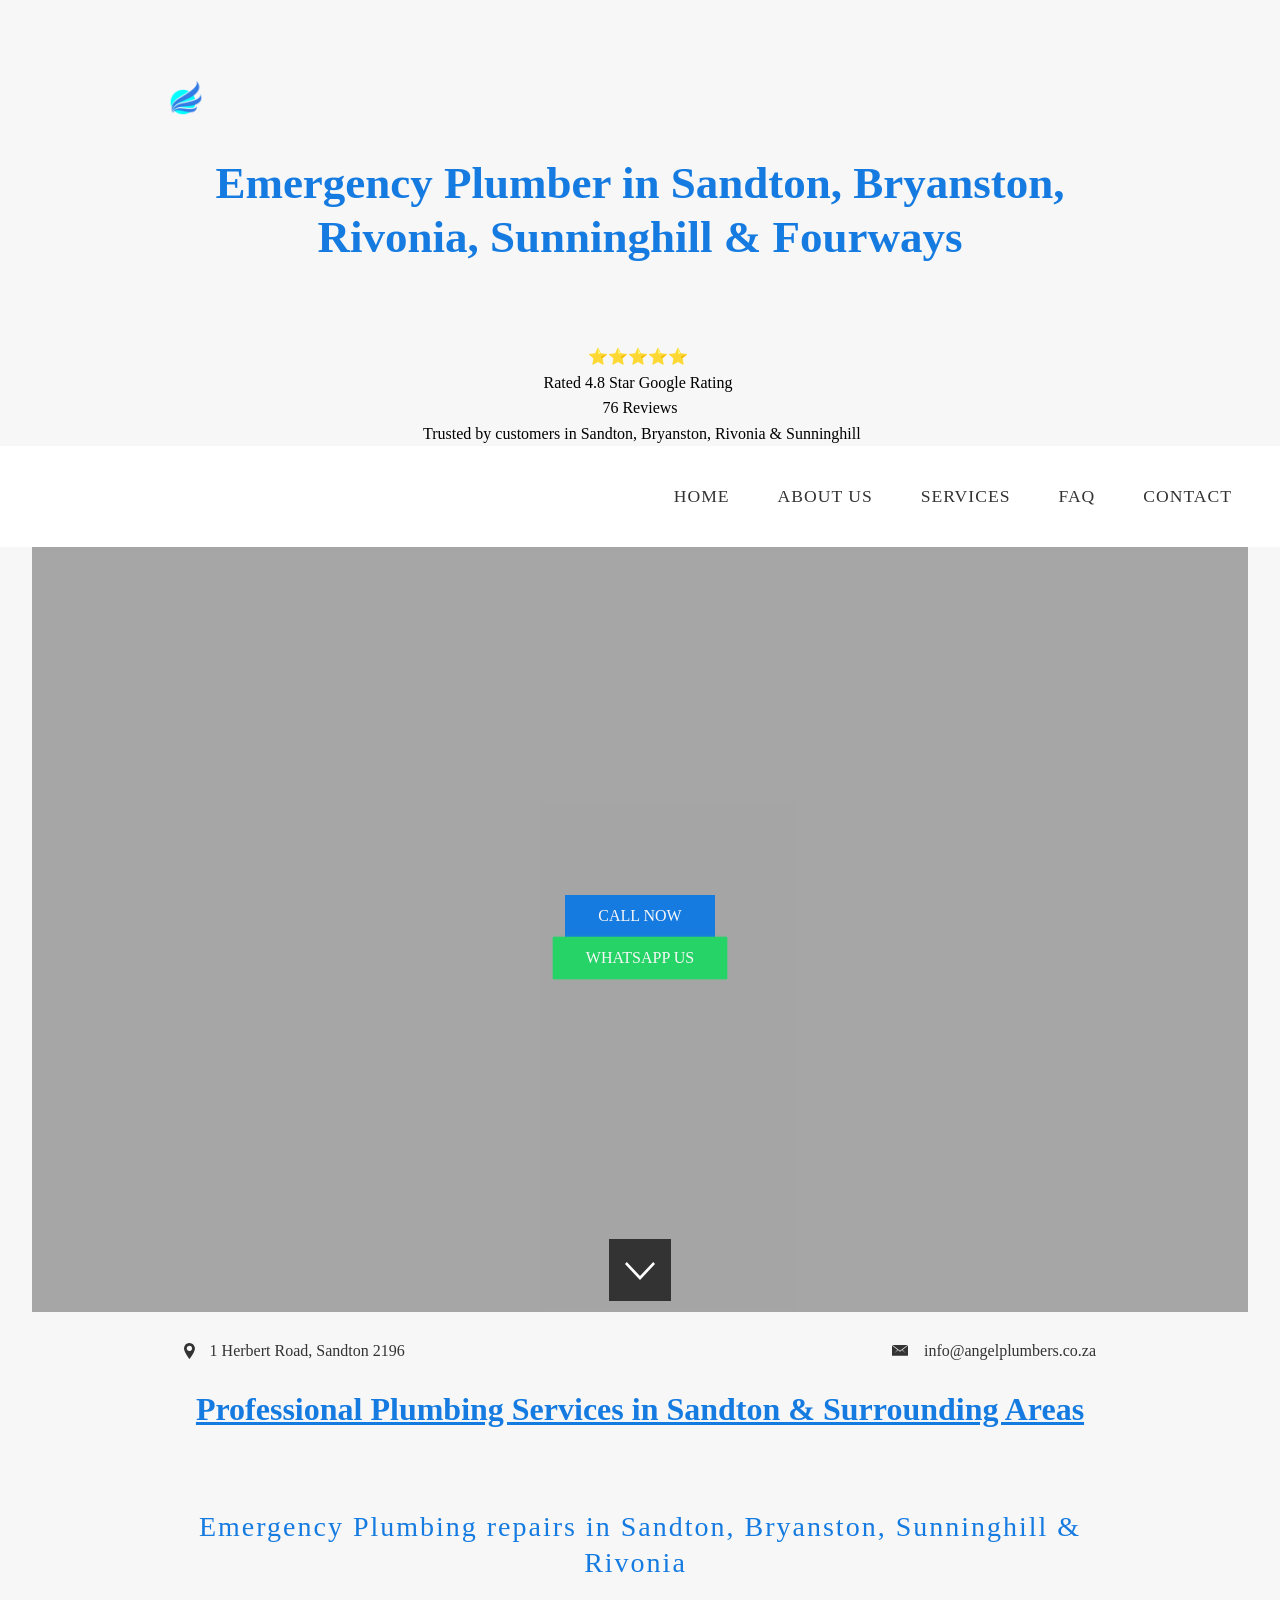
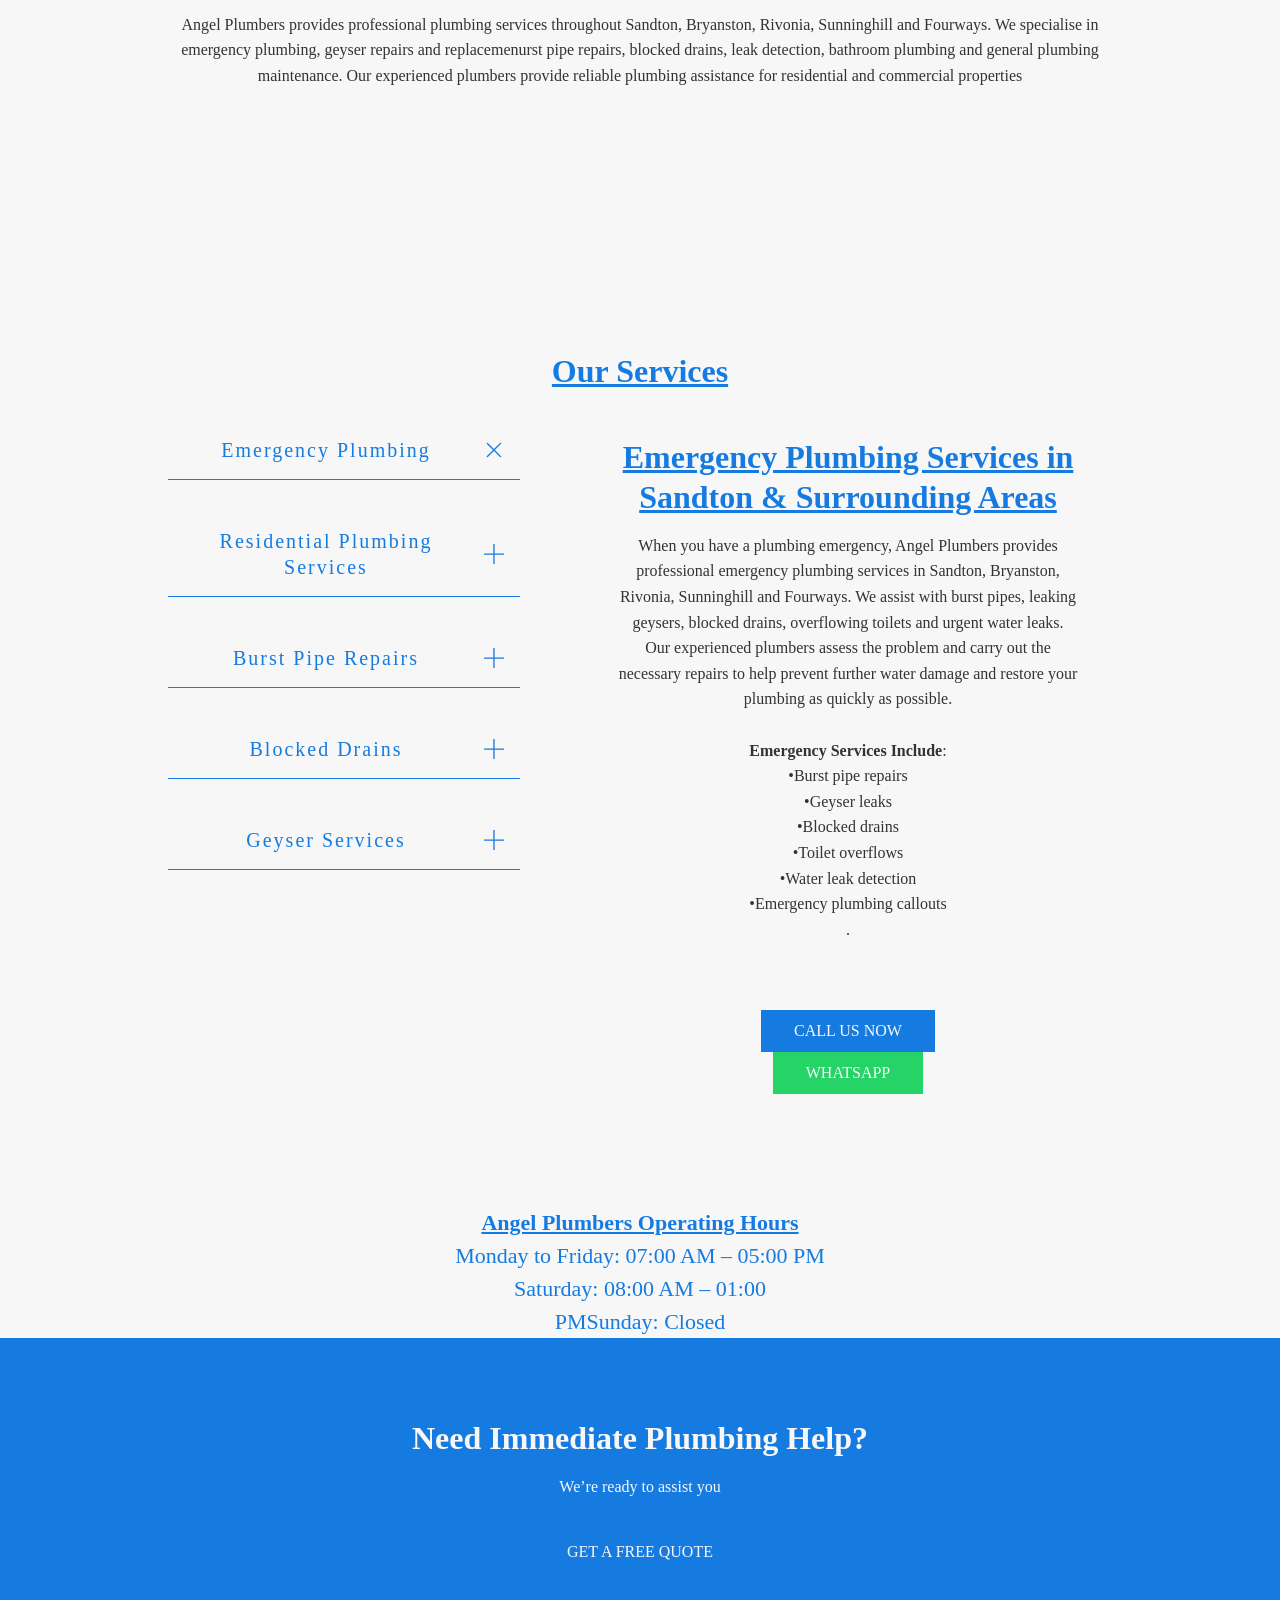
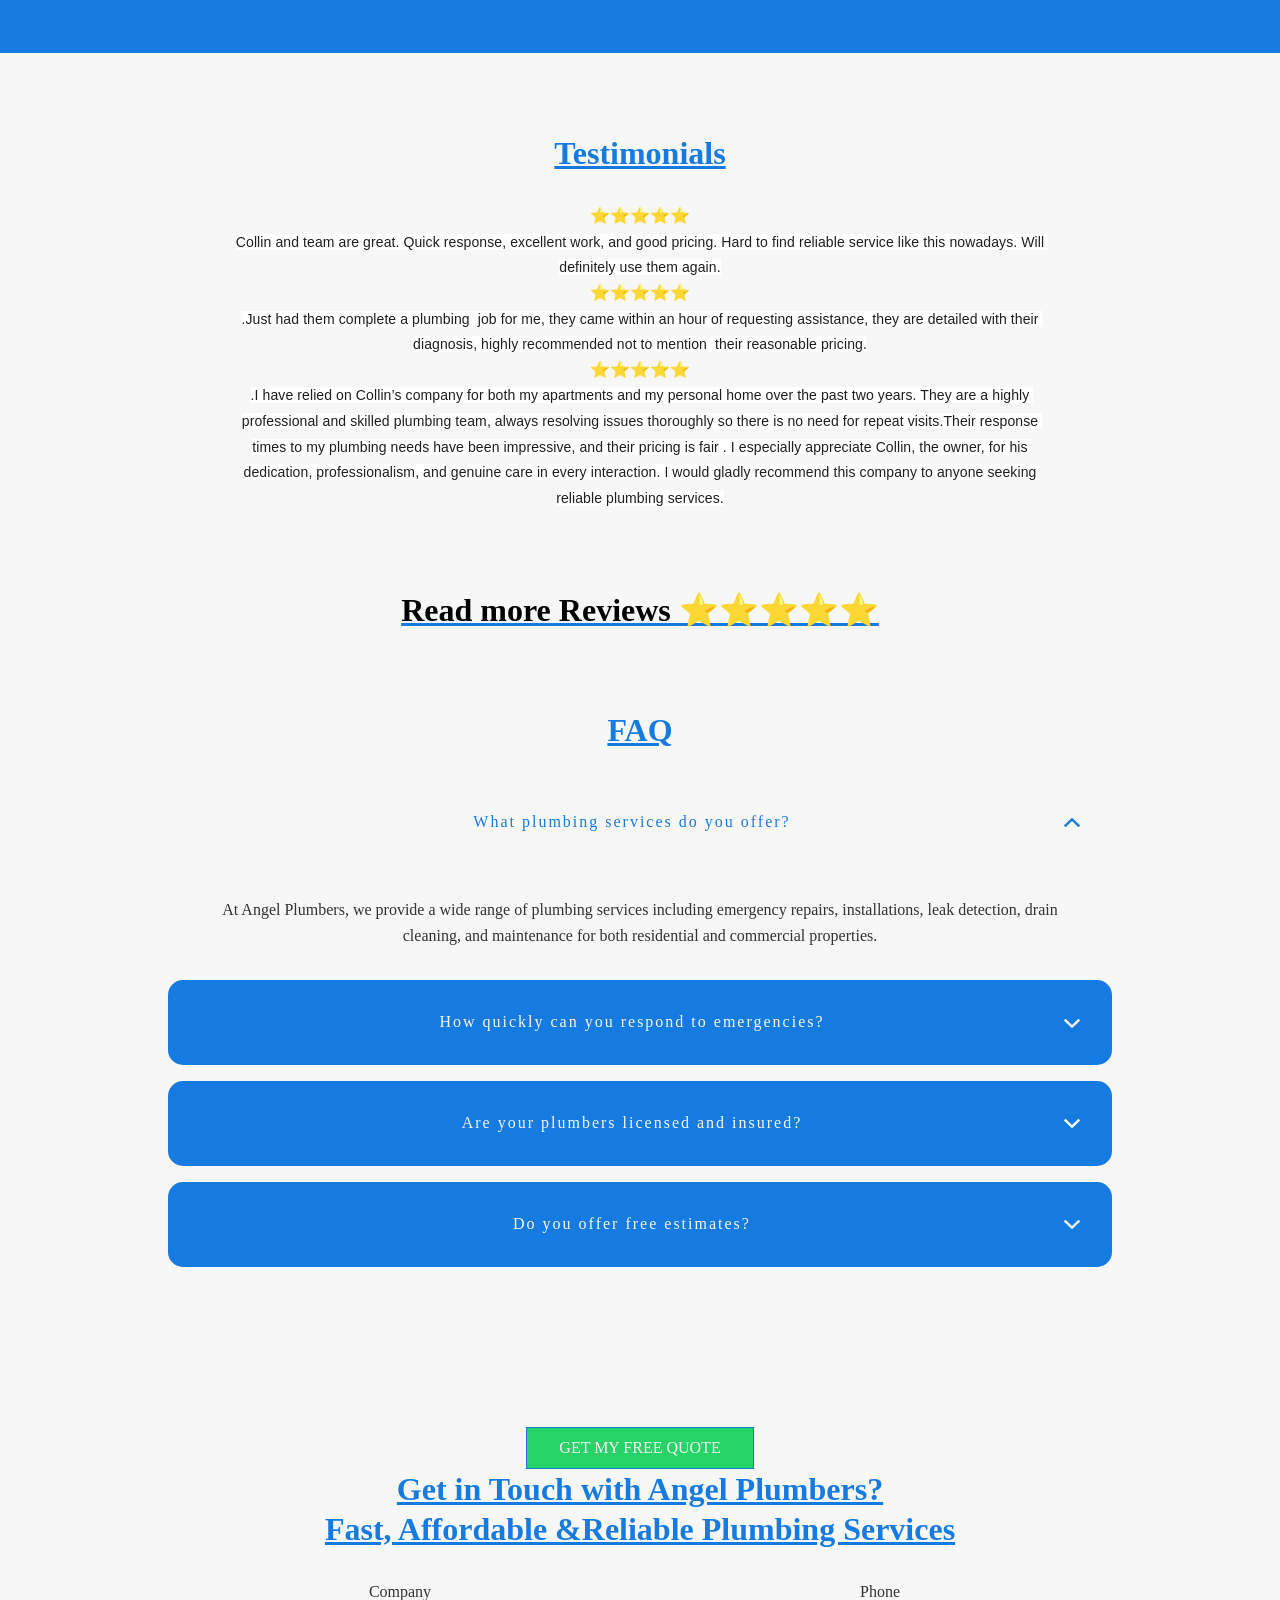
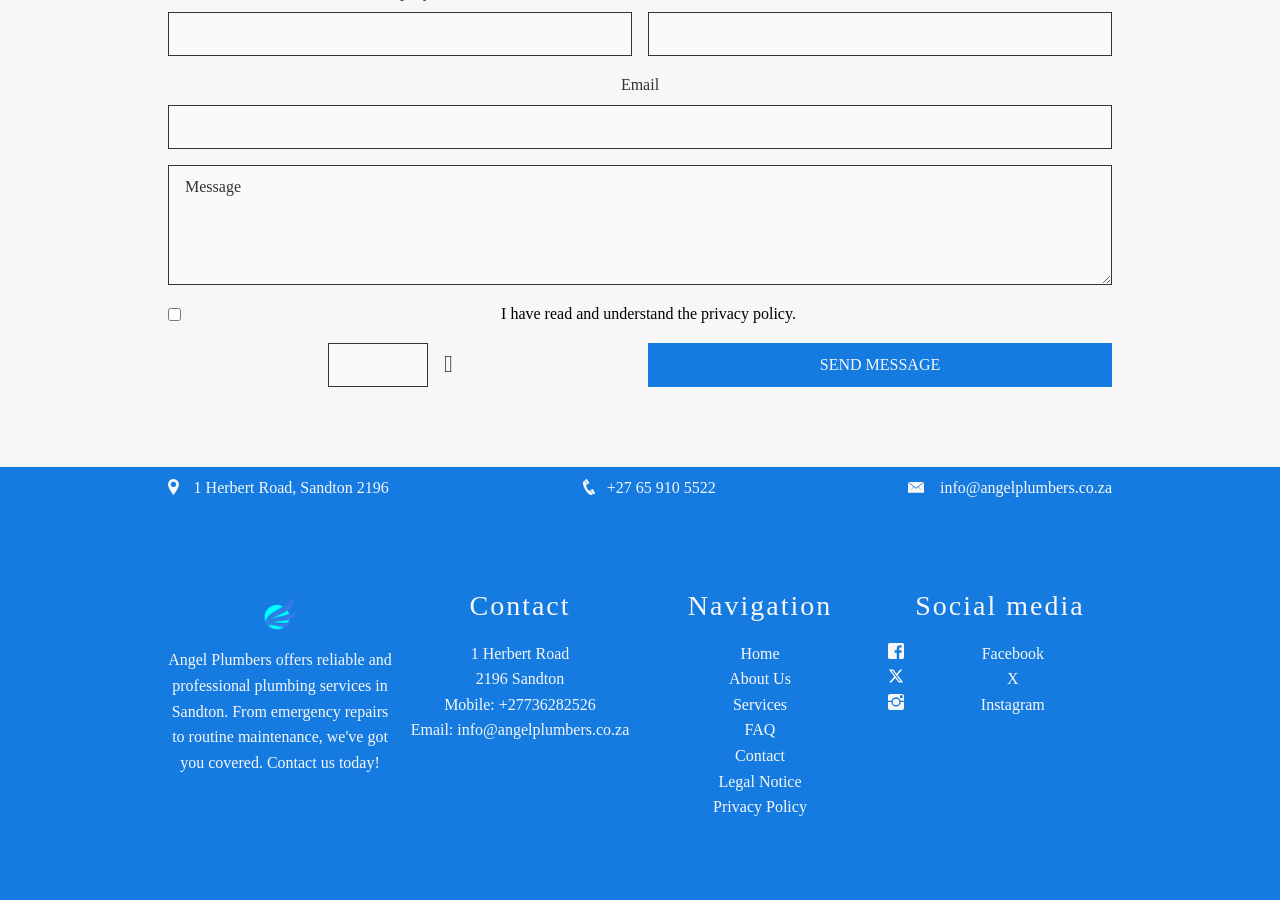
==== Plumber Sandton _ Emergency Plumbing & Geyser Repairs.html @ f1d5a86a "Add files via upload" ====
<!DOCTYPE html>
<!-- saved from url=(0028)https://angelplumbers.co.za/ -->
<html lang="en"><head><meta http-equiv="Content-Type" content="text/html; charset=UTF-8"><title>Plumber Sandton / Emergency Plumbing &amp; Geyser Repairs </title><meta name="keywords" content="plumber Sandton, emergency plumber Sandton, plumbers near me, plumbing services Sandton, geyser repairs Sandton, geyser replacement Sandton,  blocked drains Sandton, drain cleaning Sandton, burst pipe repairs Sandton, toilet repairs Sandton, plumber Bryanston, plumber Fourways, plumber Rivonia, plumber Sunninghill, plumber  Morningside"><meta name="description" content="Need a plumber in Sandton? We provide 24/7 emergency plumbing, geyser repairs,  blocked drains and burst pipe repairs.

"><meta property="og:description" content="Need a plumber in Sandton? We provide 24/7 emergency plumbing, geyser repairs,  blocked drains and burst pipe repairs.

"><meta name="icbm" content="-26.0385622,28.049712"><meta name="geo.position" content="-26.0385622;28.049712"><meta name="geo.placename" content="Sandton"><meta property="og:title" content="Plumber Sandton / Emergency Plumbing &amp; Geyser Repairs "><meta property="og:type" content="website"><meta property="og:locale" content="en"><meta property="og:image" content="/images/1200x630/25566700/Angellogo-CvSVftCELN7Wf29ixsLoDA-32ckzTRORSZUgGHGe1VspA.png"><meta property="og:url" content="https://angelplumbers.co.za"><meta name="viewport" content="width=device-width, initial-scale=1"><meta name="google-site-verification" content="BcPPTXRuMghOA6gQtLoRJT9dcjw6SgYTJ7QhvEqG5LI"><link rel="icon" type="image/png" href="https://angelplumbers.co.za/images/16x16/25566700/Angellogo-CvSVftCELN7Wf29ixsLoDA-32ckzTRORSZUgGHGe1VspA.png" sizes="16x16"><link rel="icon" type="image/png" href="https://angelplumbers.co.za/images/32x32/25566700/Angellogo-CvSVftCELN7Wf29ixsLoDA-32ckzTRORSZUgGHGe1VspA.png" sizes="32x32"><link rel="icon" type="image/png" href="https://angelplumbers.co.za/images/96x96/25566700/Angellogo-CvSVftCELN7Wf29ixsLoDA-32ckzTRORSZUgGHGe1VspA.png" sizes="96x96"><link rel="apple-touch-icon-precomposed" sizes="152x152" href="https://angelplumbers.co.za/images/152x152/25566700/Angellogo-CvSVftCELN7Wf29ixsLoDA-32ckzTRORSZUgGHGe1VspA.png"><link rel="preconnect" href="https://angelplumbers.co.za/"><link rel="stylesheet" type="text/css" media="screen" href="./Plumber Sandton _ Emergency Plumbing &amp; Geyser Repairs_files/app.min.1792490393.css"><link rel="stylesheet" type="text/css" media="screen" href="./Plumber Sandton _ Emergency Plumbing &amp; Geyser Repairs_files/custom.261021002942.css" id="customcss"><link rel="canonical" href="https://angelplumbers.co.za/"><script>if (!webcard) var webcard={};webcard.id=3081453;webcard.moduleId=36430662;webcard.culture="en";webcard.type=2;webcard.isEdit=false;webcard.isPreview=true;webcard.isMobile=/Android|webOS|iPhone|iPad|iPod|BlackBerry/i.test(navigator.userAgent);webcard.isTouch='ontouchstart' in window || navigator.msMaxTouchPoints > 0;webcard.googleMapsEmbedApiKey='AIzaSyDoOLq_ts27g3vEog9sGYB0GJSyWBDK9gs';webcard.googleMapsApiKey='AIzaSyBVWYN9MSt8NWSRIbIHjIDfrmLF3DfXH5Q';webcard.apiHost=location.host + '/api.php';var extraPath='';</script><link rel="preload" as="style" href="./Plumber Sandton _ Emergency Plumbing &amp; Geyser Repairs_files/fonts.css"><link rel="stylesheet" media="all" onload="this.media='all'" href="./Plumber Sandton _ Emergency Plumbing &amp; Geyser Repairs_files/fonts.css"><style>figure{margin:0}@media screen and (max-width: 975px) {  #ed-4047921990 img { width: 72px; }} @media screen and (max-width: 575px) {  #ed-4047921990 img { width: 72px; }} @media screen and (max-width: 575px) {  #ed-4047921990 { transform: translate3d(0px, 0px, 0px) scale(1.5) rotate(0deg) skew(0deg, 0deg); }} #ed-4047921834 h1 { text-align: center; } #ed-4047921834 { opacity: 1; } @media screen and (max-width: 575px) {  #ed-4047921834 { margin: 0px 100% 0px 0px; }} @media screen and (max-width: 975px) {  #ed-4047921984 > .inner { flex-direction: row; justify-content: center; align-items: center; }} @media screen and (max-width: 575px) {  #ed-4047921984 { height: 150%; }} @media screen and (max-width: 575px) {  #ed-4047921984 > .inner { padding: 80px 200px; justify-content: center; align-items: center; flex-direction: row; }} #ed-4047921987 svg { width: 100px; } @media screen and (max-width: 975px) {  #ed-4047921987 svg { box-shadow: rgba(0, 0, 0, 0.2) 0px 0px 2px 0px inset; }} @media screen and (max-width: 575px) {  #ed-4047921987 { text-shadow: rgba(187, 45, 99, 0.875) 2px 2px 4px; }} #ed-4047921819 { flex-grow: 1; flex-basis: auto; } #ed-4047921819 > .inner { place-content: center flex-end; align-items: center; } @media screen and (max-width: 975px) {  #ed-4047921819 > .inner { justify-content: flex-end; }} #ed-4047921825 { flex-basis: auto; flex-grow: 1; } #ed-4047921816 > .inner { align-items: center; justify-content: space-between; } @media screen and (max-width: 975px) {  #ed-4047922023 > .background-image-holder:not(.ed-lazyload) { background-image: url("/images/976/25628491/Ange-ZOwzdkF14wivuHBsiQJqmA.webp") !important; }} #ed-4047921843 { text-align: center; } #ed-4112360426 a.button { box-shadow: rgb(37, 211, 102) 0px 0px 2px 0px; border-style: double; border-width: 1px; } #ed-4112360426 { text-align: center; } #ed-4047921846 { flex-basis: auto; transform: translate3d(-50%, 0px, 0px) scale(1) rotate(0deg) skew(0deg, 0deg); position: absolute; left: 50%; bottom: 1rem; } #ed-4047921831 > .inner { place-content: center; flex-flow: wrap; } #ed-4047921831 { flex-basis: auto; order: 0; flex-grow: 1; } #ed-4047921828 > .inner { align-content: stretch; flex-direction: column; padding: 0px 2.5vw; } #ed-4047921828 { min-height: 85vh; } #ed-4047921855 { text-align: center; } #ed-4047921855 svg > * { stroke-width: 0px; } #ed-4047921858 { flex-basis: auto; order: 0; } #ed-4047921852 > .inner { align-items: center; place-content: center flex-start; } #ed-4047921867 { margin: 0px 0px 0px 6px; flex-basis: auto; order: 0; } #ed-4047921861 > .inner { align-items: center; justify-content: flex-end; } #ed-4047921849 > .inner { place-content: center space-between; align-items: center; } @media screen and (max-width: 975px) {  #ed-4047921849 > .inner { align-items: center; align-content: center; }} @media screen and (max-width: 575px) {  #ed-4047921849 > .inner { justify-content: center; }} #ed-4047921837 h2 { text-align: center; } #ed-4047921837 { opacity: 1; } #ed-4047921546 h3 { text-align: center; } #ed-4047921549 .space { height: 30px; } #ed-4047921552 { flex-basis: 100%; } #ed-4047921543 > .inner { align-items: stretch; } @media screen and (max-width: 575px) {  #ed-4047921543 > .inner { flex-wrap: wrap; align-content: space-around; }} #ed-4047921681 .space { height: 30px; } #ed-4047921696 .space { height: 16px; } #ed-4047921702 .space { height: 16px; } #ed-4047921717 .space { height: 16px; } #ed-4047921723 .space { height: 16px; } #ed-4047921738 .space { height: 16px; } #ed-4047921744 .space { height: 16px; } #ed-4047921780 .space { height: 16px; } #ed-4047921786 .space { height: 16px; } #ed-4047921801 .space { height: 16px; } #ed-4047921807 .space { height: 16px; } #ed-4047921921 h2 { text-align: center; } #ed-4047921924 .space { height: 1rem; } #ed-4047921930 .space { height: 2rem; } #ed-4047921933 { text-align: center; } #ed-4047921666 h2 { text-align: center; } #ed-4047921669 .space { height: 30px; } #ed-4047921672 > .inner { flex-direction: row; } #ed-4047921939 h2 { text-align: center; } #ed-4047921942 .space { height: 30px; } #ed-4112360429 a.button { border-style: solid; border-width: 1px; } #ed-4047921627 h2 { text-align: center; } #ed-4047921630 .space { height: 30px; }  #ed-4047921633 > .inner { justify-content: space-between; } #ed-4047922002 { flex-basis: auto; order: 0; } #ed-4047921996 > .inner { align-items: center; place-content: center flex-start; } #ed-4047922011 { flex-basis: auto; order: 0; } @media screen and (max-width: 975px) {  #ed-4047922011 > .inner { justify-content: space-between; }} @media screen and (max-width: 575px) {  #ed-4047922011 { margin: 0px 6px; }} #ed-4047922005 > .inner { align-items: center; place-content: center; } #ed-4047922020 { margin: 0px 0px 0px 6px; flex-basis: auto; order: 0; } #ed-4047922014 > .inner { align-items: center; justify-content: flex-end; } #ed-4047921993 > .inner { place-content: center space-between; align-items: center; } @media screen and (max-width: 975px) {  #ed-4047921993 > .inner { align-items: center; align-content: center; }} @media screen and (max-width: 575px) {  #ed-4047921993 > .inner { justify-content: center; }} #ed-4047921558 > .inner { justify-content: center; } #ed-4047921570 > .inner { justify-content: center; } #ed-4047921591 { flex-grow: 1; } #ed-4047921582 > .inner { justify-content: center; } #ed-4047921606 svg > * { stroke-width: 0px; } #ed-4047921606 svg { padding: 0px; } #ed-4047921609 { flex-grow: 1; } #ed-4047921612 svg > * { stroke-width: 0px; } #ed-4047921612 svg { padding: 0px; } #ed-4047921615 { flex-grow: 1; } #ed-4047921618 svg > * { stroke-width: 0px; } #ed-4047921618 svg { padding: 0px; } #ed-4047921621 { flex-grow: 1; } #ed-4047921597 > .inner { justify-content: center; } #ed-4047921555 > .inner { align-items: flex-start; justify-content: space-between; } @media screen and (max-width: 975px) {  #ed-4047921555 > .inner { justify-content: flex-start; }}</style></head><body class="page-36430662 pagelayout-1 index culture-en" style=""><a href="https://angelplumbers.co.za/#main-content" class="wv-link-content button">Skip to main content</a>
<div class="ed-element ed-container wv-boxed wv-spacer" id="ed-4047921984"><div class="inner"><div class="ed-element ed-logo" id="ed-4047921990"><img src="./Plumber Sandton _ Emergency Plumbing &amp; Geyser Repairs_files/logo-PfgSnpETBOaxE-pL7cunDQ.png" alt=""></div><div class="ed-element ed-headline custom-theme wv-overflow_visible" id="ed-4047921834" data-animation="{&quot;type&quot;:&quot;fade&quot;,&quot;initial&quot;:&quot;hide&quot;,&quot;keepHeight&quot;:true,&quot;duration&quot;:&quot;1s&quot;,&quot;delay&quot;:&quot;0.5s&quot;,&quot;overlay&quot;:{&quot;width&quot;:&quot;auto&quot;},&quot;trigger&quot;:&quot;onload&quot;,&quot;group&quot;:{&quot;name&quot;:&quot;&quot;,&quot;behavior&quot;:{&quot;show&quot;:&quot;&quot;,&quot;hide&quot;:&quot;&quot;}}}" style="visibility: visible; opacity: 1;"><h1 class="center" style="font-size: 45px; padding: 40px 0px 0px; width: 100%;">Emergency Plumber in Sandton, Bryanston, Rivonia, Sunninghill &amp; Fourways</h1></div></div></div><div class="ed-element ed-container wv-boxed" id="ed-4129651300"><div class="inner"><div class="ed-element ed-text custom-theme" id="ed-4129651303"><p style="text-align: center;"><a href="https://g.page/r/Cb5eaMf-sfDeEBM/review" title="Google Reviews" target="_blank"></a><a href="https://g.page/r/Cb5eaMf-sfDeEBM/review" title="Google Reviews" target="_blank">⭐⭐⭐⭐⭐&nbsp;</a></p><p style="text-align: center;"><a href="https://g.page/r/Cb5eaMf-sfDeEBM/review" title="Google Reviews" target="_blank">Rated 4.8 Star Google Rating&nbsp;</a></p><p style="text-align: center;"><a href="https://g.page/r/Cb5eaMf-sfDeEBM/review" title="Google Reviews" target="_blank">&nbsp;76 Reviews&nbsp;</a></p><p style="text-align: center;"><a href="https://g.page/r/Cb5eaMf-sfDeEBM/review" title="Google Reviews" target="_blank">&nbsp;Trusted by customers in Sandton, Bryanston, Rivonia &amp; Sunninghill</a></p></div></div></div><div class="ed-element ed-container home-4-container full-width bg-background" style="background-size: auto;" id="ed-4047921813"><header class="inner" id="home-4"><div class="ed-element ed-container menu-wrapper wv-overflow_visible preset-menu-v2-home-4 full-width" style="background-color: rgb(255, 255, 255); background-size: auto;" id="ed-4047921816"><div class="inner"><div class="ed-element ed-container mobile-cont wv-overflow_visible" id="ed-4047921819"><div class="inner"><figure class="ed-element ed-icon" id="ed-4047921987"><a href="tel:+27736282526"><svg xmlns="http://www.w3.org/2000/svg" viewBox="0 -758 1000 816" data-icon="ico-ui-dial-phone" role="img" preserveAspectRatio="xMidYMid" style="overflow: hidden;"><path d="M1000 -634.848c0 -35.173 -68.014 -81.07 -152.216 -94.8 -229.84 -37.804 -464.31 -37.804 -694.15 -0C69.432 -715.917 1.418 -670.02 1.418 -634.847c0 1.085 0.67 1.923 0.752 2.965C0.918 -628.46 0 -624.833 0 -620.993V-503.41c0 16.855 13.77 30.67 30.71 30.67h154.302c16.86 -0 30.712 -13.814 30.712 -30.67v-107.11c188.664 -25.375 379.872 -25.446 568.554 -0.208V-496.275c0 16.898 13.77 30.713 30.627 30.713H969.29c16.857 -0 30.71 -13.813 30.71 -30.713v-122.63c0 -3.133 -0.915 -6.01 -1.834 -8.89 0.752 -2.293 1.833 -4.464 1.833 -7.053zM921.14 -273.29L751.9 -329.912c-13.352 -4.508 -30.793 -8.473 -48.733 -11.768v-187.35h-71.603V-419.21H370.027v-109.82h-71.603V-340.515c-16.022 3.17 -31.46 6.76 -43.56 10.85L89.88 -273.585C57.918 -262.737 31.713 -226.185 31.713 -192.43V-2.95c0 33.754 27.623 61.377 61.42 61.377h824.836c33.797 -0 61.42 -27.623 61.42 -61.378v-189.48c0 -33.754 -26.204 -70.14 -58.25 -80.86zM496.37 -9.962c-92.128 -0 -166.82 -74.688 -166.82 -166.777 0 -92.127 74.692 -166.776 166.82 -166.776 92.133 -0 166.82 74.648 166.82 166.777C663.19 -84.65 588.5 -9.96 496.37 -9.96zm0 -255.944c-49.234 -0 -89.21 39.976 -89.21 89.167 0 49.24 39.976 89.21 89.21 89.21 49.24 -0 89.21 -39.97 89.21 -89.21 0 -49.19 -39.972 -89.166 -89.21 -89.166z" class="fill-primary"></path></svg></a></figure><div class="ed-element ed-html menu-trigger" id="ed-4047921822" aria-expanded="false" aria-controls="ed-4047921825"><div class="menu-trigger-box"><button class="menu-trigger-inner">Menu</button></div></div></div></div><nav class="ed-element ed-menu wv-custom" id="ed-4047921825"><ul class="menu-level-0"><li class="first"><a href="https://angelplumbers.co.za/#home-4" class="first active">Home</a></li><li><a href="https://angelplumbers.co.za/#about-2" class="">About Us</a></li><li><a href="https://angelplumbers.co.za/#services-4">Services</a></li><li><a href="https://angelplumbers.co.za/#faq-2">FAQ</a></li><li><a href="https://angelplumbers.co.za/#contact-us-1">Contact</a></li></ul></nav></div></div><div class="ed-element ed-container banner preset-banner-v3-home-4 full-width" id="ed-4047921828"><div class="background" style="height: 545px; transform: translate3d(0px, 0px, 0px);"><div class="ed-element ed-html wv-bg" id="ed-4047922026"></div></div><div class="inner"><div class="ed-element ed-container banner-content wv-spacer wv-boxed parallax full-width" id="ed-4047921831"><div class="background" style="height: 584px; transform: translate3d(0px, -0.4625px, 0px);"><figure class="ed-element ed-image wv-bg" id="ed-4047922023"><div class="background-image-holder" style="background-image: url(&quot;/images/1517/25628491/Ange-ZOwzdkF14wivuHBsiQJqmA.webp&quot;);" title="Angel Plumbers  Fleet of Vehciles"></div></figure></div><div class="overlay" style="background-color: rgba(0, 0, 0, 0.33);"></div><div class="inner" data-parallax-amount="40"><div class="ed-element ed-spacer" id="ed-4047921840"><div style="height: 15px;" class="space"></div></div><div class="ed-element ed-button custom-theme" id="ed-4047921843" data-animation="{&quot;type&quot;:&quot;fade&quot;,&quot;initial&quot;:&quot;hide&quot;,&quot;keepHeight&quot;:true,&quot;duration&quot;:&quot;1s&quot;,&quot;delay&quot;:&quot;1.8s&quot;,&quot;overlay&quot;:{&quot;width&quot;:&quot;auto&quot;},&quot;trigger&quot;:&quot;onload&quot;,&quot;group&quot;:{&quot;name&quot;:&quot;&quot;,&quot;behavior&quot;:{&quot;show&quot;:&quot;&quot;,&quot;hide&quot;:&quot;&quot;}}}" style="visibility: visible; opacity: 1;"><a class="button center" href="tel:+27736282526" title="Phone">CALL NOW</a></div><div class="ed-element ed-button custom-theme" id="ed-4112360426" data-animation="{&quot;type&quot;:&quot;fade&quot;,&quot;initial&quot;:&quot;hide&quot;,&quot;keepHeight&quot;:true,&quot;duration&quot;:&quot;1s&quot;,&quot;delay&quot;:&quot;1.8s&quot;,&quot;overlay&quot;:{&quot;width&quot;:&quot;auto&quot;},&quot;trigger&quot;:&quot;onload&quot;,&quot;group&quot;:{&quot;name&quot;:&quot;&quot;,&quot;behavior&quot;:{&quot;show&quot;:&quot;&quot;,&quot;hide&quot;:&quot;&quot;}}}" style="visibility: visible; opacity: 1;"><a class="button center" href="https://wa.me/27659105522?text=Hello%20Angel%20Plumbers.%20I%20need%20assistance%20with%20a%20plumbing%20issue" style="border-color: rgb(37, 211, 102); background-color: rgb(37, 211, 102);" target="_blank" title="Whatsapp">WHATSAPP US</a></div><figure class="ed-element ed-icon banner-arrow" id="ed-4047921846"><a href="https://angelplumbers.co.za/#!next" class="wv-link-elm active" aria-controls="ed-4047921837" role="button" aria-expanded="true"><svg xmlns="http://www.w3.org/2000/svg" viewBox="0 -288 320 170" data-icon="ion-ion-ios-arrow-down" preserveAspectRatio="xMidYMid" style="width: 30px; height: 30px;"><path d="M301 -288l19 21l-160 171l-160 -171l19 -21l141 150z"></path></svg></a></figure></div></div></div></div><div class="ed-element ed-container preset-info-bar-v3-home-4 wv-boxed" id="ed-4047921849"><div class="inner"><div class="ed-element ed-container info-bar-content" id="ed-4047921852"><div class="inner"><figure class="ed-element ed-icon" id="ed-4047921855"><svg xmlns="http://www.w3.org/2000/svg" viewBox="202 -787 595 875" data-icon="ico-location-pin" preserveAspectRatio="xMinYMid" style="overflow: hidden;"><path d="M480.7 66.2c-18.9 -25.7 -37.4 -50.8 -55.2 -76.2C364.3 -97 307.7 -186.8 262 -283.1c-22.4 -47.3 -43 -95.5 -53 -147 -18.9 -96.6 3.5 -183.4 68.9 -257.3 63.1 -71.1 143.9 -103.7 238.7 -99.8 132.3 5.5 247.8 105 274.7 235.1 11 53.4 7.4 105.6 -9 157.6C749.4 -291.1 697.9 -197 639 -106.8 596.9 -42.4 551.1 19.6 506.9 82.6c-1.1 1.5 -2.2 2.9 -3.7 4.6 -2.2 2.4 -12.2 -7 -22.5 -21zm164.8 -551.8c3.9 -75.3 -58.6 -145.5 -133.3 -149.6C426 -640 359.2 -580 354.6 -493.3c-4 75.3 59.9 145.2 136.2 148.8 83.9 4 150.4 -56.8 154.7 -141.1z"></path></svg></figure><div class="ed-element ed-text custom-theme" id="ed-4047921858"><p><span data-bind="customer.street" contenteditable="false">1 Herbert Road</span>, <span data-bind="customer.city" contenteditable="false">Sandton</span> <span data-bind="customer.zip" contenteditable="false">2196</span></p></div></div></div><div class="ed-element ed-container info-bar-content hide-sm" id="ed-4047921861"><div class="inner"><figure class="ed-element ed-icon center" id="ed-4047921864"><svg xmlns="http://www.w3.org/2000/svg" viewBox="0 -320 384 256" data-icon="ion-ios-email" preserveAspectRatio="xMidYMid" style="overflow: hidden;"><path d="M384 -64h-384v-242l131 100l-68 77l2 2l79 -70l48 37l48 -37l79 70l2 -2l-68 -77l131 -100v242zM376 -320l-184 140l-184 -140h368z" style="stroke-width: 0px;"></path></svg></figure><div class="ed-element ed-text custom-theme" id="ed-4047921867"><p><a data-bind="customer.email" href="mailto:info@angelplumbers.co.za" contenteditable="false">info@angelplumbers.co.za</a></p></div></div></div></div></div></header></div><div class="ed-element ed-headline custom-theme" id="ed-4047921837" data-animation="{&quot;type&quot;:&quot;fade&quot;,&quot;initial&quot;:&quot;hide&quot;,&quot;keepHeight&quot;:true,&quot;duration&quot;:&quot;1s&quot;,&quot;delay&quot;:&quot;1.5s&quot;,&quot;overlay&quot;:{&quot;width&quot;:&quot;auto&quot;},&quot;trigger&quot;:&quot;onload&quot;,&quot;group&quot;:{&quot;name&quot;:&quot;&quot;,&quot;behavior&quot;:{&quot;show&quot;:&quot;&quot;,&quot;hide&quot;:&quot;&quot;}}}" style="visibility: visible; opacity: 1;"><h2 style="margin-top: 0px;">Professional Plumbing Services in Sandton &amp; Surrounding Areas</h2></div><div class="ed-element ed-container wv-boxed wv-spacer preset-text-v2-about-text" id="ed-4047921543"><div class="inner" id="about-2"><div class="ed-element ed-headline custom-theme" id="ed-4047921546"><h3>Emergency Plumbing repairs in Sandton, Bryanston, Sunninghill &amp; Rivonia&nbsp;</h3></div><div class="ed-element ed-spacer" id="ed-4047921549"><div class="space"></div></div><div class="ed-element ed-text custom-theme text" id="ed-4047921552"><p style="text-align: center;">Angel Plumbers provides professional plumbing services throughout Sandton, Bryanston, Rivonia, Sunninghill and Fourways. We specialise in emergency plumbing, geyser repairs and replacemenurst pipe repairs, blocked drains, leak detection, bathroom plumbing and general plumbing maintenance. Our experienced plumbers provide reliable plumbing assistance for residential and commercial properties</p><p><br></p><p><br></p><p><br></p><p><br></p></div></div></div><div class="ed-element ed-container wv-boxed wv-spacer" id="ed-4047921675"><div class="inner" id="services-4"><div class="ed-element ed-headline custom-theme" id="ed-4047921678"><h2 class="center ">Our Services</h2></div><div class="ed-element ed-spacer" id="ed-4047921681"><div class="space"></div></div><div class="ed-element ed-container accordion wv-boxed wv-spacer preset-accordion-v3-list-icon" id="ed-4047921684"><div class="inner"><div class="ed-element ed-headline custom-theme accordion-trigger" id="ed-4047921687"><h3><a class="wv-link-elm active" href="https://angelplumbers.co.za/#!next" aria-controls="ed-4047921690" role="button" aria-label="Trigger 1" aria-expanded="true">Emergency Plumbing</a></h3></div><div class="ed-element ed-container accordion-content" id="ed-4047921690" data-animation="{&quot;type&quot;:&quot;slide&quot;,&quot;initial&quot;:&quot;show&quot;,&quot;keepHeight&quot;:false,&quot;duration&quot;:&quot;0.5s&quot;,&quot;delay&quot;:&quot;0s&quot;,&quot;overlay&quot;:{&quot;width&quot;:&quot;auto&quot;},&quot;trigger&quot;:&quot;&quot;,&quot;group&quot;:{&quot;name&quot;:&quot;accordion_0206&quot;,&quot;behavior&quot;:{&quot;show&quot;:&quot;hide&quot;,&quot;hide&quot;:&quot;hide&quot;}}}" aria-label="Content 1"><div class="inner"><div class="ed-element ed-headline custom-theme" id="ed-4047921693"><h2>Emergency Plumbing Services in Sandton &amp; Surrounding Areas</h2></div><div class="ed-element ed-spacer" id="ed-4047921696"><div class="space"></div></div><div class="ed-element ed-text custom-theme" id="ed-4047921699"><p>When you have a plumbing emergency, Angel Plumbers provides professional emergency plumbing services in Sandton, Bryanston, Rivonia, Sunninghill and Fourways. We assist with burst pipes, leaking geysers, blocked drains, overflowing toilets and urgent water leaks.</p><p>Our experienced plumbers assess the problem and carry out the necessary repairs to help prevent further water damage and restore your plumbing as quickly as possible.</p><p><br></p><p><strong>Emergency Services Include</strong>:</p><p>•Burst pipe repairs</p><p>•Geyser leaks</p><p>•Blocked drains</p><p>•Toilet overflows</p><p>•Water leak detection</p><p>•Emergency plumbing callouts</p><p>.</p><p><br></p><p><br></p></div><div class="ed-element ed-spacer" id="ed-4047921702"><div class="space"></div></div><div class="ed-element ed-button custom-theme" id="ed-4047921705"><a href="tel:0736282526" class="button center">Call Us Now</a></div><div class="ed-element ed-button custom-theme" id="ed-4129382554"><a href="https://wa.me/27659105522?text=Hello%20Angel%20Plumbers.%20I%20need%20assistance%20with%20a%20plumbing%20issue" class="button center" style="background-color: rgb(37, 211, 102);" target="_blank">Whatsapp</a></div></div></div><div class="ed-element ed-headline custom-theme accordion-trigger" id="ed-4047921708"><h3><a class="wv-link-elm" href="https://angelplumbers.co.za/#!next" aria-controls="ed-4047921711" role="button" aria-label="Trigger 2" aria-expanded="false">Residential Plumbing Services</a></h3></div><div class="ed-element ed-container accordion-content animation-initial" id="ed-4047921711" data-animation="{&quot;type&quot;:&quot;slide&quot;,&quot;initial&quot;:&quot;hide&quot;,&quot;keepHeight&quot;:false,&quot;duration&quot;:&quot;0.5s&quot;,&quot;delay&quot;:&quot;0s&quot;,&quot;overlay&quot;:{&quot;width&quot;:&quot;auto&quot;},&quot;trigger&quot;:&quot;&quot;,&quot;group&quot;:{&quot;name&quot;:&quot;accordion_0206&quot;,&quot;behavior&quot;:{&quot;show&quot;:&quot;hide&quot;,&quot;hide&quot;:&quot;hide&quot;}}}" aria-label="Content 2" style="display: none;"><div class="inner"><div class="ed-element ed-headline custom-theme" id="ed-4047921714"><h2>Residential Plumbing Repairs &amp; Maintenance</h2></div><div class="ed-element ed-spacer" id="ed-4047921717"><div class="space"></div></div><div class="ed-element ed-text custom-theme" id="ed-4047921720"><p>Angel Plumbers provides professional residential plumbing services throughout Sandton, Bryanston, Rivonia, Sunninghill and Fourways. Whether you need routine plumbing maintenance, leak repairs, geyser repairs, toilet repairs or a plumbing installation, our experienced plumbers are ready to help.</p><p>We understand how important a reliable plumbing system is for your home. Our team provides professional workmanship and practical plumbing solutions to keep your property running smoothly.</p><p><br></p><p><strong>Our residential plumbing services include:</strong></p><p style="text-align: left;">✅ Tap repairs and leak repairs</p><p style="text-align: left;">✅ Toilet repairs and installations</p><p style="text-align: left;">✅ Geyser repairs and replacements</p><p style="text-align: left;">✅ Burst pipe repairs</p><p style="text-align: left;">✅ Blocked drain cleaning</p><p style="text-align: left;">✅ Kitchen plumbing repairs</p><p><br></p><p>.</p></div><div class="ed-element ed-spacer" id="ed-4047921723"><div class="space"></div></div><div class="ed-element ed-button custom-theme" id="ed-4047921726"><a href="tel:+27736282526" class="button center" title="Book a plumber">CALL 073 628 2526</a></div></div></div><div class="ed-element ed-headline custom-theme accordion-trigger" id="ed-4047921729"><h3><a class="wv-link-elm" href="https://angelplumbers.co.za/#!next" aria-controls="ed-4047921732" role="button" aria-label="Trigger 3" aria-expanded="false">Burst Pipe Repairs</a></h3></div><div class="ed-element ed-container accordion-content animation-initial" id="ed-4047921732" data-animation="{&quot;type&quot;:&quot;slide&quot;,&quot;initial&quot;:&quot;hide&quot;,&quot;keepHeight&quot;:false,&quot;duration&quot;:&quot;0.5s&quot;,&quot;delay&quot;:&quot;0s&quot;,&quot;overlay&quot;:{&quot;width&quot;:&quot;auto&quot;},&quot;trigger&quot;:&quot;&quot;,&quot;group&quot;:{&quot;name&quot;:&quot;accordion_0206&quot;,&quot;behavior&quot;:{&quot;show&quot;:&quot;hide&quot;,&quot;hide&quot;:&quot;hide&quot;}}}" aria-label="Content 3" style="display: none;"><div class="inner"><div class="ed-element ed-headline custom-theme" id="ed-4047921735"><h2>Burst Pipe Repairs in Sandton</h2></div><div class="ed-element ed-spacer" id="ed-4047921738"><div class="space"></div></div><div class="ed-element ed-text custom-theme" id="ed-4047921741"><p>&nbsp;A burst pipe can cause serious water damage, increase your water bill and disrupt your home or business. Angel Plumbers provides professional burst pipe repair services in Sandton, including Bryanston, Rivonia, Sunninghill and Fourways.</p><p>Our experienced plumbers identify the source of the leak, isolate the affected pipe and carry out the necessary repairs to help prevent further water damage.</p><p><strong>Our burst pipe services include:</strong></p><p style="text-align: left;">✅ Emergency burst pipe repairs</p><p style="text-align: left;">✅ Underground pipe leak repairs</p><p style="text-align: left;">✅ Water leak detection</p><p style="text-align: left;">✅ Pipe replacement and installation</p><p style="text-align: left;">✅ Residential burst pipe repairs</p><div style="text-align: left;">✅ Commercial burst pipe repairs</div><p><br></p></div><div class="ed-element ed-spacer" id="ed-4047921744"><div class="space"></div></div><div class="ed-element ed-button custom-theme" id="ed-4047921747"><a href="tel:+27736282526" class="button center">REQUEST EMERGENCY REPAIR</a></div></div></div><div class="ed-element ed-headline custom-theme accordion-trigger" id="ed-4047921771"><h3><a class="wv-link-elm" href="https://angelplumbers.co.za/#!next" aria-controls="ed-4047921774" role="button" aria-label="Trigger 4" aria-expanded="false">Blocked Drains</a></h3></div><div class="ed-element ed-container accordion-content animation-initial" id="ed-4047921774" data-animation="{&quot;type&quot;:&quot;slide&quot;,&quot;initial&quot;:&quot;hide&quot;,&quot;keepHeight&quot;:false,&quot;duration&quot;:&quot;0.5s&quot;,&quot;delay&quot;:&quot;0s&quot;,&quot;overlay&quot;:{&quot;width&quot;:&quot;auto&quot;},&quot;trigger&quot;:&quot;&quot;,&quot;group&quot;:{&quot;name&quot;:&quot;accordion_0206&quot;,&quot;behavior&quot;:{&quot;show&quot;:&quot;hide&quot;,&quot;hide&quot;:&quot;hide&quot;}}}" aria-label="Content 4" style="display: none;"><div class="inner"><div class="ed-element ed-headline custom-theme" id="ed-4047921777"><h3>Blocked Drain Cleaning in Sandton</h3></div><div class="ed-element ed-spacer" id="ed-4047921780"><div class="space"></div></div><div class="ed-element ed-text custom-theme" id="ed-4047921783"><p>Blocked drains can cause slow water flow, unpleasant odours, overflowing sinks and costly water damage. Angel Plumbers provides professional drain cleaning services throughout Sandton, Bryanston, Fourways and Rivonia. Our experienced plumbers quickly identify the cause of blocked drains and use professional equipment to restore proper drainage. We assist residential and commercial customers with fast, reliable solutions.</p><p><br></p><p><strong>Our blocked drain services include:</strong></p><p></p><p style="text-align: left;">.✅ Blocked kitchen sinks<br>✅ Blocked bathroom drains<br>✅ Shower drain blockages<br>✅ Toilet blockages<br>✅ Sewer line cleaning<br>✅ Emergency drain clearing</p><p></p></div><div class="ed-element ed-spacer" id="ed-4047921786"><div class="space"></div></div><div class="ed-element ed-button custom-theme" id="ed-4047921789"><a href="tel:+27736282626" class="button center">Book Drain Cleaning</a></div></div></div><div class="ed-element ed-headline custom-theme accordion-trigger" id="ed-4047921792"><h3><a class="wv-link-elm" href="https://angelplumbers.co.za/#!next" aria-controls="ed-4047921795" role="button" aria-label="Trigger 5" aria-expanded="false">Geyser Services</a></h3></div><div class="ed-element ed-container accordion-content animation-initial" id="ed-4047921795" data-animation="{&quot;type&quot;:&quot;slide&quot;,&quot;initial&quot;:&quot;hide&quot;,&quot;keepHeight&quot;:false,&quot;duration&quot;:&quot;0.5s&quot;,&quot;delay&quot;:&quot;0s&quot;,&quot;overlay&quot;:{&quot;width&quot;:&quot;auto&quot;},&quot;trigger&quot;:&quot;&quot;,&quot;group&quot;:{&quot;name&quot;:&quot;accordion_0206&quot;,&quot;behavior&quot;:{&quot;show&quot;:&quot;hide&quot;,&quot;hide&quot;:&quot;hide&quot;}}}" aria-label="Content 5" style="display: none;"><div class="inner"><div class="ed-element ed-headline custom-theme" id="ed-4047921798"><h3>Geyser Replacement &amp; Repairs</h3></div><div class="ed-element ed-spacer" id="ed-4047921801"><div class="space"></div></div><div class="ed-element ed-text custom-theme" id="ed-4047921804"><p>Never be without hot water. We provide fast, reliable geyser installation, replacement, repair, and maintenance services for homes and businesses. Whether your geyser is leaking, not heating properly, or needs to be replaced, our qualified plumbers will get your hot water restored quickly and safely.</p><p style="text-align: left;">✅ Geyser Installations</p><p style="text-align: left;">✅ Geyser Replacements</p><p style="text-align: left;">✅ Leak Repairs</p><p style="text-align: left;">✅ Thermostat &amp; Element Replacements</p><p style="text-align: left;">✅ Burst Geyser Assistance</p><p style="text-align: left;">✅ Maintenance &amp; Safety Compliance</p><p><br></p></div><div class="ed-element ed-spacer" id="ed-4047921807"><div class="space"></div></div><div class="ed-element ed-button custom-theme" id="ed-4047921810"><a href="tel:+27736282526" class="button center" title="contact us today">Book geyser service</a></div></div></div></div></div></div></div><div class="ed-element ed-headline custom-theme" id="ed-4137536556"><h5><strong><u>Angel Plumbers Operating Hours</u></strong><br>Monday to Friday: 07:00 AM – 05:00 PM<br>Saturday: 08:00 AM – 01:00 <br>PMSunday: Closed</h5></div><div class="ed-element ed-container wv-boxed wv-spacer wv-overflow_visible full-width preset-text-v2-cta-1 bg-primary" style="background-size: auto;" id="ed-4047921918"><div class="inner" id="cta-1"><div class="ed-element ed-headline custom-theme" id="ed-4047921921"><h2><span class="color-background">Need Immediate Plumbing Help?</span></h2></div><div class="ed-element ed-spacer" id="ed-4047921924"><div class="space"></div></div><div class="ed-element ed-text custom-theme text" id="ed-4047921927"><p style="text-align: center;"><span class="color-background">We’re ready to assist you </span></p></div><div class="ed-element ed-spacer" id="ed-4047921930"><div class="space"></div></div><div class="ed-element ed-button custom-theme" id="ed-4047921933"><a href="tel:+27736282526" class="button center" title="Phone">Get a Free Quote</a></div></div></div><div class="ed-element ed-container wv-boxed wv-spacer" id="ed-4047921663"><div class="inner" id="testimonial-2"><div class="ed-element ed-headline custom-theme" id="ed-4047921666"><h2>Testimonials</h2></div><div class="ed-element ed-spacer" id="ed-4047921669"><div class="space"></div></div><div class="ed-element ed-container wv-boxed wv-spacer wv-overflow_visible preset-slider-content-v3-testimonials-image-text" id="ed-4047921672"><div class="inner"><div class="ed-element ed-text custom-theme" id="ed-4129924363"><p>⭐⭐⭐⭐⭐</p><p><span style="color: rgb(31, 31, 31); font-family: &quot;Google Sans Text&quot;, &quot;Google Sans&quot;, Roboto, Arial, sans-serif; font-size: 14px; font-style: normal; font-variant-ligatures: normal; font-variant-caps: normal; font-weight: 400; letter-spacing: 0.1px; orphans: 2; text-align: left; text-indent: 0px; text-transform: none; widows: 2; word-spacing: 0px; -webkit-text-stroke-width: 0px; white-space: pre-wrap; background-color: rgb(255, 255, 255); text-decoration-thickness: initial; text-decoration-style: initial; text-decoration-color: initial; display: inline !important; float: none;">Collin and team are great. Quick response, excellent work, and good pricing. Hard to find reliable service like this nowadays. Will definitely use them again.</span></p></div><div class="ed-element ed-text custom-theme" id="ed-4129924366"><p>⭐⭐⭐⭐⭐</p><p><span style="color: rgb(31, 31, 31); font-family: &quot;Google Sans Text&quot;, &quot;Google Sans&quot;, Roboto, Arial, sans-serif; font-size: 14px; font-style: normal; font-variant-ligatures: normal; font-variant-caps: normal; font-weight: 400; letter-spacing: 0.1px; orphans: 2; text-align: left; text-indent: 0px; text-transform: none; widows: 2; word-spacing: 0px; -webkit-text-stroke-width: 0px; white-space: pre-wrap; background-color: rgb(255, 255, 255); text-decoration-thickness: initial; text-decoration-style: initial; text-decoration-color: initial; display: inline !important; float: none;">.<span style="color: rgb(31, 31, 31); font-family: &quot;Google Sans Text&quot;, &quot;Google Sans&quot;, Roboto, Arial, sans-serif; font-size: 14px; font-style: normal; font-variant-ligatures: normal; font-variant-caps: normal; font-weight: 400; letter-spacing: 0.1px; orphans: 2; text-align: left; text-indent: 0px; text-transform: none; widows: 2; word-spacing: 0px; -webkit-text-stroke-width: 0px; white-space: pre-wrap; background-color: rgb(255, 255, 255); text-decoration-thickness: initial; text-decoration-style: initial; text-decoration-color: initial; display: inline !important; float: none;">Just had them complete a plumbing &nbsp;job for me, they came within an hour of requesting assistance, they are detailed with their diagnosis, highly recommended not to mention &nbsp;their reasonable pricing.</span></span></p></div><div class="ed-element ed-text custom-theme" id="ed-4129924369"><p>⭐⭐⭐⭐⭐</p><p><span style="color: rgb(31, 31, 31); font-family: &quot;Google Sans Text&quot;, &quot;Google Sans&quot;, Roboto, Arial, sans-serif; font-size: 14px; font-style: normal; font-variant-ligatures: normal; font-variant-caps: normal; font-weight: 400; letter-spacing: 0.1px; orphans: 2; text-align: left; text-indent: 0px; text-transform: none; widows: 2; word-spacing: 0px; -webkit-text-stroke-width: 0px; white-space: pre-wrap; background-color: rgb(255, 255, 255); text-decoration-thickness: initial; text-decoration-style: initial; text-decoration-color: initial; display: inline !important; float: none;">.<span style="color: rgb(31, 31, 31); font-family: &quot;Google Sans Text&quot;, &quot;Google Sans&quot;, Roboto, Arial, sans-serif; font-size: 14px; font-style: normal; font-variant-ligatures: normal; font-variant-caps: normal; font-weight: 400; letter-spacing: 0.1px; orphans: 2; text-align: left; text-indent: 0px; text-transform: none; widows: 2; word-spacing: 0px; -webkit-text-stroke-width: 0px; white-space: pre-wrap; background-color: rgb(255, 255, 255); text-decoration-thickness: initial; text-decoration-style: initial; text-decoration-color: initial; display: inline !important; float: none;">I have relied on Collin’s company for both my apartments and my personal home over the past two years. They are a highly professional and skilled plumbing team, always resolving issues thoroughly so there is no need for repeat visits.Their response times to my plumbing needs have been impressive, and their pricing is fair . I especially appreciate Collin, the owner, for his dedication, professionalism, and genuine care in every interaction. I would gladly recommend this company to anyone seeking reliable plumbing services.</span></span></p></div></div></div></div></div><div class="ed-element ed-headline custom-theme" id="ed-4129931379"><h2><a href="https://g.page/r/Cb5eaMf-sfDeEBM/review" target="_blank">Read more Reviews ⭐⭐⭐⭐⭐</a></h2></div><div class="ed-element ed-container wv-boxed wv-spacer wv-overflow_hidden" id="ed-4047921936"><div class="inner" id="faq-2"><div class="ed-element ed-headline custom-theme" id="ed-4047921939"><h2>FAQ</h2></div><div class="ed-element ed-spacer" id="ed-4047921942"><div class="space"></div></div><div class="ed-element ed-container accordion wv-boxed wv-spacer preset-accordion-v3-faq-2 wv-overflow_hidden" id="ed-4047921945"><div class="inner"><div class="ed-element ed-headline custom-theme accordion-trigger" id="ed-4047921948"><h3><a class="wv-link-elm active" href="https://angelplumbers.co.za/#!next" aria-controls="ed-4047921951" role="button" aria-label="Trigger 1" aria-expanded="true">What plumbing services do you offer?</a></h3></div><div class="ed-element ed-container accordion-content" id="ed-4047921951" data-animation="{&quot;type&quot;:&quot;slide&quot;,&quot;initial&quot;:&quot;show&quot;,&quot;keepHeight&quot;:false,&quot;duration&quot;:&quot;0.5s&quot;,&quot;delay&quot;:&quot;0s&quot;,&quot;overlay&quot;:{&quot;width&quot;:&quot;auto&quot;},&quot;trigger&quot;:&quot;&quot;,&quot;group&quot;:{&quot;name&quot;:&quot;accordion_04d3&quot;,&quot;behavior&quot;:{&quot;show&quot;:&quot;hide&quot;,&quot;hide&quot;:&quot;hide&quot;}}}" aria-label="Content 1"><div class="inner"><div class="ed-element ed-text custom-theme" id="ed-4047921954"><p>At Angel Plumbers, we provide a wide range of plumbing services including emergency repairs, installations, leak detection, drain cleaning, and maintenance for both residential and commercial properties.</p></div></div></div><div class="ed-element ed-headline custom-theme accordion-trigger" id="ed-4047921957"><h3><a class="wv-link-elm" href="https://angelplumbers.co.za/#!next" aria-controls="ed-4047921960" role="button" aria-label="Trigger 2" aria-expanded="false">How quickly can you respond to emergencies?</a></h3></div><div class="ed-element ed-container accordion-content animation-initial" id="ed-4047921960" data-animation="{&quot;type&quot;:&quot;slide&quot;,&quot;initial&quot;:&quot;hide&quot;,&quot;keepHeight&quot;:false,&quot;duration&quot;:&quot;0.5s&quot;,&quot;delay&quot;:&quot;0s&quot;,&quot;overlay&quot;:{&quot;width&quot;:&quot;auto&quot;},&quot;trigger&quot;:&quot;&quot;,&quot;group&quot;:{&quot;name&quot;:&quot;accordion_04d3&quot;,&quot;behavior&quot;:{&quot;show&quot;:&quot;hide&quot;,&quot;hide&quot;:&quot;hide&quot;}}}" aria-label="Content 2" style="display: none;"><div class="inner"><div class="ed-element ed-text custom-theme" id="ed-4047921963"><p>We pride ourselves on our quick response times. We aim to reach your location within 30 minutes for any plumbing emergency!</p></div></div></div><div class="ed-element ed-headline custom-theme accordion-trigger" id="ed-4047921966"><h3><a class="wv-link-elm" href="https://angelplumbers.co.za/#!next" aria-controls="ed-4047921969" role="button" aria-label="Trigger 3" aria-expanded="false">Are your plumbers licensed and insured?</a></h3></div><div class="ed-element ed-container accordion-content animation-initial" id="ed-4047921969" data-animation="{&quot;type&quot;:&quot;slide&quot;,&quot;initial&quot;:&quot;hide&quot;,&quot;keepHeight&quot;:false,&quot;duration&quot;:&quot;0.5s&quot;,&quot;delay&quot;:&quot;0s&quot;,&quot;overlay&quot;:{&quot;width&quot;:&quot;auto&quot;},&quot;trigger&quot;:&quot;&quot;,&quot;group&quot;:{&quot;name&quot;:&quot;accordion_04d3&quot;,&quot;behavior&quot;:{&quot;show&quot;:&quot;hide&quot;,&quot;hide&quot;:&quot;hide&quot;}}}" aria-label="Content 3" style="display: none;"><div class="inner"><div class="ed-element ed-text custom-theme" id="ed-4047921972"><p>Yes! All our plumbers are fully licensed and insured, ensuring that you receive professional and reliable service every time.</p></div></div></div><div class="ed-element ed-headline custom-theme accordion-trigger" id="ed-4047921975"><h3><a class="wv-link-elm" href="https://angelplumbers.co.za/#!next" aria-controls="ed-4047921978" role="button" aria-label="Trigger 4" aria-expanded="false">Do you offer free estimates?</a></h3></div><div class="ed-element ed-container accordion-content animation-initial" id="ed-4047921978" data-animation="{&quot;type&quot;:&quot;slide&quot;,&quot;initial&quot;:&quot;hide&quot;,&quot;keepHeight&quot;:false,&quot;duration&quot;:&quot;0.5s&quot;,&quot;delay&quot;:&quot;0s&quot;,&quot;overlay&quot;:{&quot;width&quot;:&quot;auto&quot;},&quot;trigger&quot;:&quot;&quot;,&quot;group&quot;:{&quot;name&quot;:&quot;accordion_04d3&quot;,&quot;behavior&quot;:{&quot;show&quot;:&quot;hide&quot;,&quot;hide&quot;:&quot;hide&quot;}}}" aria-label="Content 4" style="display: none;"><div class="inner"><div class="ed-element ed-text custom-theme" id="ed-4047921981"><p>Absolutely! We provide free estimates for all our services, so you know exactly what to expect without any surprise costs.</p></div></div></div></div></div></div></div><div class="ed-element ed-container wv-boxed wv-spacer" id="ed-4047921624"><div class="inner" id="contact-us-1"><div class="ed-element ed-button custom-theme" id="ed-4112360429"><a href="https://wa.me/27736282526?text=Hi%20Angel%20Plumbers,%20I%20need%20a%20quote%20for%20geyser%20repair%20or%20replacement." class="button center" style="border-color: rgb(21, 123, 225); background-color: rgb(37, 211, 102);" target="_blank" title="Whatsapp">GET MY FREE QUOTE</a></div><div class="ed-element ed-headline custom-theme" id="ed-4047921627"><h2>Get in Touch with Angel Plumbers?<br>Fast, Affordable &amp;Reliable Plumbing Services</h2></div><div class="ed-element ed-spacer" id="ed-4047921630"><div class="space"></div></div><div class="ed-element ed-container wv-overflow_visible wv-spacer wv-boxed preset-contact-form-v3-default" id="ed-4047921633"><div class="inner"><div class="ed-element ed-form-container" id="ed-4047921636"><form method="POST" action="https://angelplumbers.co.za/"><div class="ed-element ed-form-input" id="ed-4047921639"><label for="form_4047921636_ed-f-4047921639">Company</label><input type="text" name="form_4047921636[ed-f-4047921639]" value="" id="form_4047921636_ed-f-4047921639"></div><div class="ed-element ed-form-input" id="ed-4047921645"><label for="form_4047921636_ed-f-4047921645">Phone</label><input type="text" name="form_4047921636[ed-f-4047921645]" value="" id="form_4047921636_ed-f-4047921645"></div><div class="ed-element ed-form-email" id="ed-4047921648"><label for="form_4047921636_ed-f-4047921648">Email</label><input type="email" name="form_4047921636[ed-f-4047921648]" value="" id="form_4047921636_ed-f-4047921648"></div><div class="ed-element ed-form-textarea" style="
    width:  100% !important;
" id="ed-4047921651"><textarea rows="4" cols="30" placeholder="Message" name="form_4047921636[ed-f-4047921651]" id="form_4047921636_ed-f-4047921651"></textarea></div><div class="ed-element ed-form-checkbox privacy" id="ed-4047921654"><ul class="checkbox_list"><li><input name="form_4047921636[ed-f-4047921654][]" type="checkbox" value="0" id="form_4047921636_ed-f-4047921654_0" required="required">&nbsp;<label for="form_4047921636_ed-f-4047921654_0"><p><a href="https://angelplumbers.co.za/#privacy" id="privacy" title="">I have read and understand the privacy policy.</a></p></label></li></ul></div><div class="ed-element ed-form-captcha" id="ed-4047921657"><div class="image"><img src="[data-uri]" alt="Captcha"></div><div class="input"><input required="required" type="text" name="form_4047921636[ed-f-4047921657][text]" value="" id="form_4047921636_ed-f-4047921657_text"><input type="hidden" name="form_4047921636[ed-f-4047921657][hash]" id="form_4047921636_ed-f-4047921657_hash" value="e3b0c44298fc1c149afbf4c8996fb92427ae41e4649b934ca495991b7852b855"></div><div class="regenerate"><a href="https://angelplumbers.co.za/#" class="regenerate">Unreadable? Load new</a></div></div><div class="ed-element ed-form-button custom-theme" id="ed-4047921660"><button id="form_3476085_ed-f-7313037" name="form_3476085[ed-f-7313037]" type="submit" value="Submit" data-nlok-ref-guid="1b9dff54-6489-49b3-d0c1-22a2692b488a">Send Message</button></div><input type="checkbox" name="news" checked="checked" value="1" style="display: none;"><input type="checkbox" name="tos" value="1" style="display: none;"></form></div></div></div></div></div><div class="ed-element ed-container wv-boxed preset-info-bar-v3-default" id="ed-4047921993"><div class="inner"><div class="ed-element ed-container info-bar-content" id="ed-4047921996"><div class="inner"><figure class="ed-element ed-icon center" id="ed-4047921999"><svg xmlns="http://www.w3.org/2000/svg" viewBox="202 -787 595 875" data-icon="ico-location-pin" preserveAspectRatio="xMinYMid" style="overflow: hidden;"><path d="M480.7 66.2c-18.9 -25.7 -37.4 -50.8 -55.2 -76.2C364.3 -97 307.7 -186.8 262 -283.1c-22.4 -47.3 -43 -95.5 -53 -147 -18.9 -96.6 3.5 -183.4 68.9 -257.3 63.1 -71.1 143.9 -103.7 238.7 -99.8 132.3 5.5 247.8 105 274.7 235.1 11 53.4 7.4 105.6 -9 157.6C749.4 -291.1 697.9 -197 639 -106.8 596.9 -42.4 551.1 19.6 506.9 82.6c-1.1 1.5 -2.2 2.9 -3.7 4.6 -2.2 2.4 -12.2 -7 -22.5 -21zm164.8 -551.8c3.9 -75.3 -58.6 -145.5 -133.3 -149.6C426 -640 359.2 -580 354.6 -493.3c-4 75.3 59.9 145.2 136.2 148.8 83.9 4 150.4 -56.8 154.7 -141.1z" style="stroke-width: 0px;"></path></svg></figure><div class="ed-element ed-text custom-theme" id="ed-4047922002"><p><span data-bind="customer.street" contenteditable="false">1 Herbert Road</span>, <span data-bind="customer.city" contenteditable="false">Sandton</span> <span data-bind="customer.zip" contenteditable="false">2196</span></p></div></div></div><div class="ed-element ed-container info-bar-content hide-sm" id="ed-4047922005"><div class="inner"><figure class="ed-element ed-icon center" id="ed-4047922008"><svg xmlns="http://www.w3.org/2000/svg" viewBox="170 -787 659 875" data-icon="ico-phone" preserveAspectRatio="xMidYMid" style="overflow: hidden;"><path d="M390.7 -496.7C270.4 -427.2 453.9 -83.1 585.6 -159.1L707.7 52.3C652.1 84.4 605.2 104.6 540.8 67.8 362 -34.4 165.2 -375.1 170.8 -578.3c1.9 -70.6 43.6 -98.3 97.9 -129.7 23.3 40.4 98.6 170.8 122 211.3zm50.4 -5.7c-13 7.5 -29.7 3.1 -37.3 -10l-115 -199.3c-7.5 -13 -3.1 -29.7 10 -37.3l60.5 -34.9c13 -7.5 29.7 -3.1 37.3 10L511.7 -574.6c7.5 13 3.1 29.7 -10 37.2l-60.6 35zM755.5 42.1c-13 7.5 -29.7 3.1 -37.3 -10l-115 -199.3c-7.5 -13 -3.1 -29.7 10 -37.3l60.5 -34.9c13 -7.5 29.7 -3.1 37.3 10L826.1 -30.1c7.5 13 3.1 29.7 -10 37.3l-60.6 34.9z" style="stroke-width: 0px;"></path></svg></figure><div class="ed-element ed-text custom-theme" id="ed-4047922011"><p><span data-bind="customer.phone" contenteditable="false">+27 65 910 5522</span></p></div></div></div><div class="ed-element ed-container info-bar-content hide-sm" id="ed-4047922014"><div class="inner"><figure class="ed-element ed-icon center" id="ed-4047922017"><svg xmlns="http://www.w3.org/2000/svg" viewBox="0 -320 384 256" data-icon="ion-ios-email" preserveAspectRatio="xMidYMid" style="overflow: hidden;"><path d="M384 -64h-384v-242l131 100l-68 77l2 2l79 -70l48 37l48 -37l79 70l2 -2l-68 -77l131 -100v242zM376 -320l-184 140l-184 -140h368z" style="stroke-width: 0px;"></path></svg></figure><div class="ed-element ed-text custom-theme" id="ed-4047922020"><p><a data-bind="customer.email" href="mailto:info@angelplumbers.co.za" contenteditable="false">info@angelplumbers.co.za</a></p></div></div></div></div></div><div class="ed-element ed-container wv-boxed wv-spacer footer-saga-content footer preset-footer-saga-v3-default" id="ed-4047921555"><footer class="inner" id="footer-2"><div class="ed-element ed-container footer-saga-box wv-overflow_visible" id="ed-4047921558"><div class="inner"><div class="ed-element ed-logo" id="ed-4047921561"><h1><img src="./Plumber Sandton _ Emergency Plumbing &amp; Geyser Repairs_files/logo-aee_CxaKcl7It_hjSpDgOQ.png" style="max-width:240px;max-height:80px;" alt="Angel Plumbers"></h1></div><div class="ed-element ed-spacer" id="ed-4047921564"><div style="height: 16px;" class="space"></div></div><div class="ed-element ed-text custom-theme description" id="ed-4047921567"><p>Angel Plumbers offers reliable and professional plumbing services in Sandton. From emergency repairs to routine maintenance, we've got you covered. Contact us today!</p></div></div></div><div class="ed-element ed-container footer-saga-box" id="ed-4047921570"><div class="inner"><div class="ed-element ed-headline custom-theme" id="ed-4047921573"><h3>Contact</h3></div><div class="ed-element ed-spacer" id="ed-4047921576"><div style="height: 16px;" class="space"></div></div><div class="ed-element ed-text custom-theme" id="ed-4047921579"><p><span data-bind="customer.street" contenteditable="false">1 Herbert Road</span></p><p><span data-bind="customer.zip" contenteditable="false">2196</span> <span data-bind="customer.city" contenteditable="false">Sandton</span></p><p>Mobile: <span data-bind="customer.mobile" contenteditable="false">+27736282526</span></p><p>Email: <a data-bind="customer.email" href="mailto:info@angelplumbers.co.za" contenteditable="false">info@angelplumbers.co.za</a></p></div></div></div><div class="ed-element ed-container footer-saga-box wv-overflow_hidden" id="ed-4047921582"><div class="inner"><div class="ed-element ed-headline custom-theme" id="ed-4047921585"><h3>Navigation</h3></div><div class="ed-element ed-spacer" id="ed-4047921588"><div style="height: 16px;" class="space"></div></div><nav class="ed-element ed-menu wv-custom" id="ed-4047921591"><ul class="menu-level-0"><li class="first"><a href="https://angelplumbers.co.za/#home-4" class="first">Home</a></li><li><a href="https://angelplumbers.co.za/#about-2">About Us</a></li><li><a href="https://angelplumbers.co.za/#services-4">Services</a></li><li><a href="https://angelplumbers.co.za/#faq-2">FAQ</a></li><li><a href="https://angelplumbers.co.za/#contact-us-1">Contact</a></li></ul></nav><div class="ed-element ed-text custom-theme" id="ed-4047921594"><ul><li><a href="https://angelplumbers.co.za/legal-notice">Legal Notice</a></li><li><a href="https://angelplumbers.co.za/privacy">Privacy Policy</a></li></ul></div></div></div><div class="ed-element ed-container footer-saga-box" id="ed-4047921597"><div class="inner"><div class="ed-element ed-headline custom-theme" id="ed-4047921600"><h3>Social media</h3></div><div class="ed-element ed-spacer" id="ed-4047921603"><div style="height: 16px;" class="space"></div></div><figure class="ed-element ed-icon" id="ed-4047921606"><a href="https://angelplumbers.co.za/#!next" class="wv-link-elm"><svg xmlns="http://www.w3.org/2000/svg" viewBox="0 -416 448 448" data-icon="fa-brands-facebook-square" preserveAspectRatio="xMidYMid" style="overflow: hidden;"><path d="M448 -368V-16C448 10.5 426.5 32 400 32H314.7V-145.2H375.3L384 -212.8H314.7V-256C314.7 -275.6 320.1 -288.9 348.2 -288.9H384V-349.3C377.8 -350.1 356.6 -352 331.8 -352C280.2 -352 244.8 -320.5 244.8 -262.6V-212.7H184V-145.1H244.9V32H48C21.5 32 0 10.5 0 -16V-368C0 -394.5 21.5 -416 48 -416H400C426.5 -416 448 -394.5 448 -368z"></path></svg></a></figure><div class="ed-element ed-text custom-theme" id="ed-4047921609"><p><a href="https://www.facebook.com/" rel="noopener noreferrer" target="_blank" title="">Facebook</a></p></div><figure class="ed-element ed-icon" id="ed-4047921612"><a href="https://angelplumbers.co.za/#!next" class="wv-link-elm"><svg xmlns="http://www.w3.org/2000/svg" viewBox="0 0 512 512" data-icon="fa-brands-x-twitter" preserveAspectRatio="xMidYMid" style="overflow: hidden;"><path d="M389.2 48h70.6L305.6 224.2 487 464H345L233.7 318.6 106.5 464H35.8L200.7 275.5 26.8 48H172.4L272.9 180.9 389.2 48zM364.4 421.8h39.1L151.1 88h-42L364.4 421.8z"></path></svg></a></figure><div class="ed-element ed-text custom-theme" id="ed-4047921615"><p>X</p></div><figure class="ed-element ed-icon" id="ed-4047921618"><a href="https://angelplumbers.co.za/#!next" class="wv-link-elm"><svg xmlns="http://www.w3.org/2000/svg" viewBox="0 -384 384 384" data-icon="ion-social-instagram" preserveAspectRatio="xMidYMid" style="overflow: hidden;"><path d="M112 -192c0 -53 27 -80 80 -80s80 27 80 80s-27 80 -80 80s-80 -27 -80 -80zM113 -271c-14 14 -23 29 -28 47h-85v-112c0 -13 4 -25 14 -34s22 -14 35 -14h288c13 -0 24 5 33 14s14 21 14 34v112h-84c-5 -18 -14 -33 -28 -47c-22 -22 -49 -33 -80 -33s-57 11 -79 33zM352 -300v-39c0 -4 -2 -7 -4 -9s-5 -4 -9 -4h-38c-4 -0 -7 2 -9 4s-4 5 -4 9v39c0 4 2 7 4 9s5 3 9 3h38c4 -0 7 -1 9 -3s4 -5 4 -9zM272 -113c22 -22 32 -48 32 -79h80v144c0 13 -5 24 -14 34s-20 14 -33 14h-288c-13 -0 -24 -4 -34 -14s-15 -21 -15 -34v-144h81c0 31 10 57 32 79s48 33 79 33s58 -11 80 -33z"></path></svg></a></figure><div class="ed-element ed-text custom-theme" id="ed-4047921621"><p><a href="https://www.instagram.com/" rel="noopener noreferrer" target="_blank" title="">Instagram</a></p></div></div></div></footer></div><script src="./Plumber Sandton _ Emergency Plumbing &amp; Geyser Repairs_files/app.bundle.1792490407.js.download"></script><script src="./Plumber Sandton _ Emergency Plumbing &amp; Geyser Repairs_files/custom.261005062457.js.download"></script><script type="module" src="./Plumber Sandton _ Emergency Plumbing &amp; Geyser Repairs_files/vce701823e78c4301a35b7e07294d87301792088814092" integrity="sha512-UKNk8GbxkABxKcXYuLkO16EleLGUkcvJWtpSNmExE0Too3ZaFAxTscNWEc1OdAv5/BikHawapSCaiD2XCmp+Bw==" data-cf-beacon="{&quot;version&quot;:&quot;2024.11.0&quot;,&quot;token&quot;:&quot;24ac27dabaac4d7c9bbc054b09f66a52&quot;,&quot;r&quot;:1,&quot;spa&quot;:2}" crossorigin="anonymous"></script>


</body></html>
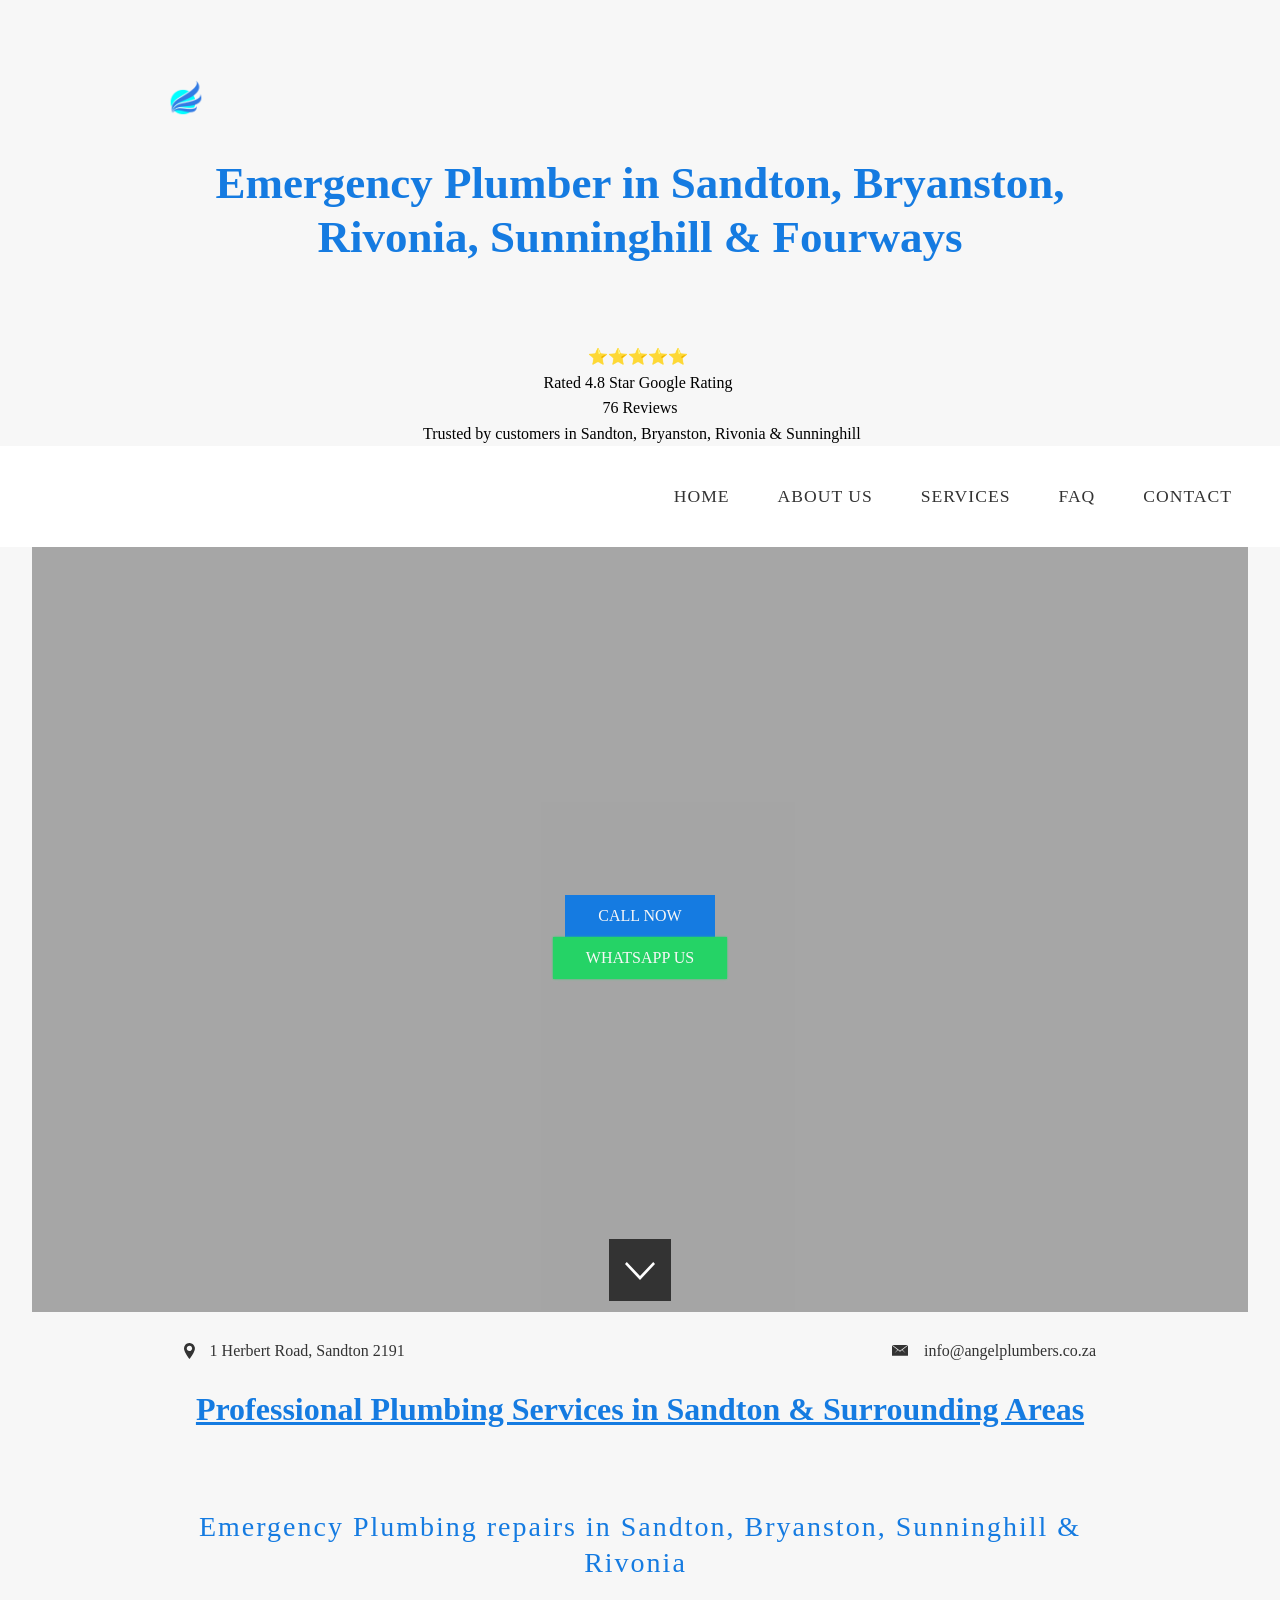
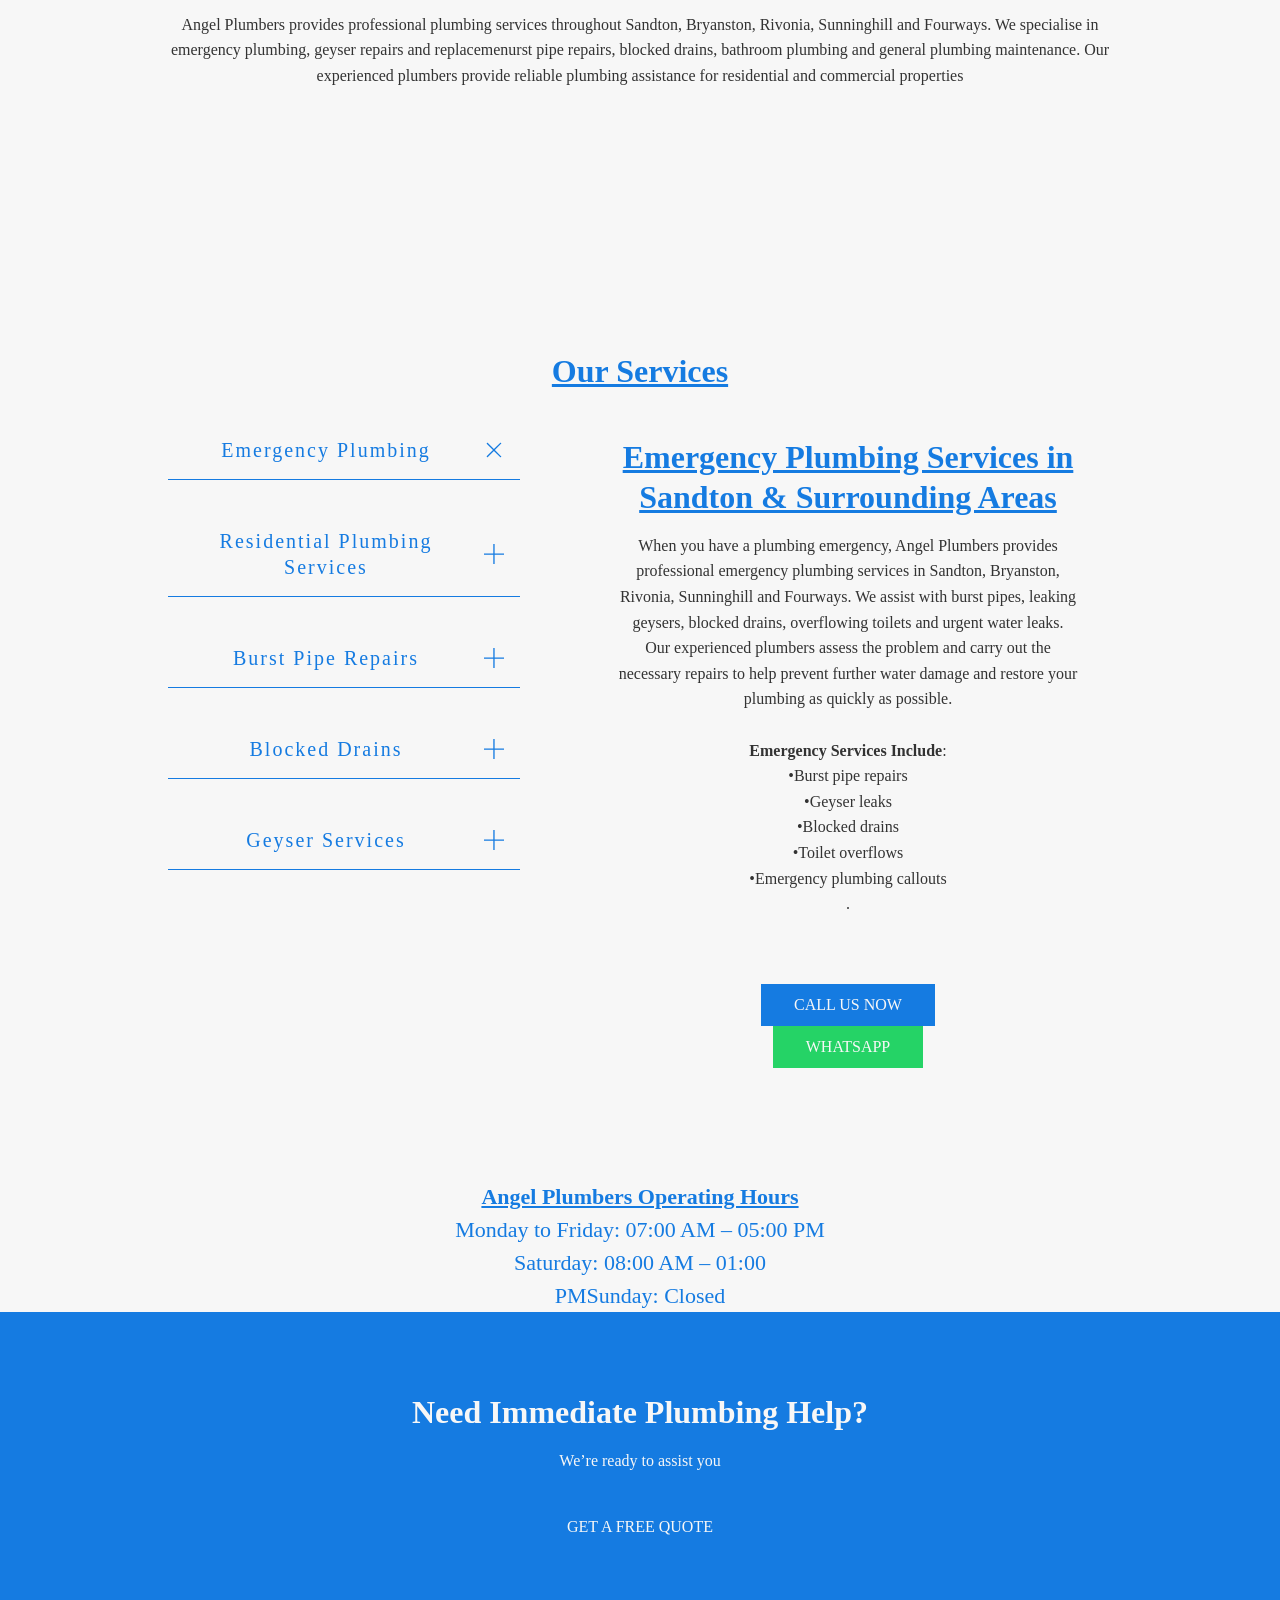
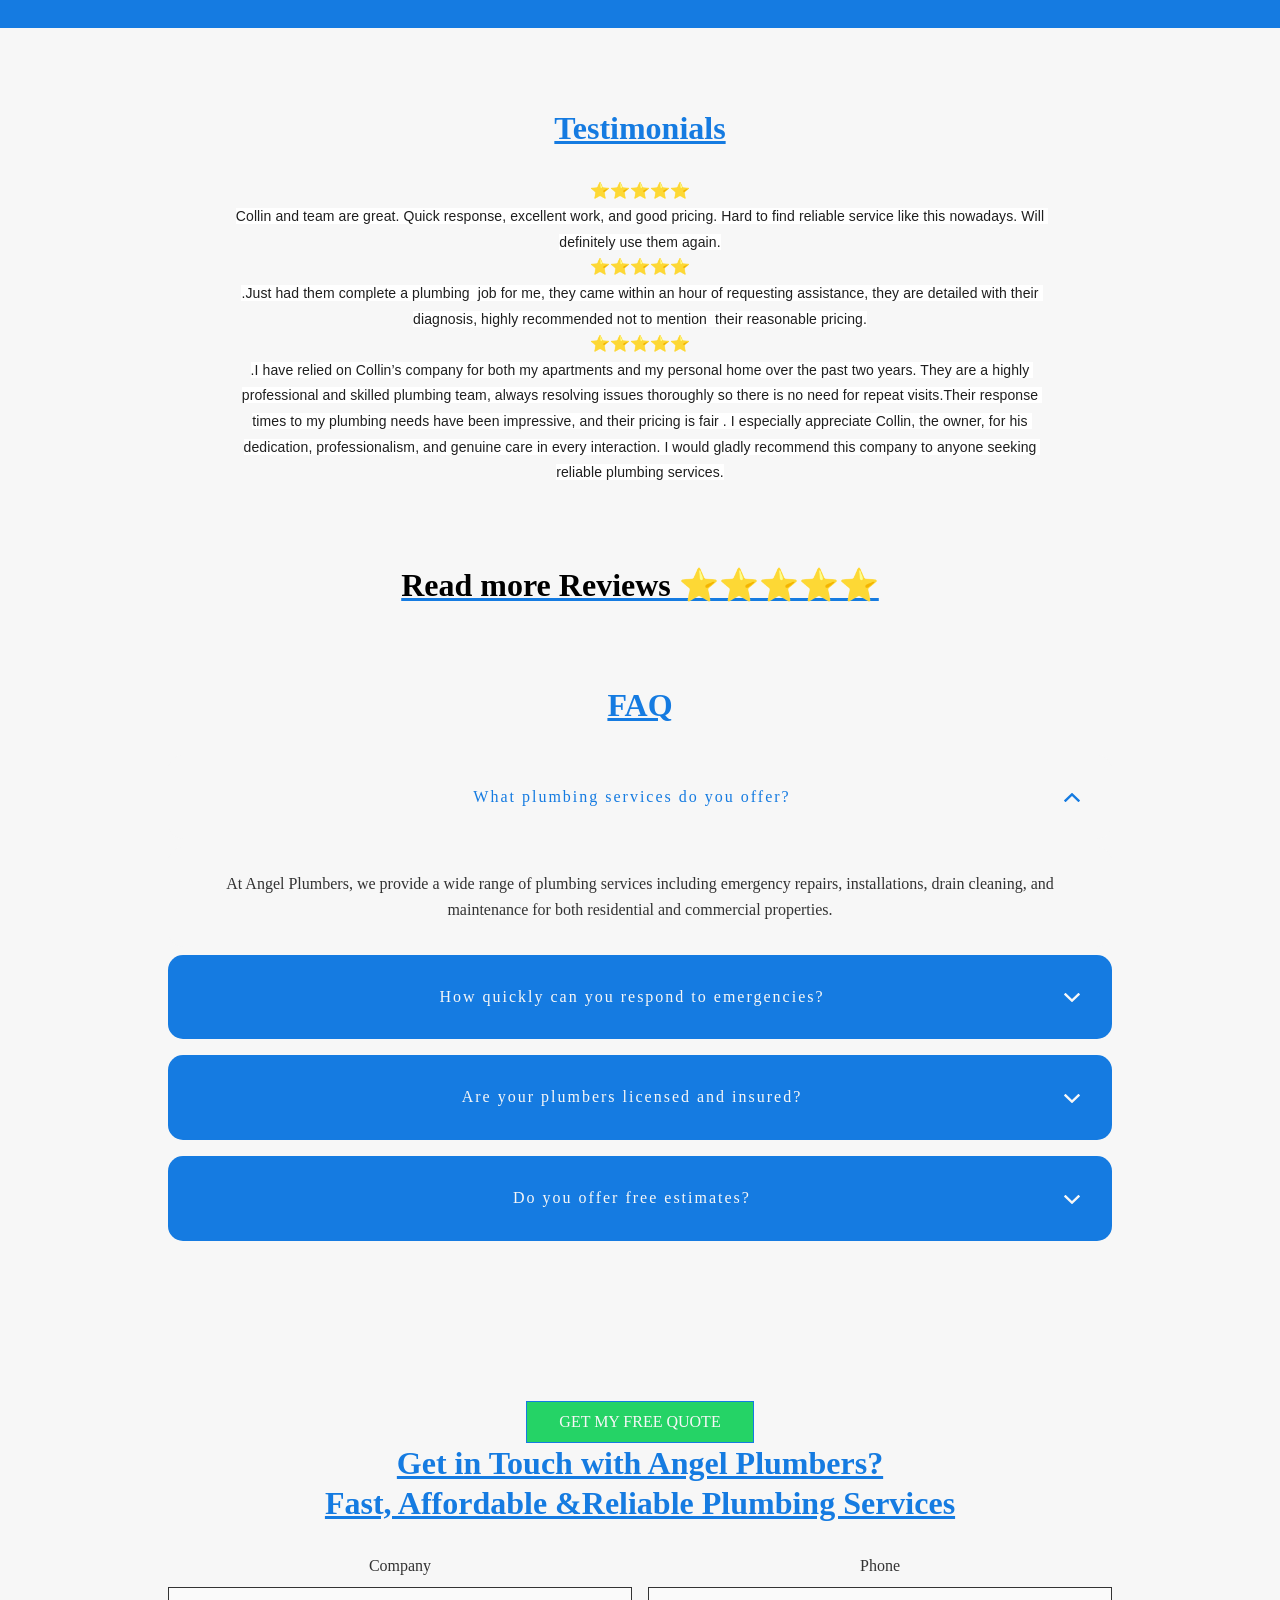
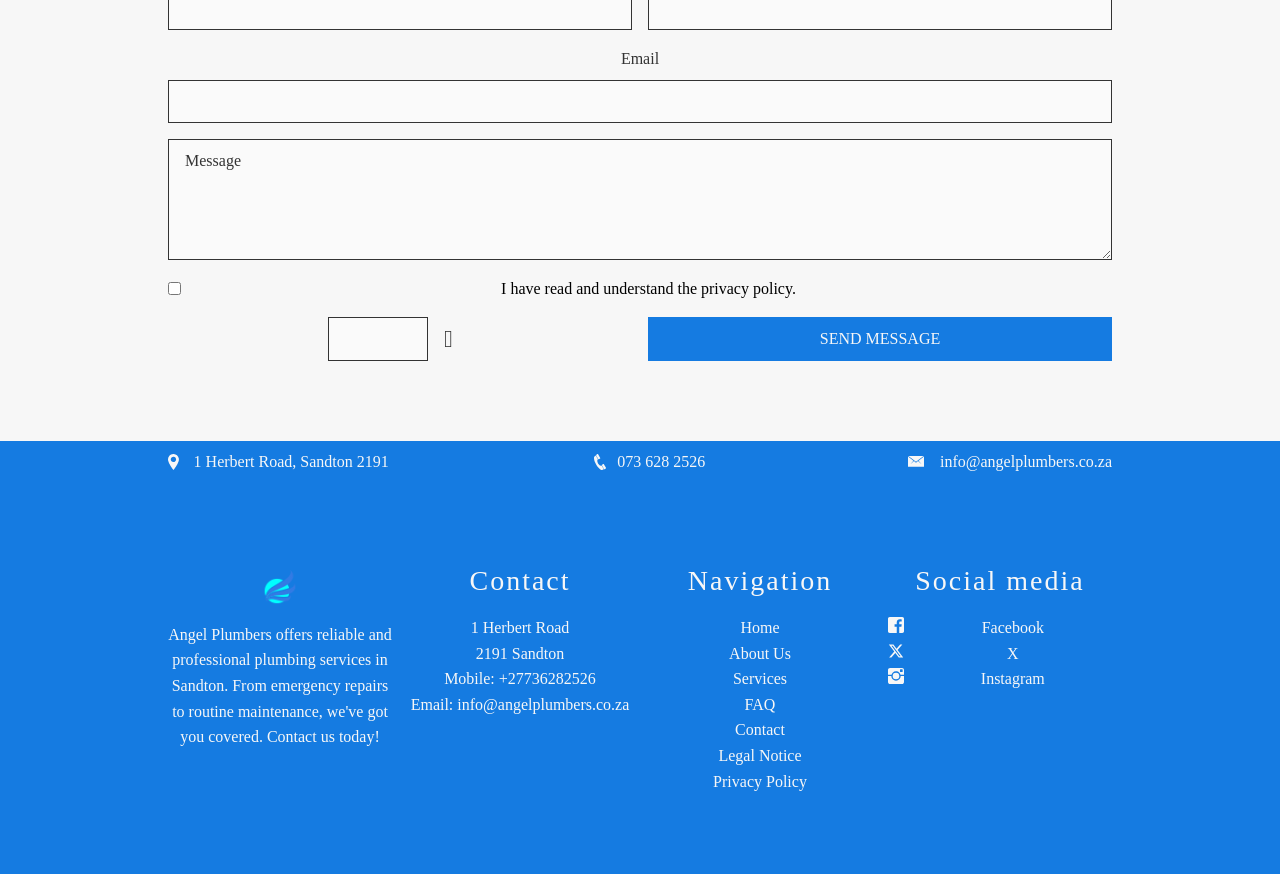
==== commit 5f8a4f7b: "Add files via upload" ====
--- a/Plumber Sandton _ Emergency Plumbing & Geyser Repairs.html
+++ b/Plumber Sandton _ Emergency Plumbing & Geyser Repairs.html
@@ -2,12 +2,12 @@
 <!-- saved from url=(0028)https://angelplumbers.co.za/ -->
 <html lang="en"><head><meta http-equiv="Content-Type" content="text/html; charset=UTF-8"><title>Plumber Sandton / Emergency Plumbing &amp; Geyser Repairs </title><meta name="keywords" content="plumber Sandton, emergency plumber Sandton, plumbers near me, plumbing services Sandton, geyser repairs Sandton, geyser replacement Sandton,  blocked drains Sandton, drain cleaning Sandton, burst pipe repairs Sandton, toilet repairs Sandton, plumber Bryanston, plumber Fourways, plumber Rivonia, plumber Sunninghill, plumber  Morningside"><meta name="description" content="Need a plumber in Sandton? We provide 24/7 emergency plumbing, geyser repairs,  blocked drains and burst pipe repairs.
 
-"><meta property="og:description" content="Need a plumber in Sandton? We provide 24/7 emergency plumbing, geyser repairs,  blocked drains and burst pipe repairs.
+"><meta property="og:description" content="Need a plumber in Sandton? We provide emergency plumbing, geyser repairs, blocked drains and burst pipe repairs.
 
 "><meta name="icbm" content="-26.0385622,28.049712"><meta name="geo.position" content="-26.0385622;28.049712"><meta name="geo.placename" content="Sandton"><meta property="og:title" content="Plumber Sandton / Emergency Plumbing &amp; Geyser Repairs "><meta property="og:type" content="website"><meta property="og:locale" content="en"><meta property="og:image" content="/images/1200x630/25566700/Angellogo-CvSVftCELN7Wf29ixsLoDA-32ckzTRORSZUgGHGe1VspA.png"><meta property="og:url" content="https://angelplumbers.co.za"><meta name="viewport" content="width=device-width, initial-scale=1"><meta name="google-site-verification" content="BcPPTXRuMghOA6gQtLoRJT9dcjw6SgYTJ7QhvEqG5LI"><link rel="icon" type="image/png" href="https://angelplumbers.co.za/images/16x16/25566700/Angellogo-CvSVftCELN7Wf29ixsLoDA-32ckzTRORSZUgGHGe1VspA.png" sizes="16x16"><link rel="icon" type="image/png" href="https://angelplumbers.co.za/images/32x32/25566700/Angellogo-CvSVftCELN7Wf29ixsLoDA-32ckzTRORSZUgGHGe1VspA.png" sizes="32x32"><link rel="icon" type="image/png" href="https://angelplumbers.co.za/images/96x96/25566700/Angellogo-CvSVftCELN7Wf29ixsLoDA-32ckzTRORSZUgGHGe1VspA.png" sizes="96x96"><link rel="apple-touch-icon-precomposed" sizes="152x152" href="https://angelplumbers.co.za/images/152x152/25566700/Angellogo-CvSVftCELN7Wf29ixsLoDA-32ckzTRORSZUgGHGe1VspA.png"><link rel="preconnect" href="https://angelplumbers.co.za/"><link rel="stylesheet" type="text/css" media="screen" href="./Plumber Sandton _ Emergency Plumbing &amp; Geyser Repairs_files/app.min.1792490393.css"><link rel="stylesheet" type="text/css" media="screen" href="./Plumber Sandton _ Emergency Plumbing &amp; Geyser Repairs_files/custom.261021002942.css" id="customcss"><link rel="canonical" href="https://angelplumbers.co.za/"><script>if (!webcard) var webcard={};webcard.id=3081453;webcard.moduleId=36430662;webcard.culture="en";webcard.type=2;webcard.isEdit=false;webcard.isPreview=true;webcard.isMobile=/Android|webOS|iPhone|iPad|iPod|BlackBerry/i.test(navigator.userAgent);webcard.isTouch='ontouchstart' in window || navigator.msMaxTouchPoints > 0;webcard.googleMapsEmbedApiKey='AIzaSyDoOLq_ts27g3vEog9sGYB0GJSyWBDK9gs';webcard.googleMapsApiKey='AIzaSyBVWYN9MSt8NWSRIbIHjIDfrmLF3DfXH5Q';webcard.apiHost=location.host + '/api.php';var extraPath='';</script><link rel="preload" as="style" href="./Plumber Sandton _ Emergency Plumbing &amp; Geyser Repairs_files/fonts.css"><link rel="stylesheet" media="all" onload="this.media='all'" href="./Plumber Sandton _ Emergency Plumbing &amp; Geyser Repairs_files/fonts.css"><style>figure{margin:0}@media screen and (max-width: 975px) {  #ed-4047921990 img { width: 72px; }} @media screen and (max-width: 575px) {  #ed-4047921990 img { width: 72px; }} @media screen and (max-width: 575px) {  #ed-4047921990 { transform: translate3d(0px, 0px, 0px) scale(1.5) rotate(0deg) skew(0deg, 0deg); }} #ed-4047921834 h1 { text-align: center; } #ed-4047921834 { opacity: 1; } @media screen and (max-width: 575px) {  #ed-4047921834 { margin: 0px 100% 0px 0px; }} @media screen and (max-width: 975px) {  #ed-4047921984 > .inner { flex-direction: row; justify-content: center; align-items: center; }} @media screen and (max-width: 575px) {  #ed-4047921984 { height: 150%; }} @media screen and (max-width: 575px) {  #ed-4047921984 > .inner { padding: 80px 200px; justify-content: center; align-items: center; flex-direction: row; }} #ed-4047921987 svg { width: 100px; } @media screen and (max-width: 975px) {  #ed-4047921987 svg { box-shadow: rgba(0, 0, 0, 0.2) 0px 0px 2px 0px inset; }} @media screen and (max-width: 575px) {  #ed-4047921987 { text-shadow: rgba(187, 45, 99, 0.875) 2px 2px 4px; }} #ed-4047921819 { flex-grow: 1; flex-basis: auto; } #ed-4047921819 > .inner { place-content: center flex-end; align-items: center; } @media screen and (max-width: 975px) {  #ed-4047921819 > .inner { justify-content: flex-end; }} #ed-4047921825 { flex-basis: auto; flex-grow: 1; } #ed-4047921816 > .inner { align-items: center; justify-content: space-between; } @media screen and (max-width: 975px) {  #ed-4047922023 > .background-image-holder:not(.ed-lazyload) { background-image: url("/images/976/25628491/Ange-ZOwzdkF14wivuHBsiQJqmA.webp") !important; }} #ed-4047921843 { text-align: center; } #ed-4112360426 a.button { box-shadow: rgb(37, 211, 102) 0px 0px 2px 0px; border-style: double; border-width: 1px; } #ed-4112360426 { text-align: center; } #ed-4047921846 { flex-basis: auto; transform: translate3d(-50%, 0px, 0px) scale(1) rotate(0deg) skew(0deg, 0deg); position: absolute; left: 50%; bottom: 1rem; } #ed-4047921831 > .inner { place-content: center; flex-flow: wrap; } #ed-4047921831 { flex-basis: auto; order: 0; flex-grow: 1; } #ed-4047921828 > .inner { align-content: stretch; flex-direction: column; padding: 0px 2.5vw; } #ed-4047921828 { min-height: 85vh; } #ed-4047921855 { text-align: center; } #ed-4047921855 svg > * { stroke-width: 0px; } #ed-4047921858 { flex-basis: auto; order: 0; } #ed-4047921852 > .inner { align-items: center; place-content: center flex-start; } #ed-4047921867 { margin: 0px 0px 0px 6px; flex-basis: auto; order: 0; } #ed-4047921861 > .inner { align-items: center; justify-content: flex-end; } #ed-4047921849 > .inner { place-content: center space-between; align-items: center; } @media screen and (max-width: 975px) {  #ed-4047921849 > .inner { align-items: center; align-content: center; }} @media screen and (max-width: 575px) {  #ed-4047921849 > .inner { justify-content: center; }} #ed-4047921837 h2 { text-align: center; } #ed-4047921837 { opacity: 1; } #ed-4047921546 h3 { text-align: center; } #ed-4047921549 .space { height: 30px; } #ed-4047921552 { flex-basis: 100%; } #ed-4047921543 > .inner { align-items: stretch; } @media screen and (max-width: 575px) {  #ed-4047921543 > .inner { flex-wrap: wrap; align-content: space-around; }} #ed-4047921681 .space { height: 30px; } #ed-4047921696 .space { height: 16px; } #ed-4047921702 .space { height: 16px; } #ed-4047921717 .space { height: 16px; } #ed-4047921723 .space { height: 16px; } #ed-4047921738 .space { height: 16px; } #ed-4047921744 .space { height: 16px; } #ed-4047921780 .space { height: 16px; } #ed-4047921786 .space { height: 16px; } #ed-4047921801 .space { height: 16px; } #ed-4047921807 .space { height: 16px; } #ed-4047921921 h2 { text-align: center; } #ed-4047921924 .space { height: 1rem; } #ed-4047921930 .space { height: 2rem; } #ed-4047921933 { text-align: center; } #ed-4047921666 h2 { text-align: center; } #ed-4047921669 .space { height: 30px; } #ed-4047921672 > .inner { flex-direction: row; } #ed-4047921939 h2 { text-align: center; } #ed-4047921942 .space { height: 30px; } #ed-4112360429 a.button { border-style: solid; border-width: 1px; } #ed-4047921627 h2 { text-align: center; } #ed-4047921630 .space { height: 30px; }  #ed-4047921633 > .inner { justify-content: space-between; } #ed-4047922002 { flex-basis: auto; order: 0; } #ed-4047921996 > .inner { align-items: center; place-content: center flex-start; } #ed-4047922011 { flex-basis: auto; order: 0; } @media screen and (max-width: 975px) {  #ed-4047922011 > .inner { justify-content: space-between; }} @media screen and (max-width: 575px) {  #ed-4047922011 { margin: 0px 6px; }} #ed-4047922005 > .inner { align-items: center; place-content: center; } #ed-4047922020 { margin: 0px 0px 0px 6px; flex-basis: auto; order: 0; } #ed-4047922014 > .inner { align-items: center; justify-content: flex-end; } #ed-4047921993 > .inner { place-content: center space-between; align-items: center; } @media screen and (max-width: 975px) {  #ed-4047921993 > .inner { align-items: center; align-content: center; }} @media screen and (max-width: 575px) {  #ed-4047921993 > .inner { justify-content: center; }} #ed-4047921558 > .inner { justify-content: center; } #ed-4047921570 > .inner { justify-content: center; } #ed-4047921591 { flex-grow: 1; } #ed-4047921582 > .inner { justify-content: center; } #ed-4047921606 svg > * { stroke-width: 0px; } #ed-4047921606 svg { padding: 0px; } #ed-4047921609 { flex-grow: 1; } #ed-4047921612 svg > * { stroke-width: 0px; } #ed-4047921612 svg { padding: 0px; } #ed-4047921615 { flex-grow: 1; } #ed-4047921618 svg > * { stroke-width: 0px; } #ed-4047921618 svg { padding: 0px; } #ed-4047921621 { flex-grow: 1; } #ed-4047921597 > .inner { justify-content: center; } #ed-4047921555 > .inner { align-items: flex-start; justify-content: space-between; } @media screen and (max-width: 975px) {  #ed-4047921555 > .inner { justify-content: flex-start; }}</style></head><body class="page-36430662 pagelayout-1 index culture-en" style=""><a href="https://angelplumbers.co.za/#main-content" class="wv-link-content button">Skip to main content</a>
-<div class="ed-element ed-container wv-boxed wv-spacer" id="ed-4047921984"><div class="inner"><div class="ed-element ed-logo" id="ed-4047921990"><img src="./Plumber Sandton _ Emergency Plumbing &amp; Geyser Repairs_files/logo-PfgSnpETBOaxE-pL7cunDQ.png" alt=""></div><div class="ed-element ed-headline custom-theme wv-overflow_visible" id="ed-4047921834" data-animation="{&quot;type&quot;:&quot;fade&quot;,&quot;initial&quot;:&quot;hide&quot;,&quot;keepHeight&quot;:true,&quot;duration&quot;:&quot;1s&quot;,&quot;delay&quot;:&quot;0.5s&quot;,&quot;overlay&quot;:{&quot;width&quot;:&quot;auto&quot;},&quot;trigger&quot;:&quot;onload&quot;,&quot;group&quot;:{&quot;name&quot;:&quot;&quot;,&quot;behavior&quot;:{&quot;show&quot;:&quot;&quot;,&quot;hide&quot;:&quot;&quot;}}}" style="visibility: visible; opacity: 1;"><h1 class="center" style="font-size: 45px; padding: 40px 0px 0px; width: 100%;">Emergency Plumber in Sandton, Bryanston, Rivonia, Sunninghill &amp; Fourways</h1></div></div></div><div class="ed-element ed-container wv-boxed" id="ed-4129651300"><div class="inner"><div class="ed-element ed-text custom-theme" id="ed-4129651303"><p style="text-align: center;"><a href="https://g.page/r/Cb5eaMf-sfDeEBM/review" title="Google Reviews" target="_blank"></a><a href="https://g.page/r/Cb5eaMf-sfDeEBM/review" title="Google Reviews" target="_blank">⭐⭐⭐⭐⭐&nbsp;</a></p><p style="text-align: center;"><a href="https://g.page/r/Cb5eaMf-sfDeEBM/review" title="Google Reviews" target="_blank">Rated 4.8 Star Google Rating&nbsp;</a></p><p style="text-align: center;"><a href="https://g.page/r/Cb5eaMf-sfDeEBM/review" title="Google Reviews" target="_blank">&nbsp;76 Reviews&nbsp;</a></p><p style="text-align: center;"><a href="https://g.page/r/Cb5eaMf-sfDeEBM/review" title="Google Reviews" target="_blank">&nbsp;Trusted by customers in Sandton, Bryanston, Rivonia &amp; Sunninghill</a></p></div></div></div><div class="ed-element ed-container home-4-container full-width bg-background" style="background-size: auto;" id="ed-4047921813"><header class="inner" id="home-4"><div class="ed-element ed-container menu-wrapper wv-overflow_visible preset-menu-v2-home-4 full-width" style="background-color: rgb(255, 255, 255); background-size: auto;" id="ed-4047921816"><div class="inner"><div class="ed-element ed-container mobile-cont wv-overflow_visible" id="ed-4047921819"><div class="inner"><figure class="ed-element ed-icon" id="ed-4047921987"><a href="tel:+27736282526"><svg xmlns="http://www.w3.org/2000/svg" viewBox="0 -758 1000 816" data-icon="ico-ui-dial-phone" role="img" preserveAspectRatio="xMidYMid" style="overflow: hidden;"><path d="M1000 -634.848c0 -35.173 -68.014 -81.07 -152.216 -94.8 -229.84 -37.804 -464.31 -37.804 -694.15 -0C69.432 -715.917 1.418 -670.02 1.418 -634.847c0 1.085 0.67 1.923 0.752 2.965C0.918 -628.46 0 -624.833 0 -620.993V-503.41c0 16.855 13.77 30.67 30.71 30.67h154.302c16.86 -0 30.712 -13.814 30.712 -30.67v-107.11c188.664 -25.375 379.872 -25.446 568.554 -0.208V-496.275c0 16.898 13.77 30.713 30.627 30.713H969.29c16.857 -0 30.71 -13.813 30.71 -30.713v-122.63c0 -3.133 -0.915 -6.01 -1.834 -8.89 0.752 -2.293 1.833 -4.464 1.833 -7.053zM921.14 -273.29L751.9 -329.912c-13.352 -4.508 -30.793 -8.473 -48.733 -11.768v-187.35h-71.603V-419.21H370.027v-109.82h-71.603V-340.515c-16.022 3.17 -31.46 6.76 -43.56 10.85L89.88 -273.585C57.918 -262.737 31.713 -226.185 31.713 -192.43V-2.95c0 33.754 27.623 61.377 61.42 61.377h824.836c33.797 -0 61.42 -27.623 61.42 -61.378v-189.48c0 -33.754 -26.204 -70.14 -58.25 -80.86zM496.37 -9.962c-92.128 -0 -166.82 -74.688 -166.82 -166.777 0 -92.127 74.692 -166.776 166.82 -166.776 92.133 -0 166.82 74.648 166.82 166.777C663.19 -84.65 588.5 -9.96 496.37 -9.96zm0 -255.944c-49.234 -0 -89.21 39.976 -89.21 89.167 0 49.24 39.976 89.21 89.21 89.21 49.24 -0 89.21 -39.97 89.21 -89.21 0 -49.19 -39.972 -89.166 -89.21 -89.166z" class="fill-primary"></path></svg></a></figure><div class="ed-element ed-html menu-trigger" id="ed-4047921822" aria-expanded="false" aria-controls="ed-4047921825"><div class="menu-trigger-box"><button class="menu-trigger-inner">Menu</button></div></div></div></div><nav class="ed-element ed-menu wv-custom" id="ed-4047921825"><ul class="menu-level-0"><li class="first"><a href="https://angelplumbers.co.za/#home-4" class="first active">Home</a></li><li><a href="https://angelplumbers.co.za/#about-2" class="">About Us</a></li><li><a href="https://angelplumbers.co.za/#services-4">Services</a></li><li><a href="https://angelplumbers.co.za/#faq-2">FAQ</a></li><li><a href="https://angelplumbers.co.za/#contact-us-1">Contact</a></li></ul></nav></div></div><div class="ed-element ed-container banner preset-banner-v3-home-4 full-width" id="ed-4047921828"><div class="background" style="height: 545px; transform: translate3d(0px, 0px, 0px);"><div class="ed-element ed-html wv-bg" id="ed-4047922026"></div></div><div class="inner"><div class="ed-element ed-container banner-content wv-spacer wv-boxed parallax full-width" id="ed-4047921831"><div class="background" style="height: 584px; transform: translate3d(0px, -0.4625px, 0px);"><figure class="ed-element ed-image wv-bg" id="ed-4047922023"><div class="background-image-holder" style="background-image: url(&quot;/images/1517/25628491/Ange-ZOwzdkF14wivuHBsiQJqmA.webp&quot;);" title="Angel Plumbers  Fleet of Vehciles"></div></figure></div><div class="overlay" style="background-color: rgba(0, 0, 0, 0.33);"></div><div class="inner" data-parallax-amount="40"><div class="ed-element ed-spacer" id="ed-4047921840"><div style="height: 15px;" class="space"></div></div><div class="ed-element ed-button custom-theme" id="ed-4047921843" data-animation="{&quot;type&quot;:&quot;fade&quot;,&quot;initial&quot;:&quot;hide&quot;,&quot;keepHeight&quot;:true,&quot;duration&quot;:&quot;1s&quot;,&quot;delay&quot;:&quot;1.8s&quot;,&quot;overlay&quot;:{&quot;width&quot;:&quot;auto&quot;},&quot;trigger&quot;:&quot;onload&quot;,&quot;group&quot;:{&quot;name&quot;:&quot;&quot;,&quot;behavior&quot;:{&quot;show&quot;:&quot;&quot;,&quot;hide&quot;:&quot;&quot;}}}" style="visibility: visible; opacity: 1;"><a class="button center" href="tel:+27736282526" title="Phone">CALL NOW</a></div><div class="ed-element ed-button custom-theme" id="ed-4112360426" data-animation="{&quot;type&quot;:&quot;fade&quot;,&quot;initial&quot;:&quot;hide&quot;,&quot;keepHeight&quot;:true,&quot;duration&quot;:&quot;1s&quot;,&quot;delay&quot;:&quot;1.8s&quot;,&quot;overlay&quot;:{&quot;width&quot;:&quot;auto&quot;},&quot;trigger&quot;:&quot;onload&quot;,&quot;group&quot;:{&quot;name&quot;:&quot;&quot;,&quot;behavior&quot;:{&quot;show&quot;:&quot;&quot;,&quot;hide&quot;:&quot;&quot;}}}" style="visibility: visible; opacity: 1;"><a class="button center" href="https://wa.me/27659105522?text=Hello%20Angel%20Plumbers.%20I%20need%20assistance%20with%20a%20plumbing%20issue" style="border-color: rgb(37, 211, 102); background-color: rgb(37, 211, 102);" target="_blank" title="Whatsapp">WHATSAPP US</a></div><figure class="ed-element ed-icon banner-arrow" id="ed-4047921846"><a href="https://angelplumbers.co.za/#!next" class="wv-link-elm active" aria-controls="ed-4047921837" role="button" aria-expanded="true"><svg xmlns="http://www.w3.org/2000/svg" viewBox="0 -288 320 170" data-icon="ion-ion-ios-arrow-down" preserveAspectRatio="xMidYMid" style="width: 30px; height: 30px;"><path d="M301 -288l19 21l-160 171l-160 -171l19 -21l141 150z"></path></svg></a></figure></div></div></div></div><div class="ed-element ed-container preset-info-bar-v3-home-4 wv-boxed" id="ed-4047921849"><div class="inner"><div class="ed-element ed-container info-bar-content" id="ed-4047921852"><div class="inner"><figure class="ed-element ed-icon" id="ed-4047921855"><svg xmlns="http://www.w3.org/2000/svg" viewBox="202 -787 595 875" data-icon="ico-location-pin" preserveAspectRatio="xMinYMid" style="overflow: hidden;"><path d="M480.7 66.2c-18.9 -25.7 -37.4 -50.8 -55.2 -76.2C364.3 -97 307.7 -186.8 262 -283.1c-22.4 -47.3 -43 -95.5 -53 -147 -18.9 -96.6 3.5 -183.4 68.9 -257.3 63.1 -71.1 143.9 -103.7 238.7 -99.8 132.3 5.5 247.8 105 274.7 235.1 11 53.4 7.4 105.6 -9 157.6C749.4 -291.1 697.9 -197 639 -106.8 596.9 -42.4 551.1 19.6 506.9 82.6c-1.1 1.5 -2.2 2.9 -3.7 4.6 -2.2 2.4 -12.2 -7 -22.5 -21zm164.8 -551.8c3.9 -75.3 -58.6 -145.5 -133.3 -149.6C426 -640 359.2 -580 354.6 -493.3c-4 75.3 59.9 145.2 136.2 148.8 83.9 4 150.4 -56.8 154.7 -141.1z"></path></svg></figure><div class="ed-element ed-text custom-theme" id="ed-4047921858"><p><span data-bind="customer.street" contenteditable="false">1 Herbert Road</span>, <span data-bind="customer.city" contenteditable="false">Sandton</span> <span data-bind="customer.zip" contenteditable="false">2196</span></p></div></div></div><div class="ed-element ed-container info-bar-content hide-sm" id="ed-4047921861"><div class="inner"><figure class="ed-element ed-icon center" id="ed-4047921864"><svg xmlns="http://www.w3.org/2000/svg" viewBox="0 -320 384 256" data-icon="ion-ios-email" preserveAspectRatio="xMidYMid" style="overflow: hidden;"><path d="M384 -64h-384v-242l131 100l-68 77l2 2l79 -70l48 37l48 -37l79 70l2 -2l-68 -77l131 -100v242zM376 -320l-184 140l-184 -140h368z" style="stroke-width: 0px;"></path></svg></figure><div class="ed-element ed-text custom-theme" id="ed-4047921867"><p><a data-bind="customer.email" href="mailto:info@angelplumbers.co.za" contenteditable="false">info@angelplumbers.co.za</a></p></div></div></div></div></div></header></div><div class="ed-element ed-headline custom-theme" id="ed-4047921837" data-animation="{&quot;type&quot;:&quot;fade&quot;,&quot;initial&quot;:&quot;hide&quot;,&quot;keepHeight&quot;:true,&quot;duration&quot;:&quot;1s&quot;,&quot;delay&quot;:&quot;1.5s&quot;,&quot;overlay&quot;:{&quot;width&quot;:&quot;auto&quot;},&quot;trigger&quot;:&quot;onload&quot;,&quot;group&quot;:{&quot;name&quot;:&quot;&quot;,&quot;behavior&quot;:{&quot;show&quot;:&quot;&quot;,&quot;hide&quot;:&quot;&quot;}}}" style="visibility: visible; opacity: 1;"><h2 style="margin-top: 0px;">Professional Plumbing Services in Sandton &amp; Surrounding Areas</h2></div><div class="ed-element ed-container wv-boxed wv-spacer preset-text-v2-about-text" id="ed-4047921543"><div class="inner" id="about-2"><div class="ed-element ed-headline custom-theme" id="ed-4047921546"><h3>Emergency Plumbing repairs in Sandton, Bryanston, Sunninghill &amp; Rivonia&nbsp;</h3></div><div class="ed-element ed-spacer" id="ed-4047921549"><div class="space"></div></div><div class="ed-element ed-text custom-theme text" id="ed-4047921552"><p style="text-align: center;">Angel Plumbers provides professional plumbing services throughout Sandton, Bryanston, Rivonia, Sunninghill and Fourways. We specialise in emergency plumbing, geyser repairs and replacemenurst pipe repairs, blocked drains, leak detection, bathroom plumbing and general plumbing maintenance. Our experienced plumbers provide reliable plumbing assistance for residential and commercial properties</p><p><br></p><p><br></p><p><br></p><p><br></p></div></div></div><div class="ed-element ed-container wv-boxed wv-spacer" id="ed-4047921675"><div class="inner" id="services-4"><div class="ed-element ed-headline custom-theme" id="ed-4047921678"><h2 class="center ">Our Services</h2></div><div class="ed-element ed-spacer" id="ed-4047921681"><div class="space"></div></div><div class="ed-element ed-container accordion wv-boxed wv-spacer preset-accordion-v3-list-icon" id="ed-4047921684"><div class="inner"><div class="ed-element ed-headline custom-theme accordion-trigger" id="ed-4047921687"><h3><a class="wv-link-elm active" href="https://angelplumbers.co.za/#!next" aria-controls="ed-4047921690" role="button" aria-label="Trigger 1" aria-expanded="true">Emergency Plumbing</a></h3></div><div class="ed-element ed-container accordion-content" id="ed-4047921690" data-animation="{&quot;type&quot;:&quot;slide&quot;,&quot;initial&quot;:&quot;show&quot;,&quot;keepHeight&quot;:false,&quot;duration&quot;:&quot;0.5s&quot;,&quot;delay&quot;:&quot;0s&quot;,&quot;overlay&quot;:{&quot;width&quot;:&quot;auto&quot;},&quot;trigger&quot;:&quot;&quot;,&quot;group&quot;:{&quot;name&quot;:&quot;accordion_0206&quot;,&quot;behavior&quot;:{&quot;show&quot;:&quot;hide&quot;,&quot;hide&quot;:&quot;hide&quot;}}}" aria-label="Content 1"><div class="inner"><div class="ed-element ed-headline custom-theme" id="ed-4047921693"><h2>Emergency Plumbing Services in Sandton &amp; Surrounding Areas</h2></div><div class="ed-element ed-spacer" id="ed-4047921696"><div class="space"></div></div><div class="ed-element ed-text custom-theme" id="ed-4047921699"><p>When you have a plumbing emergency, Angel Plumbers provides professional emergency plumbing services in Sandton, Bryanston, Rivonia, Sunninghill and Fourways. We assist with burst pipes, leaking geysers, blocked drains, overflowing toilets and urgent water leaks.</p><p>Our experienced plumbers assess the problem and carry out the necessary repairs to help prevent further water damage and restore your plumbing as quickly as possible.</p><p><br></p><p><strong>Emergency Services Include</strong>:</p><p>•Burst pipe repairs</p><p>•Geyser leaks</p><p>•Blocked drains</p><p>•Toilet overflows</p><p>•Water leak detection</p><p>•Emergency plumbing callouts</p><p>.</p><p><br></p><p><br></p></div><div class="ed-element ed-spacer" id="ed-4047921702"><div class="space"></div></div><div class="ed-element ed-button custom-theme" id="ed-4047921705"><a href="tel:0736282526" class="button center">Call Us Now</a></div><div class="ed-element ed-button custom-theme" id="ed-4129382554"><a href="https://wa.me/27659105522?text=Hello%20Angel%20Plumbers.%20I%20need%20assistance%20with%20a%20plumbing%20issue" class="button center" style="background-color: rgb(37, 211, 102);" target="_blank">Whatsapp</a></div></div></div><div class="ed-element ed-headline custom-theme accordion-trigger" id="ed-4047921708"><h3><a class="wv-link-elm" href="https://angelplumbers.co.za/#!next" aria-controls="ed-4047921711" role="button" aria-label="Trigger 2" aria-expanded="false">Residential Plumbing Services</a></h3></div><div class="ed-element ed-container accordion-content animation-initial" id="ed-4047921711" data-animation="{&quot;type&quot;:&quot;slide&quot;,&quot;initial&quot;:&quot;hide&quot;,&quot;keepHeight&quot;:false,&quot;duration&quot;:&quot;0.5s&quot;,&quot;delay&quot;:&quot;0s&quot;,&quot;overlay&quot;:{&quot;width&quot;:&quot;auto&quot;},&quot;trigger&quot;:&quot;&quot;,&quot;group&quot;:{&quot;name&quot;:&quot;accordion_0206&quot;,&quot;behavior&quot;:{&quot;show&quot;:&quot;hide&quot;,&quot;hide&quot;:&quot;hide&quot;}}}" aria-label="Content 2" style="display: none;"><div class="inner"><div class="ed-element ed-headline custom-theme" id="ed-4047921714"><h2>Residential Plumbing Repairs &amp; Maintenance</h2></div><div class="ed-element ed-spacer" id="ed-4047921717"><div class="space"></div></div><div class="ed-element ed-text custom-theme" id="ed-4047921720"><p>Angel Plumbers provides professional residential plumbing services throughout Sandton, Bryanston, Rivonia, Sunninghill and Fourways. Whether you need routine plumbing maintenance, leak repairs, geyser repairs, toilet repairs or a plumbing installation, our experienced plumbers are ready to help.</p><p>We understand how important a reliable plumbing system is for your home. Our team provides professional workmanship and practical plumbing solutions to keep your property running smoothly.</p><p><br></p><p><strong>Our residential plumbing services include:</strong></p><p style="text-align: left;">✅ Tap repairs and leak repairs</p><p style="text-align: left;">✅ Toilet repairs and installations</p><p style="text-align: left;">✅ Geyser repairs and replacements</p><p style="text-align: left;">✅ Burst pipe repairs</p><p style="text-align: left;">✅ Blocked drain cleaning</p><p style="text-align: left;">✅ Kitchen plumbing repairs</p><p><br></p><p>.</p></div><div class="ed-element ed-spacer" id="ed-4047921723"><div class="space"></div></div><div class="ed-element ed-button custom-theme" id="ed-4047921726"><a href="tel:+27736282526" class="button center" title="Book a plumber">CALL 073 628 2526</a></div></div></div><div class="ed-element ed-headline custom-theme accordion-trigger" id="ed-4047921729"><h3><a class="wv-link-elm" href="https://angelplumbers.co.za/#!next" aria-controls="ed-4047921732" role="button" aria-label="Trigger 3" aria-expanded="false">Burst Pipe Repairs</a></h3></div><div class="ed-element ed-container accordion-content animation-initial" id="ed-4047921732" data-animation="{&quot;type&quot;:&quot;slide&quot;,&quot;initial&quot;:&quot;hide&quot;,&quot;keepHeight&quot;:false,&quot;duration&quot;:&quot;0.5s&quot;,&quot;delay&quot;:&quot;0s&quot;,&quot;overlay&quot;:{&quot;width&quot;:&quot;auto&quot;},&quot;trigger&quot;:&quot;&quot;,&quot;group&quot;:{&quot;name&quot;:&quot;accordion_0206&quot;,&quot;behavior&quot;:{&quot;show&quot;:&quot;hide&quot;,&quot;hide&quot;:&quot;hide&quot;}}}" aria-label="Content 3" style="display: none;"><div class="inner"><div class="ed-element ed-headline custom-theme" id="ed-4047921735"><h2>Burst Pipe Repairs in Sandton</h2></div><div class="ed-element ed-spacer" id="ed-4047921738"><div class="space"></div></div><div class="ed-element ed-text custom-theme" id="ed-4047921741"><p>&nbsp;A burst pipe can cause serious water damage, increase your water bill and disrupt your home or business. Angel Plumbers provides professional burst pipe repair services in Sandton, including Bryanston, Rivonia, Sunninghill and Fourways.</p><p>Our experienced plumbers identify the source of the leak, isolate the affected pipe and carry out the necessary repairs to help prevent further water damage.</p><p><strong>Our burst pipe services include:</strong></p><p style="text-align: left;">✅ Emergency burst pipe repairs</p><p style="text-align: left;">✅ Underground pipe leak repairs</p><p style="text-align: left;">✅ Water leak detection</p><p style="text-align: left;">✅ Pipe replacement and installation</p><p style="text-align: left;">✅ Residential burst pipe repairs</p><div style="text-align: left;">✅ Commercial burst pipe repairs</div><p><br></p></div><div class="ed-element ed-spacer" id="ed-4047921744"><div class="space"></div></div><div class="ed-element ed-button custom-theme" id="ed-4047921747"><a href="tel:+27736282526" class="button center">REQUEST EMERGENCY REPAIR</a></div></div></div><div class="ed-element ed-headline custom-theme accordion-trigger" id="ed-4047921771"><h3><a class="wv-link-elm" href="https://angelplumbers.co.za/#!next" aria-controls="ed-4047921774" role="button" aria-label="Trigger 4" aria-expanded="false">Blocked Drains</a></h3></div><div class="ed-element ed-container accordion-content animation-initial" id="ed-4047921774" data-animation="{&quot;type&quot;:&quot;slide&quot;,&quot;initial&quot;:&quot;hide&quot;,&quot;keepHeight&quot;:false,&quot;duration&quot;:&quot;0.5s&quot;,&quot;delay&quot;:&quot;0s&quot;,&quot;overlay&quot;:{&quot;width&quot;:&quot;auto&quot;},&quot;trigger&quot;:&quot;&quot;,&quot;group&quot;:{&quot;name&quot;:&quot;accordion_0206&quot;,&quot;behavior&quot;:{&quot;show&quot;:&quot;hide&quot;,&quot;hide&quot;:&quot;hide&quot;}}}" aria-label="Content 4" style="display: none;"><div class="inner"><div class="ed-element ed-headline custom-theme" id="ed-4047921777"><h3>Blocked Drain Cleaning in Sandton</h3></div><div class="ed-element ed-spacer" id="ed-4047921780"><div class="space"></div></div><div class="ed-element ed-text custom-theme" id="ed-4047921783"><p>Blocked drains can cause slow water flow, unpleasant odours, overflowing sinks and costly water damage. Angel Plumbers provides professional drain cleaning services throughout Sandton, Bryanston, Fourways and Rivonia. Our experienced plumbers quickly identify the cause of blocked drains and use professional equipment to restore proper drainage. We assist residential and commercial customers with fast, reliable solutions.</p><p><br></p><p><strong>Our blocked drain services include:</strong></p><p></p><p style="text-align: left;">.✅ Blocked kitchen sinks<br>✅ Blocked bathroom drains<br>✅ Shower drain blockages<br>✅ Toilet blockages<br>✅ Sewer line cleaning<br>✅ Emergency drain clearing</p><p></p></div><div class="ed-element ed-spacer" id="ed-4047921786"><div class="space"></div></div><div class="ed-element ed-button custom-theme" id="ed-4047921789"><a href="tel:+27736282626" class="button center">Book Drain Cleaning</a></div></div></div><div class="ed-element ed-headline custom-theme accordion-trigger" id="ed-4047921792"><h3><a class="wv-link-elm" href="https://angelplumbers.co.za/#!next" aria-controls="ed-4047921795" role="button" aria-label="Trigger 5" aria-expanded="false">Geyser Services</a></h3></div><div class="ed-element ed-container accordion-content animation-initial" id="ed-4047921795" data-animation="{&quot;type&quot;:&quot;slide&quot;,&quot;initial&quot;:&quot;hide&quot;,&quot;keepHeight&quot;:false,&quot;duration&quot;:&quot;0.5s&quot;,&quot;delay&quot;:&quot;0s&quot;,&quot;overlay&quot;:{&quot;width&quot;:&quot;auto&quot;},&quot;trigger&quot;:&quot;&quot;,&quot;group&quot;:{&quot;name&quot;:&quot;accordion_0206&quot;,&quot;behavior&quot;:{&quot;show&quot;:&quot;hide&quot;,&quot;hide&quot;:&quot;hide&quot;}}}" aria-label="Content 5" style="display: none;"><div class="inner"><div class="ed-element ed-headline custom-theme" id="ed-4047921798"><h3>Geyser Replacement &amp; Repairs</h3></div><div class="ed-element ed-spacer" id="ed-4047921801"><div class="space"></div></div><div class="ed-element ed-text custom-theme" id="ed-4047921804"><p>Never be without hot water. We provide fast, reliable geyser installation, replacement, repair, and maintenance services for homes and businesses. Whether your geyser is leaking, not heating properly, or needs to be replaced, our qualified plumbers will get your hot water restored quickly and safely.</p><p style="text-align: left;">✅ Geyser Installations</p><p style="text-align: left;">✅ Geyser Replacements</p><p style="text-align: left;">✅ Leak Repairs</p><p style="text-align: left;">✅ Thermostat &amp; Element Replacements</p><p style="text-align: left;">✅ Burst Geyser Assistance</p><p style="text-align: left;">✅ Maintenance &amp; Safety Compliance</p><p><br></p></div><div class="ed-element ed-spacer" id="ed-4047921807"><div class="space"></div></div><div class="ed-element ed-button custom-theme" id="ed-4047921810"><a href="tel:+27736282526" class="button center" title="contact us today">Book geyser service</a></div></div></div></div></div></div></div><div class="ed-element ed-headline custom-theme" id="ed-4137536556"><h5><strong><u>Angel Plumbers Operating Hours</u></strong><br>Monday to Friday: 07:00 AM – 05:00 PM<br>Saturday: 08:00 AM – 01:00 <br>PMSunday: Closed</h5></div><div class="ed-element ed-container wv-boxed wv-spacer wv-overflow_visible full-width preset-text-v2-cta-1 bg-primary" style="background-size: auto;" id="ed-4047921918"><div class="inner" id="cta-1"><div class="ed-element ed-headline custom-theme" id="ed-4047921921"><h2><span class="color-background">Need Immediate Plumbing Help?</span></h2></div><div class="ed-element ed-spacer" id="ed-4047921924"><div class="space"></div></div><div class="ed-element ed-text custom-theme text" id="ed-4047921927"><p style="text-align: center;"><span class="color-background">We’re ready to assist you </span></p></div><div class="ed-element ed-spacer" id="ed-4047921930"><div class="space"></div></div><div class="ed-element ed-button custom-theme" id="ed-4047921933"><a href="tel:+27736282526" class="button center" title="Phone">Get a Free Quote</a></div></div></div><div class="ed-element ed-container wv-boxed wv-spacer" id="ed-4047921663"><div class="inner" id="testimonial-2"><div class="ed-element ed-headline custom-theme" id="ed-4047921666"><h2>Testimonials</h2></div><div class="ed-element ed-spacer" id="ed-4047921669"><div class="space"></div></div><div class="ed-element ed-container wv-boxed wv-spacer wv-overflow_visible preset-slider-content-v3-testimonials-image-text" id="ed-4047921672"><div class="inner"><div class="ed-element ed-text custom-theme" id="ed-4129924363"><p>⭐⭐⭐⭐⭐</p><p><span style="color: rgb(31, 31, 31); font-family: &quot;Google Sans Text&quot;, &quot;Google Sans&quot;, Roboto, Arial, sans-serif; font-size: 14px; font-style: normal; font-variant-ligatures: normal; font-variant-caps: normal; font-weight: 400; letter-spacing: 0.1px; orphans: 2; text-align: left; text-indent: 0px; text-transform: none; widows: 2; word-spacing: 0px; -webkit-text-stroke-width: 0px; white-space: pre-wrap; background-color: rgb(255, 255, 255); text-decoration-thickness: initial; text-decoration-style: initial; text-decoration-color: initial; display: inline !important; float: none;">Collin and team are great. Quick response, excellent work, and good pricing. Hard to find reliable service like this nowadays. Will definitely use them again.</span></p></div><div class="ed-element ed-text custom-theme" id="ed-4129924366"><p>⭐⭐⭐⭐⭐</p><p><span style="color: rgb(31, 31, 31); font-family: &quot;Google Sans Text&quot;, &quot;Google Sans&quot;, Roboto, Arial, sans-serif; font-size: 14px; font-style: normal; font-variant-ligatures: normal; font-variant-caps: normal; font-weight: 400; letter-spacing: 0.1px; orphans: 2; text-align: left; text-indent: 0px; text-transform: none; widows: 2; word-spacing: 0px; -webkit-text-stroke-width: 0px; white-space: pre-wrap; background-color: rgb(255, 255, 255); text-decoration-thickness: initial; text-decoration-style: initial; text-decoration-color: initial; display: inline !important; float: none;">.<span style="color: rgb(31, 31, 31); font-family: &quot;Google Sans Text&quot;, &quot;Google Sans&quot;, Roboto, Arial, sans-serif; font-size: 14px; font-style: normal; font-variant-ligatures: normal; font-variant-caps: normal; font-weight: 400; letter-spacing: 0.1px; orphans: 2; text-align: left; text-indent: 0px; text-transform: none; widows: 2; word-spacing: 0px; -webkit-text-stroke-width: 0px; white-space: pre-wrap; background-color: rgb(255, 255, 255); text-decoration-thickness: initial; text-decoration-style: initial; text-decoration-color: initial; display: inline !important; float: none;">Just had them complete a plumbing &nbsp;job for me, they came within an hour of requesting assistance, they are detailed with their diagnosis, highly recommended not to mention &nbsp;their reasonable pricing.</span></span></p></div><div class="ed-element ed-text custom-theme" id="ed-4129924369"><p>⭐⭐⭐⭐⭐</p><p><span style="color: rgb(31, 31, 31); font-family: &quot;Google Sans Text&quot;, &quot;Google Sans&quot;, Roboto, Arial, sans-serif; font-size: 14px; font-style: normal; font-variant-ligatures: normal; font-variant-caps: normal; font-weight: 400; letter-spacing: 0.1px; orphans: 2; text-align: left; text-indent: 0px; text-transform: none; widows: 2; word-spacing: 0px; -webkit-text-stroke-width: 0px; white-space: pre-wrap; background-color: rgb(255, 255, 255); text-decoration-thickness: initial; text-decoration-style: initial; text-decoration-color: initial; display: inline !important; float: none;">.<span style="color: rgb(31, 31, 31); font-family: &quot;Google Sans Text&quot;, &quot;Google Sans&quot;, Roboto, Arial, sans-serif; font-size: 14px; font-style: normal; font-variant-ligatures: normal; font-variant-caps: normal; font-weight: 400; letter-spacing: 0.1px; orphans: 2; text-align: left; text-indent: 0px; text-transform: none; widows: 2; word-spacing: 0px; -webkit-text-stroke-width: 0px; white-space: pre-wrap; background-color: rgb(255, 255, 255); text-decoration-thickness: initial; text-decoration-style: initial; text-decoration-color: initial; display: inline !important; float: none;">I have relied on Collin’s company for both my apartments and my personal home over the past two years. They are a highly professional and skilled plumbing team, always resolving issues thoroughly so there is no need for repeat visits.Their response times to my plumbing needs have been impressive, and their pricing is fair . I especially appreciate Collin, the owner, for his dedication, professionalism, and genuine care in every interaction. I would gladly recommend this company to anyone seeking reliable plumbing services.</span></span></p></div></div></div></div></div><div class="ed-element ed-headline custom-theme" id="ed-4129931379"><h2><a href="https://g.page/r/Cb5eaMf-sfDeEBM/review" target="_blank">Read more Reviews ⭐⭐⭐⭐⭐</a></h2></div><div class="ed-element ed-container wv-boxed wv-spacer wv-overflow_hidden" id="ed-4047921936"><div class="inner" id="faq-2"><div class="ed-element ed-headline custom-theme" id="ed-4047921939"><h2>FAQ</h2></div><div class="ed-element ed-spacer" id="ed-4047921942"><div class="space"></div></div><div class="ed-element ed-container accordion wv-boxed wv-spacer preset-accordion-v3-faq-2 wv-overflow_hidden" id="ed-4047921945"><div class="inner"><div class="ed-element ed-headline custom-theme accordion-trigger" id="ed-4047921948"><h3><a class="wv-link-elm active" href="https://angelplumbers.co.za/#!next" aria-controls="ed-4047921951" role="button" aria-label="Trigger 1" aria-expanded="true">What plumbing services do you offer?</a></h3></div><div class="ed-element ed-container accordion-content" id="ed-4047921951" data-animation="{&quot;type&quot;:&quot;slide&quot;,&quot;initial&quot;:&quot;show&quot;,&quot;keepHeight&quot;:false,&quot;duration&quot;:&quot;0.5s&quot;,&quot;delay&quot;:&quot;0s&quot;,&quot;overlay&quot;:{&quot;width&quot;:&quot;auto&quot;},&quot;trigger&quot;:&quot;&quot;,&quot;group&quot;:{&quot;name&quot;:&quot;accordion_04d3&quot;,&quot;behavior&quot;:{&quot;show&quot;:&quot;hide&quot;,&quot;hide&quot;:&quot;hide&quot;}}}" aria-label="Content 1"><div class="inner"><div class="ed-element ed-text custom-theme" id="ed-4047921954"><p>At Angel Plumbers, we provide a wide range of plumbing services including emergency repairs, installations, leak detection, drain cleaning, and maintenance for both residential and commercial properties.</p></div></div></div><div class="ed-element ed-headline custom-theme accordion-trigger" id="ed-4047921957"><h3><a class="wv-link-elm" href="https://angelplumbers.co.za/#!next" aria-controls="ed-4047921960" role="button" aria-label="Trigger 2" aria-expanded="false">How quickly can you respond to emergencies?</a></h3></div><div class="ed-element ed-container accordion-content animation-initial" id="ed-4047921960" data-animation="{&quot;type&quot;:&quot;slide&quot;,&quot;initial&quot;:&quot;hide&quot;,&quot;keepHeight&quot;:false,&quot;duration&quot;:&quot;0.5s&quot;,&quot;delay&quot;:&quot;0s&quot;,&quot;overlay&quot;:{&quot;width&quot;:&quot;auto&quot;},&quot;trigger&quot;:&quot;&quot;,&quot;group&quot;:{&quot;name&quot;:&quot;accordion_04d3&quot;,&quot;behavior&quot;:{&quot;show&quot;:&quot;hide&quot;,&quot;hide&quot;:&quot;hide&quot;}}}" aria-label="Content 2" style="display: none;"><div class="inner"><div class="ed-element ed-text custom-theme" id="ed-4047921963"><p>We pride ourselves on our quick response times. We aim to reach your location within 30 minutes for any plumbing emergency!</p></div></div></div><div class="ed-element ed-headline custom-theme accordion-trigger" id="ed-4047921966"><h3><a class="wv-link-elm" href="https://angelplumbers.co.za/#!next" aria-controls="ed-4047921969" role="button" aria-label="Trigger 3" aria-expanded="false">Are your plumbers licensed and insured?</a></h3></div><div class="ed-element ed-container accordion-content animation-initial" id="ed-4047921969" data-animation="{&quot;type&quot;:&quot;slide&quot;,&quot;initial&quot;:&quot;hide&quot;,&quot;keepHeight&quot;:false,&quot;duration&quot;:&quot;0.5s&quot;,&quot;delay&quot;:&quot;0s&quot;,&quot;overlay&quot;:{&quot;width&quot;:&quot;auto&quot;},&quot;trigger&quot;:&quot;&quot;,&quot;group&quot;:{&quot;name&quot;:&quot;accordion_04d3&quot;,&quot;behavior&quot;:{&quot;show&quot;:&quot;hide&quot;,&quot;hide&quot;:&quot;hide&quot;}}}" aria-label="Content 3" style="display: none;"><div class="inner"><div class="ed-element ed-text custom-theme" id="ed-4047921972"><p>Yes! All our plumbers are fully licensed and insured, ensuring that you receive professional and reliable service every time.</p></div></div></div><div class="ed-element ed-headline custom-theme accordion-trigger" id="ed-4047921975"><h3><a class="wv-link-elm" href="https://angelplumbers.co.za/#!next" aria-controls="ed-4047921978" role="button" aria-label="Trigger 4" aria-expanded="false">Do you offer free estimates?</a></h3></div><div class="ed-element ed-container accordion-content animation-initial" id="ed-4047921978" data-animation="{&quot;type&quot;:&quot;slide&quot;,&quot;initial&quot;:&quot;hide&quot;,&quot;keepHeight&quot;:false,&quot;duration&quot;:&quot;0.5s&quot;,&quot;delay&quot;:&quot;0s&quot;,&quot;overlay&quot;:{&quot;width&quot;:&quot;auto&quot;},&quot;trigger&quot;:&quot;&quot;,&quot;group&quot;:{&quot;name&quot;:&quot;accordion_04d3&quot;,&quot;behavior&quot;:{&quot;show&quot;:&quot;hide&quot;,&quot;hide&quot;:&quot;hide&quot;}}}" aria-label="Content 4" style="display: none;"><div class="inner"><div class="ed-element ed-text custom-theme" id="ed-4047921981"><p>Absolutely! We provide free estimates for all our services, so you know exactly what to expect without any surprise costs.</p></div></div></div></div></div></div></div><div class="ed-element ed-container wv-boxed wv-spacer" id="ed-4047921624"><div class="inner" id="contact-us-1"><div class="ed-element ed-button custom-theme" id="ed-4112360429"><a href="https://wa.me/27736282526?text=Hi%20Angel%20Plumbers,%20I%20need%20a%20quote%20for%20geyser%20repair%20or%20replacement." class="button center" style="border-color: rgb(21, 123, 225); background-color: rgb(37, 211, 102);" target="_blank" title="Whatsapp">GET MY FREE QUOTE</a></div><div class="ed-element ed-headline custom-theme" id="ed-4047921627"><h2>Get in Touch with Angel Plumbers?<br>Fast, Affordable &amp;Reliable Plumbing Services</h2></div><div class="ed-element ed-spacer" id="ed-4047921630"><div class="space"></div></div><div class="ed-element ed-container wv-overflow_visible wv-spacer wv-boxed preset-contact-form-v3-default" id="ed-4047921633"><div class="inner"><div class="ed-element ed-form-container" id="ed-4047921636"><form method="POST" action="https://angelplumbers.co.za/"><div class="ed-element ed-form-input" id="ed-4047921639"><label for="form_4047921636_ed-f-4047921639">Company</label><input type="text" name="form_4047921636[ed-f-4047921639]" value="" id="form_4047921636_ed-f-4047921639"></div><div class="ed-element ed-form-input" id="ed-4047921645"><label for="form_4047921636_ed-f-4047921645">Phone</label><input type="text" name="form_4047921636[ed-f-4047921645]" value="" id="form_4047921636_ed-f-4047921645"></div><div class="ed-element ed-form-email" id="ed-4047921648"><label for="form_4047921636_ed-f-4047921648">Email</label><input type="email" name="form_4047921636[ed-f-4047921648]" value="" id="form_4047921636_ed-f-4047921648"></div><div class="ed-element ed-form-textarea" style="
+<div class="ed-element ed-container wv-boxed wv-spacer" id="ed-4047921984"><div class="inner"><div class="ed-element ed-logo" id="ed-4047921990"><img src="./Plumber Sandton _ Emergency Plumbing &amp; Geyser Repairs_files/logo-PfgSnpETBOaxE-pL7cunDQ.png" alt=""></div><div class="ed-element ed-headline custom-theme wv-overflow_visible" id="ed-4047921834" data-animation="{&quot;type&quot;:&quot;fade&quot;,&quot;initial&quot;:&quot;hide&quot;,&quot;keepHeight&quot;:true,&quot;duration&quot;:&quot;1s&quot;,&quot;delay&quot;:&quot;0.5s&quot;,&quot;overlay&quot;:{&quot;width&quot;:&quot;auto&quot;},&quot;trigger&quot;:&quot;onload&quot;,&quot;group&quot;:{&quot;name&quot;:&quot;&quot;,&quot;behavior&quot;:{&quot;show&quot;:&quot;&quot;,&quot;hide&quot;:&quot;&quot;}}}" style="visibility: visible; opacity: 1;"><h1 class="center" style="font-size: 45px; padding: 40px 0px 0px; width: 100%;">Emergency Plumber in Sandton, Bryanston, Rivonia, Sunninghill &amp; Fourways</h1></div></div></div><div class="ed-element ed-container wv-boxed" id="ed-4129651300"><div class="inner"><div class="ed-element ed-text custom-theme" id="ed-4129651303"><p style="text-align: center;"><a href="https://g.page/r/Cb5eaMf-sfDeEBM/review" title="Google Reviews" target="_blank"></a><a href="https://g.page/r/Cb5eaMf-sfDeEBM/review" title="Google Reviews" target="_blank">⭐⭐⭐⭐⭐&nbsp;</a></p><p style="text-align: center;"><a href="https://g.page/r/Cb5eaMf-sfDeEBM/review" title="Google Reviews" target="_blank">Rated 4.8 Star Google Rating&nbsp;</a></p><p style="text-align: center;"><a href="https://g.page/r/Cb5eaMf-sfDeEBM/review" title="Google Reviews" target="_blank">&nbsp;76 Reviews&nbsp;</a></p><p style="text-align: center;"><a href="https://g.page/r/Cb5eaMf-sfDeEBM/review" title="Google Reviews" target="_blank">&nbsp;Trusted by customers in Sandton, Bryanston, Rivonia &amp; Sunninghill</a></p></div></div></div><div class="ed-element ed-container home-4-container full-width bg-background" style="background-size: auto;" id="ed-4047921813"><header class="inner" id="home-4"><div class="ed-element ed-container menu-wrapper wv-overflow_visible preset-menu-v2-home-4 full-width" style="background-color: rgb(255, 255, 255); background-size: auto;" id="ed-4047921816"><div class="inner"><div class="ed-element ed-container mobile-cont wv-overflow_visible" id="ed-4047921819"><div class="inner"><figure class="ed-element ed-icon" id="ed-4047921987"><a href="tel:+27736282526"><svg xmlns="http://www.w3.org/2000/svg" viewBox="0 -758 1000 816" data-icon="ico-ui-dial-phone" role="img" preserveAspectRatio="xMidYMid" style="overflow: hidden;"><path d="M1000 -634.848c0 -35.173 -68.014 -81.07 -152.216 -94.8 -229.84 -37.804 -464.31 -37.804 -694.15 -0C69.432 -715.917 1.418 -670.02 1.418 -634.847c0 1.085 0.67 1.923 0.752 2.965C0.918 -628.46 0 -624.833 0 -620.993V-503.41c0 16.855 13.77 30.67 30.71 30.67h154.302c16.86 -0 30.712 -13.814 30.712 -30.67v-107.11c188.664 -25.375 379.872 -25.446 568.554 -0.208V-496.275c0 16.898 13.77 30.713 30.627 30.713H969.29c16.857 -0 30.71 -13.813 30.71 -30.713v-122.63c0 -3.133 -0.915 -6.01 -1.834 -8.89 0.752 -2.293 1.833 -4.464 1.833 -7.053zM921.14 -273.29L751.9 -329.912c-13.352 -4.508 -30.793 -8.473 -48.733 -11.768v-187.35h-71.603V-419.21H370.027v-109.82h-71.603V-340.515c-16.022 3.17 -31.46 6.76 -43.56 10.85L89.88 -273.585C57.918 -262.737 31.713 -226.185 31.713 -192.43V-2.95c0 33.754 27.623 61.377 61.42 61.377h824.836c33.797 -0 61.42 -27.623 61.42 -61.378v-189.48c0 -33.754 -26.204 -70.14 -58.25 -80.86zM496.37 -9.962c-92.128 -0 -166.82 -74.688 -166.82 -166.777 0 -92.127 74.692 -166.776 166.82 -166.776 92.133 -0 166.82 74.648 166.82 166.777C663.19 -84.65 588.5 -9.96 496.37 -9.96zm0 -255.944c-49.234 -0 -89.21 39.976 -89.21 89.167 0 49.24 39.976 89.21 89.21 89.21 49.24 -0 89.21 -39.97 89.21 -89.21 0 -49.19 -39.972 -89.166 -89.21 -89.166z" class="fill-primary"></path></svg></a></figure><div class="ed-element ed-html menu-trigger" id="ed-4047921822" aria-expanded="false" aria-controls="ed-4047921825"><div class="menu-trigger-box"><button class="menu-trigger-inner">Menu</button></div></div></div></div><nav class="ed-element ed-menu wv-custom" id="ed-4047921825"><ul class="menu-level-0"><li class="first"><a href="https://angelplumbers.co.za/#home-4" class="first active">Home</a></li><li><a href="https://angelplumbers.co.za/#about-2" class="">About Us</a></li><li><a href="https://angelplumbers.co.za/#services-4">Services</a></li><li><a href="https://angelplumbers.co.za/#faq-2">FAQ</a></li><li><a href="https://angelplumbers.co.za/#contact-us-1">Contact</a></li></ul></nav></div></div><div class="ed-element ed-container banner preset-banner-v3-home-4 full-width" id="ed-4047921828"><div class="background" style="height: 545px; transform: translate3d(0px, 0px, 0px);"><div class="ed-element ed-html wv-bg" id="ed-4047922026"></div></div><div class="inner"><div class="ed-element ed-container banner-content wv-spacer wv-boxed parallax full-width" id="ed-4047921831"><div class="background" style="height: 584px; transform: translate3d(0px, -0.4625px, 0px);"><figure class="ed-element ed-image wv-bg" id="ed-4047922023"><div class="background-image-holder" style="background-image: url(&quot;/images/1517/25628491/Ange-ZOwzdkF14wivuHBsiQJqmA.webp&quot;);" title="Angel Plumbers  Fleet of Vehciles"></div></figure></div><div class="overlay" style="background-color: rgba(0, 0, 0, 0.33);"></div><div class="inner" data-parallax-amount="40"><div class="ed-element ed-spacer" id="ed-4047921840"><div style="height: 15px;" class="space"></div></div><div class="ed-element ed-button custom-theme" id="ed-4047921843" data-animation="{&quot;type&quot;:&quot;fade&quot;,&quot;initial&quot;:&quot;hide&quot;,&quot;keepHeight&quot;:true,&quot;duration&quot;:&quot;1s&quot;,&quot;delay&quot;:&quot;1.8s&quot;,&quot;overlay&quot;:{&quot;width&quot;:&quot;auto&quot;},&quot;trigger&quot;:&quot;onload&quot;,&quot;group&quot;:{&quot;name&quot;:&quot;&quot;,&quot;behavior&quot;:{&quot;show&quot;:&quot;&quot;,&quot;hide&quot;:&quot;&quot;}}}" style="visibility: visible; opacity: 1;"><a class="button center" href="tel:+27736282526" title="Phone">CALL NOW</a></div><div class="ed-element ed-button custom-theme" id="ed-4112360426" data-animation="{&quot;type&quot;:&quot;fade&quot;,&quot;initial&quot;:&quot;hide&quot;,&quot;keepHeight&quot;:true,&quot;duration&quot;:&quot;1s&quot;,&quot;delay&quot;:&quot;1.8s&quot;,&quot;overlay&quot;:{&quot;width&quot;:&quot;auto&quot;},&quot;trigger&quot;:&quot;onload&quot;,&quot;group&quot;:{&quot;name&quot;:&quot;&quot;,&quot;behavior&quot;:{&quot;show&quot;:&quot;&quot;,&quot;hide&quot;:&quot;&quot;}}}" style="visibility: visible; opacity: 1;"><a class="button center" href="https://wa.me/27736282526?text=Hello%20Angel%20Plumbers.%20I%20need%20assistance%20with%20a%20plumbing%20issue" style="border-color: rgb(37, 211, 102); background-color: rgb(37, 211, 102);" target="_blank" title="Whatsapp">WHATSAPP US</a></div><figure class="ed-element ed-icon banner-arrow" id="ed-4047921846"><a href="https://angelplumbers.co.za/#!next" class="wv-link-elm active" aria-controls="ed-4047921837" role="button" aria-expanded="true"><svg xmlns="http://www.w3.org/2000/svg" viewBox="0 -288 320 170" data-icon="ion-ion-ios-arrow-down" preserveAspectRatio="xMidYMid" style="width: 30px; height: 30px;"><path d="M301 -288l19 21l-160 171l-160 -171l19 -21l141 150z"></path></svg></a></figure></div></div></div></div><div class="ed-element ed-container preset-info-bar-v3-home-4 wv-boxed" id="ed-4047921849"><div class="inner"><div class="ed-element ed-container info-bar-content" id="ed-4047921852"><div class="inner"><figure class="ed-element ed-icon" id="ed-4047921855"><svg xmlns="http://www.w3.org/2000/svg" viewBox="202 -787 595 875" data-icon="ico-location-pin" preserveAspectRatio="xMinYMid" style="overflow: hidden;"><path d="M480.7 66.2c-18.9 -25.7 -37.4 -50.8 -55.2 -76.2C364.3 -97 307.7 -186.8 262 -283.1c-22.4 -47.3 -43 -95.5 -53 -147 -18.9 -96.6 3.5 -183.4 68.9 -257.3 63.1 -71.1 143.9 -103.7 238.7 -99.8 132.3 5.5 247.8 105 274.7 235.1 11 53.4 7.4 105.6 -9 157.6C749.4 -291.1 697.9 -197 639 -106.8 596.9 -42.4 551.1 19.6 506.9 82.6c-1.1 1.5 -2.2 2.9 -3.7 4.6 -2.2 2.4 -12.2 -7 -22.5 -21zm164.8 -551.8c3.9 -75.3 -58.6 -145.5 -133.3 -149.6C426 -640 359.2 -580 354.6 -493.3c-4 75.3 59.9 145.2 136.2 148.8 83.9 4 150.4 -56.8 154.7 -141.1z"></path></svg></figure><div class="ed-element ed-text custom-theme" id="ed-4047921858"><p><span data-bind="customer.street" contenteditable="false">1 Herbert Road</span>, <span data-bind="customer.city" contenteditable="false">Sandton</span> <span data-bind="customer.zip" contenteditable="false">2191</span></p></div></div></div><div class="ed-element ed-container info-bar-content hide-sm" id="ed-4047921861"><div class="inner"><figure class="ed-element ed-icon center" id="ed-4047921864"><svg xmlns="http://www.w3.org/2000/svg" viewBox="0 -320 384 256" data-icon="ion-ios-email" preserveAspectRatio="xMidYMid" style="overflow: hidden;"><path d="M384 -64h-384v-242l131 100l-68 77l2 2l79 -70l48 37l48 -37l79 70l2 -2l-68 -77l131 -100v242zM376 -320l-184 140l-184 -140h368z" style="stroke-width: 0px;"></path></svg></figure><div class="ed-element ed-text custom-theme" id="ed-4047921867"><p><a data-bind="customer.email" href="mailto:info@angelplumbers.co.za" contenteditable="false">info@angelplumbers.co.za</a></p></div></div></div></div></div></header></div><div class="ed-element ed-headline custom-theme" id="ed-4047921837" data-animation="{&quot;type&quot;:&quot;fade&quot;,&quot;initial&quot;:&quot;hide&quot;,&quot;keepHeight&quot;:true,&quot;duration&quot;:&quot;1s&quot;,&quot;delay&quot;:&quot;1.5s&quot;,&quot;overlay&quot;:{&quot;width&quot;:&quot;auto&quot;},&quot;trigger&quot;:&quot;onload&quot;,&quot;group&quot;:{&quot;name&quot;:&quot;&quot;,&quot;behavior&quot;:{&quot;show&quot;:&quot;&quot;,&quot;hide&quot;:&quot;&quot;}}}" style="visibility: visible; opacity: 1;"><h2 style="margin-top: 0px;">Professional Plumbing Services in Sandton &amp; Surrounding Areas</h2></div><div class="ed-element ed-container wv-boxed wv-spacer preset-text-v2-about-text" id="ed-4047921543"><div class="inner" id="about-2"><div class="ed-element ed-headline custom-theme" id="ed-4047921546"><h3>Emergency Plumbing repairs in Sandton, Bryanston, Sunninghill &amp; Rivonia&nbsp;</h3></div><div class="ed-element ed-spacer" id="ed-4047921549"><div class="space"></div></div><div class="ed-element ed-text custom-theme text" id="ed-4047921552"><p style="text-align: center;">Angel Plumbers provides professional plumbing services throughout Sandton, Bryanston, Rivonia, Sunninghill and Fourways. We specialise in emergency plumbing, geyser repairs and replacemenurst pipe repairs, blocked drains, bathroom plumbing and general plumbing maintenance. Our experienced plumbers provide reliable plumbing assistance for residential and commercial properties</p><p><br></p><p><br></p><p><br></p><p><br></p></div></div></div><div class="ed-element ed-container wv-boxed wv-spacer" id="ed-4047921675"><div class="inner" id="services-4"><div class="ed-element ed-headline custom-theme" id="ed-4047921678"><h2 class="center ">Our Services</h2></div><div class="ed-element ed-spacer" id="ed-4047921681"><div class="space"></div></div><div class="ed-element ed-container accordion wv-boxed wv-spacer preset-accordion-v3-list-icon" id="ed-4047921684"><div class="inner"><div class="ed-element ed-headline custom-theme accordion-trigger" id="ed-4047921687"><h3><a class="wv-link-elm active" href="https://angelplumbers.co.za/#!next" aria-controls="ed-4047921690" role="button" aria-label="Trigger 1" aria-expanded="true">Emergency Plumbing</a></h3></div><div class="ed-element ed-container accordion-content" id="ed-4047921690" data-animation="{&quot;type&quot;:&quot;slide&quot;,&quot;initial&quot;:&quot;show&quot;,&quot;keepHeight&quot;:false,&quot;duration&quot;:&quot;0.5s&quot;,&quot;delay&quot;:&quot;0s&quot;,&quot;overlay&quot;:{&quot;width&quot;:&quot;auto&quot;},&quot;trigger&quot;:&quot;&quot;,&quot;group&quot;:{&quot;name&quot;:&quot;accordion_0206&quot;,&quot;behavior&quot;:{&quot;show&quot;:&quot;hide&quot;,&quot;hide&quot;:&quot;hide&quot;}}}" aria-label="Content 1"><div class="inner"><div class="ed-element ed-headline custom-theme" id="ed-4047921693"><h2>Emergency Plumbing Services in Sandton &amp; Surrounding Areas</h2></div><div class="ed-element ed-spacer" id="ed-4047921696"><div class="space"></div></div><div class="ed-element ed-text custom-theme" id="ed-4047921699"><p>When you have a plumbing emergency, Angel Plumbers provides professional emergency plumbing services in Sandton, Bryanston, Rivonia, Sunninghill and Fourways. We assist with burst pipes, leaking geysers, blocked drains, overflowing toilets and urgent water leaks.</p><p>Our experienced plumbers assess the problem and carry out the necessary repairs to help prevent further water damage and restore your plumbing as quickly as possible.</p><p><br></p><p><strong>Emergency Services Include</strong>:</p><p>•Burst pipe repairs</p><p>•Geyser leaks</p><p>•Blocked drains</p><p>•Toilet overflows</p><p></p><p>•Emergency plumbing callouts</p><p>.</p><p><br></p><p><br></p></div><div class="ed-element ed-spacer" id="ed-4047921702"><div class="space"></div></div><div class="ed-element ed-button custom-theme" id="ed-4047921705"><a href="tel:0736282526" class="button center">Call Us Now</a></div><div class="ed-element ed-button custom-theme" id="ed-4129382554"><a href="https://wa.me/27736282526?text=Hello%20Angel%20Plumbers.%20I%20need%20assistance%20with%20a%20plumbing%20issue" class="button center" style="background-color: rgb(37, 211, 102);" target="_blank">Whatsapp</a></div></div></div><div class="ed-element ed-headline custom-theme accordion-trigger" id="ed-4047921708"><h3><a class="wv-link-elm" href="https://angelplumbers.co.za/#!next" aria-controls="ed-4047921711" role="button" aria-label="Trigger 2" aria-expanded="false">Residential Plumbing Services</a></h3></div><div class="ed-element ed-container accordion-content animation-initial" id="ed-4047921711" data-animation="{&quot;type&quot;:&quot;slide&quot;,&quot;initial&quot;:&quot;hide&quot;,&quot;keepHeight&quot;:false,&quot;duration&quot;:&quot;0.5s&quot;,&quot;delay&quot;:&quot;0s&quot;,&quot;overlay&quot;:{&quot;width&quot;:&quot;auto&quot;},&quot;trigger&quot;:&quot;&quot;,&quot;group&quot;:{&quot;name&quot;:&quot;accordion_0206&quot;,&quot;behavior&quot;:{&quot;show&quot;:&quot;hide&quot;,&quot;hide&quot;:&quot;hide&quot;}}}" aria-label="Content 2" style="display: none;"><div class="inner"><div class="ed-element ed-headline custom-theme" id="ed-4047921714"><h2>Residential Plumbing Repairs &amp; Maintenance</h2></div><div class="ed-element ed-spacer" id="ed-4047921717"><div class="space"></div></div><div class="ed-element ed-text custom-theme" id="ed-4047921720"><p>Angel Plumbers provides professional residential plumbing services throughout Sandton, Bryanston, Rivonia, Sunninghill and Fourways. Whether you need routine plumbing maintenance, leak repairs, geyser repairs, toilet repairs or a plumbing installation, our experienced plumbers are ready to help.</p><p>We understand how important a reliable plumbing system is for your home. Our team provides professional workmanship and practical plumbing solutions to keep your property running smoothly.</p><p><br></p><p><strong>Our residential plumbing services include:</strong></p><p style="text-align: left;">✅ Tap repairs and leak repairs</p><p style="text-align: left;">✅ Toilet repairs and installations</p><p style="text-align: left;">✅ Geyser repairs and replacements</p><p style="text-align: left;">✅ Burst pipe repairs</p><p style="text-align: left;">✅ Blocked drain cleaning</p><p style="text-align: left;">✅ Kitchen plumbing repairs</p><p><br></p><p>.</p></div><div class="ed-element ed-spacer" id="ed-4047921723"><div class="space"></div></div><div class="ed-element ed-button custom-theme" id="ed-4047921726"><a href="tel:+27736282526" class="button center" title="Book a plumber">CALL 073 628 2526</a></div></div></div><div class="ed-element ed-headline custom-theme accordion-trigger" id="ed-4047921729"><h3><a class="wv-link-elm" href="https://angelplumbers.co.za/#!next" aria-controls="ed-4047921732" role="button" aria-label="Trigger 3" aria-expanded="false">Burst Pipe Repairs</a></h3></div><div class="ed-element ed-container accordion-content animation-initial" id="ed-4047921732" data-animation="{&quot;type&quot;:&quot;slide&quot;,&quot;initial&quot;:&quot;hide&quot;,&quot;keepHeight&quot;:false,&quot;duration&quot;:&quot;0.5s&quot;,&quot;delay&quot;:&quot;0s&quot;,&quot;overlay&quot;:{&quot;width&quot;:&quot;auto&quot;},&quot;trigger&quot;:&quot;&quot;,&quot;group&quot;:{&quot;name&quot;:&quot;accordion_0206&quot;,&quot;behavior&quot;:{&quot;show&quot;:&quot;hide&quot;,&quot;hide&quot;:&quot;hide&quot;}}}" aria-label="Content 3" style="display: none;"><div class="inner"><div class="ed-element ed-headline custom-theme" id="ed-4047921735"><h2>Burst Pipe Repairs in Sandton</h2></div><div class="ed-element ed-spacer" id="ed-4047921738"><div class="space"></div></div><div class="ed-element ed-text custom-theme" id="ed-4047921741"><p>&nbsp;A burst pipe can cause serious water damage, increase your water bill and disrupt your home or business. Angel Plumbers provides professional burst pipe repair services in Sandton, including Bryanston, Rivonia, Sunninghill and Fourways.</p><p>Our experienced plumbers identify the source of the leak, isolate the affected pipe and carry out the necessary repairs to help prevent further water damage.</p><p><strong>Our burst pipe services include:</strong></p><p style="text-align: left;">✅ Emergency burst pipe repairs</p><p style="text-align: left;">✅ Underground pipe leak repairs</p><p style="text-align: left;">✅ Water </p><p style="text-align: left;">✅ Pipe replacement and installation</p><p style="text-align: left;">✅ Residential burst pipe repairs</p><div style="text-align: left;">✅ Commercial burst pipe repairs</div><p><br></p></div><div class="ed-element ed-spacer" id="ed-4047921744"><div class="space"></div></div><div class="ed-element ed-button custom-theme" id="ed-4047921747"><a href="tel:+27736282526" class="button center">REQUEST EMERGENCY REPAIR</a></div></div></div><div class="ed-element ed-headline custom-theme accordion-trigger" id="ed-4047921771"><h3><a class="wv-link-elm" href="https://angelplumbers.co.za/#!next" aria-controls="ed-4047921774" role="button" aria-label="Trigger 4" aria-expanded="false">Blocked Drains</a></h3></div><div class="ed-element ed-container accordion-content animation-initial" id="ed-4047921774" data-animation="{&quot;type&quot;:&quot;slide&quot;,&quot;initial&quot;:&quot;hide&quot;,&quot;keepHeight&quot;:false,&quot;duration&quot;:&quot;0.5s&quot;,&quot;delay&quot;:&quot;0s&quot;,&quot;overlay&quot;:{&quot;width&quot;:&quot;auto&quot;},&quot;trigger&quot;:&quot;&quot;,&quot;group&quot;:{&quot;name&quot;:&quot;accordion_0206&quot;,&quot;behavior&quot;:{&quot;show&quot;:&quot;hide&quot;,&quot;hide&quot;:&quot;hide&quot;}}}" aria-label="Content 4" style="display: none;"><div class="inner"><div class="ed-element ed-headline custom-theme" id="ed-4047921777"><h3>Blocked Drain Cleaning in Sandton</h3></div><div class="ed-element ed-spacer" id="ed-4047921780"><div class="space"></div></div><div class="ed-element ed-text custom-theme" id="ed-4047921783"><p>Blocked drains can cause slow water flow, unpleasant odours, overflowing sinks and costly water damage. Angel Plumbers provides professional drain cleaning services throughout Sandton, Bryanston, Fourways and Rivonia. Our experienced plumbers quickly identify the cause of blocked drains and use professional equipment to restore proper drainage. We assist residential and commercial customers with fast, reliable solutions.</p><p><br></p><p><strong>Our blocked drain services include:</strong></p><p></p><p style="text-align: left;">.✅ Blocked kitchen sinks<br>✅ Blocked bathroom drains<br>✅ Shower drain blockages<br>✅ Toilet blockages<br>✅ Sewer line cleaning<br>✅ Emergency drain clearing</p><p></p></div><div class="ed-element ed-spacer" id="ed-4047921786"><div class="space"></div></div><div class="ed-element ed-button custom-theme" id="ed-4047921789"><a href="tel:+27736282626" class="button center">Book Drain Cleaning</a></div></div></div><div class="ed-element ed-headline custom-theme accordion-trigger" id="ed-4047921792"><h3><a class="wv-link-elm" href="https://angelplumbers.co.za/#!next" aria-controls="ed-4047921795" role="button" aria-label="Trigger 5" aria-expanded="false">Geyser Services</a></h3></div><div class="ed-element ed-container accordion-content animation-initial" id="ed-4047921795" data-animation="{&quot;type&quot;:&quot;slide&quot;,&quot;initial&quot;:&quot;hide&quot;,&quot;keepHeight&quot;:false,&quot;duration&quot;:&quot;0.5s&quot;,&quot;delay&quot;:&quot;0s&quot;,&quot;overlay&quot;:{&quot;width&quot;:&quot;auto&quot;},&quot;trigger&quot;:&quot;&quot;,&quot;group&quot;:{&quot;name&quot;:&quot;accordion_0206&quot;,&quot;behavior&quot;:{&quot;show&quot;:&quot;hide&quot;,&quot;hide&quot;:&quot;hide&quot;}}}" aria-label="Content 5" style="display: none;"><div class="inner"><div class="ed-element ed-headline custom-theme" id="ed-4047921798"><h3>Geyser Replacement &amp; Repairs</h3></div><div class="ed-element ed-spacer" id="ed-4047921801"><div class="space"></div></div><div class="ed-element ed-text custom-theme" id="ed-4047921804"><p>Never be without hot water. We provide fast, reliable geyser installation, replacement, repair, and maintenance services for homes and businesses. Whether your geyser is leaking, not heating properly, or needs to be replaced, our qualified plumbers will get your hot water restored quickly and safely.</p><p style="text-align: left;">✅ Geyser Installations</p><p style="text-align: left;">✅ Geyser Replacements</p><p style="text-align: left;">✅ Leak Repairs</p><p style="text-align: left;">✅ Thermostat &amp; Element Replacements</p><p style="text-align: left;">✅ Burst Geyser Assistance</p><p style="text-align: left;">✅ Maintenance &amp; Safety Compliance</p><p><br></p></div><div class="ed-element ed-spacer" id="ed-4047921807"><div class="space"></div></div><div class="ed-element ed-button custom-theme" id="ed-4047921810"><a href="tel:+27736282526" class="button center" title="contact us today">Book geyser service</a></div></div></div></div></div></div></div><div class="ed-element ed-headline custom-theme" id="ed-4137536556"><h5><strong><u>Angel Plumbers Operating Hours</u></strong><br>Monday to Friday: 07:00 AM – 05:00 PM<br>Saturday: 08:00 AM – 01:00 <br>PMSunday: Closed</h5></div><div class="ed-element ed-container wv-boxed wv-spacer wv-overflow_visible full-width preset-text-v2-cta-1 bg-primary" style="background-size: auto;" id="ed-4047921918"><div class="inner" id="cta-1"><div class="ed-element ed-headline custom-theme" id="ed-4047921921"><h2><span class="color-background">Need Immediate Plumbing Help?</span></h2></div><div class="ed-element ed-spacer" id="ed-4047921924"><div class="space"></div></div><div class="ed-element ed-text custom-theme text" id="ed-4047921927"><p style="text-align: center;"><span class="color-background">We’re ready to assist you </span></p></div><div class="ed-element ed-spacer" id="ed-4047921930"><div class="space"></div></div><div class="ed-element ed-button custom-theme" id="ed-4047921933"><a href="tel:+27736282526" class="button center" title="Phone">Get a Free Quote</a></div></div></div><div class="ed-element ed-container wv-boxed wv-spacer" id="ed-4047921663"><div class="inner" id="testimonial-2"><div class="ed-element ed-headline custom-theme" id="ed-4047921666"><h2>Testimonials</h2></div><div class="ed-element ed-spacer" id="ed-4047921669"><div class="space"></div></div><div class="ed-element ed-container wv-boxed wv-spacer wv-overflow_visible preset-slider-content-v3-testimonials-image-text" id="ed-4047921672"><div class="inner"><div class="ed-element ed-text custom-theme" id="ed-4129924363"><p>⭐⭐⭐⭐⭐</p><p><span style="color: rgb(31, 31, 31); font-family: &quot;Google Sans Text&quot;, &quot;Google Sans&quot;, Roboto, Arial, sans-serif; font-size: 14px; font-style: normal; font-variant-ligatures: normal; font-variant-caps: normal; font-weight: 400; letter-spacing: 0.1px; orphans: 2; text-align: left; text-indent: 0px; text-transform: none; widows: 2; word-spacing: 0px; -webkit-text-stroke-width: 0px; white-space: pre-wrap; background-color: rgb(255, 255, 255); text-decoration-thickness: initial; text-decoration-style: initial; text-decoration-color: initial; display: inline !important; float: none;">Collin and team are great. Quick response, excellent work, and good pricing. Hard to find reliable service like this nowadays. Will definitely use them again.</span></p></div><div class="ed-element ed-text custom-theme" id="ed-4129924366"><p>⭐⭐⭐⭐⭐</p><p><span style="color: rgb(31, 31, 31); font-family: &quot;Google Sans Text&quot;, &quot;Google Sans&quot;, Roboto, Arial, sans-serif; font-size: 14px; font-style: normal; font-variant-ligatures: normal; font-variant-caps: normal; font-weight: 400; letter-spacing: 0.1px; orphans: 2; text-align: left; text-indent: 0px; text-transform: none; widows: 2; word-spacing: 0px; -webkit-text-stroke-width: 0px; white-space: pre-wrap; background-color: rgb(255, 255, 255); text-decoration-thickness: initial; text-decoration-style: initial; text-decoration-color: initial; display: inline !important; float: none;">.<span style="color: rgb(31, 31, 31); font-family: &quot;Google Sans Text&quot;, &quot;Google Sans&quot;, Roboto, Arial, sans-serif; font-size: 14px; font-style: normal; font-variant-ligatures: normal; font-variant-caps: normal; font-weight: 400; letter-spacing: 0.1px; orphans: 2; text-align: left; text-indent: 0px; text-transform: none; widows: 2; word-spacing: 0px; -webkit-text-stroke-width: 0px; white-space: pre-wrap; background-color: rgb(255, 255, 255); text-decoration-thickness: initial; text-decoration-style: initial; text-decoration-color: initial; display: inline !important; float: none;">Just had them complete a plumbing &nbsp;job for me, they came within an hour of requesting assistance, they are detailed with their diagnosis, highly recommended not to mention &nbsp;their reasonable pricing.</span></span></p></div><div class="ed-element ed-text custom-theme" id="ed-4129924369"><p>⭐⭐⭐⭐⭐</p><p><span style="color: rgb(31, 31, 31); font-family: &quot;Google Sans Text&quot;, &quot;Google Sans&quot;, Roboto, Arial, sans-serif; font-size: 14px; font-style: normal; font-variant-ligatures: normal; font-variant-caps: normal; font-weight: 400; letter-spacing: 0.1px; orphans: 2; text-align: left; text-indent: 0px; text-transform: none; widows: 2; word-spacing: 0px; -webkit-text-stroke-width: 0px; white-space: pre-wrap; background-color: rgb(255, 255, 255); text-decoration-thickness: initial; text-decoration-style: initial; text-decoration-color: initial; display: inline !important; float: none;">.<span style="color: rgb(31, 31, 31); font-family: &quot;Google Sans Text&quot;, &quot;Google Sans&quot;, Roboto, Arial, sans-serif; font-size: 14px; font-style: normal; font-variant-ligatures: normal; font-variant-caps: normal; font-weight: 400; letter-spacing: 0.1px; orphans: 2; text-align: left; text-indent: 0px; text-transform: none; widows: 2; word-spacing: 0px; -webkit-text-stroke-width: 0px; white-space: pre-wrap; background-color: rgb(255, 255, 255); text-decoration-thickness: initial; text-decoration-style: initial; text-decoration-color: initial; display: inline !important; float: none;">I have relied on Collin’s company for both my apartments and my personal home over the past two years. They are a highly professional and skilled plumbing team, always resolving issues thoroughly so there is no need for repeat visits.Their response times to my plumbing needs have been impressive, and their pricing is fair . I especially appreciate Collin, the owner, for his dedication, professionalism, and genuine care in every interaction. I would gladly recommend this company to anyone seeking reliable plumbing services.</span></span></p></div></div></div></div></div><div class="ed-element ed-headline custom-theme" id="ed-4129931379"><h2><a href="https://g.page/r/Cb5eaMf-sfDeEBM/review" target="_blank">Read more Reviews ⭐⭐⭐⭐⭐</a></h2></div><div class="ed-element ed-container wv-boxed wv-spacer wv-overflow_hidden" id="ed-4047921936"><div class="inner" id="faq-2"><div class="ed-element ed-headline custom-theme" id="ed-4047921939"><h2>FAQ</h2></div><div class="ed-element ed-spacer" id="ed-4047921942"><div class="space"></div></div><div class="ed-element ed-container accordion wv-boxed wv-spacer preset-accordion-v3-faq-2 wv-overflow_hidden" id="ed-4047921945"><div class="inner"><div class="ed-element ed-headline custom-theme accordion-trigger" id="ed-4047921948"><h3><a class="wv-link-elm active" href="https://angelplumbers.co.za/#!next" aria-controls="ed-4047921951" role="button" aria-label="Trigger 1" aria-expanded="true">What plumbing services do you offer?</a></h3></div><div class="ed-element ed-container accordion-content" id="ed-4047921951" data-animation="{&quot;type&quot;:&quot;slide&quot;,&quot;initial&quot;:&quot;show&quot;,&quot;keepHeight&quot;:false,&quot;duration&quot;:&quot;0.5s&quot;,&quot;delay&quot;:&quot;0s&quot;,&quot;overlay&quot;:{&quot;width&quot;:&quot;auto&quot;},&quot;trigger&quot;:&quot;&quot;,&quot;group&quot;:{&quot;name&quot;:&quot;accordion_04d3&quot;,&quot;behavior&quot;:{&quot;show&quot;:&quot;hide&quot;,&quot;hide&quot;:&quot;hide&quot;}}}" aria-label="Content 1"><div class="inner"><div class="ed-element ed-text custom-theme" id="ed-4047921954"><p>At Angel Plumbers, we provide a wide range of plumbing services including emergency repairs, installations, drain cleaning, and maintenance for both residential and commercial properties.</p></div></div></div><div class="ed-element ed-headline custom-theme accordion-trigger" id="ed-4047921957"><h3><a class="wv-link-elm" href="https://angelplumbers.co.za/#!next" aria-controls="ed-4047921910" role="button" aria-label="Trigger 2" aria-expanded="false">How quickly can you respond to emergencies?</a></h3></div><div class="ed-element ed-container accordion-content animation-initial" id="ed-4047921910" data-animation="{&quot;type&quot;:&quot;slide&quot;,&quot;initial&quot;:&quot;hide&quot;,&quot;keepHeight&quot;:false,&quot;duration&quot;:&quot;0.5s&quot;,&quot;delay&quot;:&quot;0s&quot;,&quot;overlay&quot;:{&quot;width&quot;:&quot;auto&quot;},&quot;trigger&quot;:&quot;&quot;,&quot;group&quot;:{&quot;name&quot;:&quot;accordion_04d3&quot;,&quot;behavior&quot;:{&quot;show&quot;:&quot;hide&quot;,&quot;hide&quot;:&quot;hide&quot;}}}" aria-label="Content 2" style="display: none;"><div class="inner"><div class="ed-element ed-text custom-theme" id="ed-4047921913"><p>We pride ourselves on our quick response times. We aim to reach your location within 30 minutes for any plumbing emergency!</p></div></div></div><div class="ed-element ed-headline custom-theme accordion-trigger" id="ed-4047921916"><h3><a class="wv-link-elm" href="https://angelplumbers.co.za/#!next" aria-controls="ed-4047921919" role="button" aria-label="Trigger 3" aria-expanded="false">Are your plumbers licensed and insured?</a></h3></div><div class="ed-element ed-container accordion-content animation-initial" id="ed-4047921919" data-animation="{&quot;type&quot;:&quot;slide&quot;,&quot;initial&quot;:&quot;hide&quot;,&quot;keepHeight&quot;:false,&quot;duration&quot;:&quot;0.5s&quot;,&quot;delay&quot;:&quot;0s&quot;,&quot;overlay&quot;:{&quot;width&quot;:&quot;auto&quot;},&quot;trigger&quot;:&quot;&quot;,&quot;group&quot;:{&quot;name&quot;:&quot;accordion_04d3&quot;,&quot;behavior&quot;:{&quot;show&quot;:&quot;hide&quot;,&quot;hide&quot;:&quot;hide&quot;}}}" aria-label="Content 3" style="display: none;"><div class="inner"><div class="ed-element ed-text custom-theme" id="ed-4047921972"><p>Yes! All our plumbers are fully licensed and insured, ensuring that you receive professional and reliable service every time.</p></div></div></div><div class="ed-element ed-headline custom-theme accordion-trigger" id="ed-4047921975"><h3><a class="wv-link-elm" href="https://angelplumbers.co.za/#!next" aria-controls="ed-4047921978" role="button" aria-label="Trigger 4" aria-expanded="false">Do you offer free estimates?</a></h3></div><div class="ed-element ed-container accordion-content animation-initial" id="ed-4047921978" data-animation="{&quot;type&quot;:&quot;slide&quot;,&quot;initial&quot;:&quot;hide&quot;,&quot;keepHeight&quot;:false,&quot;duration&quot;:&quot;0.5s&quot;,&quot;delay&quot;:&quot;0s&quot;,&quot;overlay&quot;:{&quot;width&quot;:&quot;auto&quot;},&quot;trigger&quot;:&quot;&quot;,&quot;group&quot;:{&quot;name&quot;:&quot;accordion_04d3&quot;,&quot;behavior&quot;:{&quot;show&quot;:&quot;hide&quot;,&quot;hide&quot;:&quot;hide&quot;}}}" aria-label="Content 4" style="display: none;"><div class="inner"><div class="ed-element ed-text custom-theme" id="ed-4047921981"><p>Absolutely! We provide free estimates for all our services, so you know exactly what to expect without any surprise costs.</p></div></div></div></div></div></div></div><div class="ed-element ed-container wv-boxed wv-spacer" id="ed-4047921624"><div class="inner" id="contact-us-1"><div class="ed-element ed-button custom-theme" id="ed-4112360429"><a href="https://wa.me/27736282526?text=Hi%20Angel%20Plumbers,%20I%20need%20a%20quote%20for%20geyser%20repair%20or%20replacement." class="button center" style="border-color: rgb(21, 123, 225); background-color: rgb(37, 211, 102);" target="_blank" title="Whatsapp">GET MY FREE QUOTE</a></div><div class="ed-element ed-headline custom-theme" id="ed-4047921627"><h2>Get in Touch with Angel Plumbers?<br>Fast, Affordable &amp;Reliable Plumbing Services</h2></div><div class="ed-element ed-spacer" id="ed-4047921630"><div class="space"></div></div><div class="ed-element ed-container wv-overflow_visible wv-spacer wv-boxed preset-contact-form-v3-default" id="ed-4047921633"><div class="inner"><div class="ed-element ed-form-container" id="ed-4047921636"><form method="POST" action="https://angelplumbers.co.za/"><div class="ed-element ed-form-input" id="ed-4047921639"><label for="form_4047921636_ed-f-4047921639">Company</label><input type="text" name="form_4047921636[ed-f-4047921639]" value="" id="form_4047921636_ed-f-4047921639"></div><div class="ed-element ed-form-input" id="ed-4047921645"><label for="form_4047921636_ed-f-4047921645">Phone</label><input type="text" name="form_4047921636[ed-f-4047921645]" value="" id="form_4047921636_ed-f-4047921645"></div><div class="ed-element ed-form-email" id="ed-4047921648"><label for="form_4047921636_ed-f-4047921648">Email</label><input type="email" name="form_4047921636[ed-f-4047921648]" value="" id="form_4047921636_ed-f-4047921648"></div><div class="ed-element ed-form-textarea" style="
     width:  100% !important;
-" id="ed-4047921651"><textarea rows="4" cols="30" placeholder="Message" name="form_4047921636[ed-f-4047921651]" id="form_4047921636_ed-f-4047921651"></textarea></div><div class="ed-element ed-form-checkbox privacy" id="ed-4047921654"><ul class="checkbox_list"><li><input name="form_4047921636[ed-f-4047921654][]" type="checkbox" value="0" id="form_4047921636_ed-f-4047921654_0" required="required">&nbsp;<label for="form_4047921636_ed-f-4047921654_0"><p><a href="https://angelplumbers.co.za/#privacy" id="privacy" title="">I have read and understand the privacy policy.</a></p></label></li></ul></div><div class="ed-element ed-form-captcha" id="ed-4047921657"><div class="image"><img src="[data-uri]" alt="Captcha"></div><div class="input"><input required="required" type="text" name="form_4047921636[ed-f-4047921657][text]" value="" id="form_4047921636_ed-f-4047921657_text"><input type="hidden" name="form_4047921636[ed-f-4047921657][hash]" id="form_4047921636_ed-f-4047921657_hash" value="e3b0c44298fc1c149afbf4c8996fb92427ae41e4649b934ca495991b7852b855"></div><div class="regenerate"><a href="https://angelplumbers.co.za/#" class="regenerate">Unreadable? Load new</a></div></div><div class="ed-element ed-form-button custom-theme" id="ed-4047921660"><button id="form_3476085_ed-f-7313037" name="form_3476085[ed-f-7313037]" type="submit" value="Submit" data-nlok-ref-guid="1b9dff54-6489-49b3-d0c1-22a2692b488a">Send Message</button></div><input type="checkbox" name="news" checked="checked" value="1" style="display: none;"><input type="checkbox" name="tos" value="1" style="display: none;"></form></div></div></div></div></div><div class="ed-element ed-container wv-boxed preset-info-bar-v3-default" id="ed-4047921993"><div class="inner"><div class="ed-element ed-container info-bar-content" id="ed-4047921996"><div class="inner"><figure class="ed-element ed-icon center" id="ed-4047921999"><svg xmlns="http://www.w3.org/2000/svg" viewBox="202 -787 595 875" data-icon="ico-location-pin" preserveAspectRatio="xMinYMid" style="overflow: hidden;"><path d="M480.7 66.2c-18.9 -25.7 -37.4 -50.8 -55.2 -76.2C364.3 -97 307.7 -186.8 262 -283.1c-22.4 -47.3 -43 -95.5 -53 -147 -18.9 -96.6 3.5 -183.4 68.9 -257.3 63.1 -71.1 143.9 -103.7 238.7 -99.8 132.3 5.5 247.8 105 274.7 235.1 11 53.4 7.4 105.6 -9 157.6C749.4 -291.1 697.9 -197 639 -106.8 596.9 -42.4 551.1 19.6 506.9 82.6c-1.1 1.5 -2.2 2.9 -3.7 4.6 -2.2 2.4 -12.2 -7 -22.5 -21zm164.8 -551.8c3.9 -75.3 -58.6 -145.5 -133.3 -149.6C426 -640 359.2 -580 354.6 -493.3c-4 75.3 59.9 145.2 136.2 148.8 83.9 4 150.4 -56.8 154.7 -141.1z" style="stroke-width: 0px;"></path></svg></figure><div class="ed-element ed-text custom-theme" id="ed-4047922002"><p><span data-bind="customer.street" contenteditable="false">1 Herbert Road</span>, <span data-bind="customer.city" contenteditable="false">Sandton</span> <span data-bind="customer.zip" contenteditable="false">2196</span></p></div></div></div><div class="ed-element ed-container info-bar-content hide-sm" id="ed-4047922005"><div class="inner"><figure class="ed-element ed-icon center" id="ed-4047922008"><svg xmlns="http://www.w3.org/2000/svg" viewBox="170 -787 659 875" data-icon="ico-phone" preserveAspectRatio="xMidYMid" style="overflow: hidden;"><path d="M390.7 -496.7C270.4 -427.2 453.9 -83.1 585.6 -159.1L707.7 52.3C652.1 84.4 605.2 104.6 540.8 67.8 362 -34.4 165.2 -375.1 170.8 -578.3c1.9 -70.6 43.6 -98.3 97.9 -129.7 23.3 40.4 98.6 170.8 122 211.3zm50.4 -5.7c-13 7.5 -29.7 3.1 -37.3 -10l-115 -199.3c-7.5 -13 -3.1 -29.7 10 -37.3l60.5 -34.9c13 -7.5 29.7 -3.1 37.3 10L511.7 -574.6c7.5 13 3.1 29.7 -10 37.2l-60.6 35zM755.5 42.1c-13 7.5 -29.7 3.1 -37.3 -10l-115 -199.3c-7.5 -13 -3.1 -29.7 10 -37.3l60.5 -34.9c13 -7.5 29.7 -3.1 37.3 10L826.1 -30.1c7.5 13 3.1 29.7 -10 37.3l-60.6 34.9z" style="stroke-width: 0px;"></path></svg></figure><div class="ed-element ed-text custom-theme" id="ed-4047922011"><p><span data-bind="customer.phone" contenteditable="false">+27 65 910 5522</span></p></div></div></div><div class="ed-element ed-container info-bar-content hide-sm" id="ed-4047922014"><div class="inner"><figure class="ed-element ed-icon center" id="ed-4047922017"><svg xmlns="http://www.w3.org/2000/svg" viewBox="0 -320 384 256" data-icon="ion-ios-email" preserveAspectRatio="xMidYMid" style="overflow: hidden;"><path d="M384 -64h-384v-242l131 100l-68 77l2 2l79 -70l48 37l48 -37l79 70l2 -2l-68 -77l131 -100v242zM376 -320l-184 140l-184 -140h368z" style="stroke-width: 0px;"></path></svg></figure><div class="ed-element ed-text custom-theme" id="ed-4047922020"><p><a data-bind="customer.email" href="mailto:info@angelplumbers.co.za" contenteditable="false">info@angelplumbers.co.za</a></p></div></div></div></div></div><div class="ed-element ed-container wv-boxed wv-spacer footer-saga-content footer preset-footer-saga-v3-default" id="ed-4047921555"><footer class="inner" id="footer-2"><div class="ed-element ed-container footer-saga-box wv-overflow_visible" id="ed-4047921558"><div class="inner"><div class="ed-element ed-logo" id="ed-4047921561"><h1><img src="./Plumber Sandton _ Emergency Plumbing &amp; Geyser Repairs_files/logo-aee_CxaKcl7It_hjSpDgOQ.png" style="max-width:240px;max-height:80px;" alt="Angel Plumbers"></h1></div><div class="ed-element ed-spacer" id="ed-4047921564"><div style="height: 16px;" class="space"></div></div><div class="ed-element ed-text custom-theme description" id="ed-4047921567"><p>Angel Plumbers offers reliable and professional plumbing services in Sandton. From emergency repairs to routine maintenance, we've got you covered. Contact us today!</p></div></div></div><div class="ed-element ed-container footer-saga-box" id="ed-4047921570"><div class="inner"><div class="ed-element ed-headline custom-theme" id="ed-4047921573"><h3>Contact</h3></div><div class="ed-element ed-spacer" id="ed-4047921576"><div style="height: 16px;" class="space"></div></div><div class="ed-element ed-text custom-theme" id="ed-4047921579"><p><span data-bind="customer.street" contenteditable="false">1 Herbert Road</span></p><p><span data-bind="customer.zip" contenteditable="false">2196</span> <span data-bind="customer.city" contenteditable="false">Sandton</span></p><p>Mobile: <span data-bind="customer.mobile" contenteditable="false">+27736282526</span></p><p>Email: <a data-bind="customer.email" href="mailto:info@angelplumbers.co.za" contenteditable="false">info@angelplumbers.co.za</a></p></div></div></div><div class="ed-element ed-container footer-saga-box wv-overflow_hidden" id="ed-4047921582"><div class="inner"><div class="ed-element ed-headline custom-theme" id="ed-4047921585"><h3>Navigation</h3></div><div class="ed-element ed-spacer" id="ed-4047921588"><div style="height: 16px;" class="space"></div></div><nav class="ed-element ed-menu wv-custom" id="ed-4047921591"><ul class="menu-level-0"><li class="first"><a href="https://angelplumbers.co.za/#home-4" class="first">Home</a></li><li><a href="https://angelplumbers.co.za/#about-2">About Us</a></li><li><a href="https://angelplumbers.co.za/#services-4">Services</a></li><li><a href="https://angelplumbers.co.za/#faq-2">FAQ</a></li><li><a href="https://angelplumbers.co.za/#contact-us-1">Contact</a></li></ul></nav><div class="ed-element ed-text custom-theme" id="ed-4047921594"><ul><li><a href="https://angelplumbers.co.za/legal-notice">Legal Notice</a></li><li><a href="https://angelplumbers.co.za/privacy">Privacy Policy</a></li></ul></div></div></div><div class="ed-element ed-container footer-saga-box" id="ed-4047921597"><div class="inner"><div class="ed-element ed-headline custom-theme" id="ed-4047921600"><h3>Social media</h3></div><div class="ed-element ed-spacer" id="ed-4047921603"><div style="height: 16px;" class="space"></div></div><figure class="ed-element ed-icon" id="ed-4047921606"><a href="https://angelplumbers.co.za/#!next" class="wv-link-elm"><svg xmlns="http://www.w3.org/2000/svg" viewBox="0 -416 448 448" data-icon="fa-brands-facebook-square" preserveAspectRatio="xMidYMid" style="overflow: hidden;"><path d="M448 -368V-16C448 10.5 426.5 32 400 32H314.7V-145.2H375.3L384 -212.8H314.7V-256C314.7 -275.6 320.1 -288.9 348.2 -288.9H384V-349.3C377.8 -350.1 356.6 -352 331.8 -352C280.2 -352 244.8 -320.5 244.8 -262.6V-212.7H184V-145.1H244.9V32H48C21.5 32 0 10.5 0 -16V-368C0 -394.5 21.5 -416 48 -416H400C426.5 -416 448 -394.5 448 -368z"></path></svg></a></figure><div class="ed-element ed-text custom-theme" id="ed-4047921609"><p><a href="https://www.facebook.com/" rel="noopener noreferrer" target="_blank" title="">Facebook</a></p></div><figure class="ed-element ed-icon" id="ed-4047921612"><a href="https://angelplumbers.co.za/#!next" class="wv-link-elm"><svg xmlns="http://www.w3.org/2000/svg" viewBox="0 0 512 512" data-icon="fa-brands-x-twitter" preserveAspectRatio="xMidYMid" style="overflow: hidden;"><path d="M389.2 48h70.6L305.6 224.2 487 464H345L233.7 318.6 106.5 464H35.8L200.7 275.5 26.8 48H172.4L272.9 180.9 389.2 48zM364.4 421.8h39.1L151.1 88h-42L364.4 421.8z"></path></svg></a></figure><div class="ed-element ed-text custom-theme" id="ed-4047921615"><p>X</p></div><figure class="ed-element ed-icon" id="ed-4047921618"><a href="https://angelplumbers.co.za/#!next" class="wv-link-elm"><svg xmlns="http://www.w3.org/2000/svg" viewBox="0 -384 384 384" data-icon="ion-social-instagram" preserveAspectRatio="xMidYMid" style="overflow: hidden;"><path d="M112 -192c0 -53 27 -80 80 -80s80 27 80 80s-27 80 -80 80s-80 -27 -80 -80zM113 -271c-14 14 -23 29 -28 47h-85v-112c0 -13 4 -25 14 -34s22 -14 35 -14h288c13 -0 24 5 33 14s14 21 14 34v112h-84c-5 -18 -14 -33 -28 -47c-22 -22 -49 -33 -80 -33s-57 11 -79 33zM352 -300v-39c0 -4 -2 -7 -4 -9s-5 -4 -9 -4h-38c-4 -0 -7 2 -9 4s-4 5 -4 9v39c0 4 2 7 4 9s5 3 9 3h38c4 -0 7 -1 9 -3s4 -5 4 -9zM272 -113c22 -22 32 -48 32 -79h80v144c0 13 -5 24 -14 34s-20 14 -33 14h-288c-13 -0 -24 -4 -34 -14s-15 -21 -15 -34v-144h81c0 31 10 57 32 79s48 33 79 33s58 -11 80 -33z"></path></svg></a></figure><div class="ed-element ed-text custom-theme" id="ed-4047921621"><p><a href="https://www.instagram.com/" rel="noopener noreferrer" target="_blank" title="">Instagram</a></p></div></div></div></footer></div><script src="./Plumber Sandton _ Emergency Plumbing &amp; Geyser Repairs_files/app.bundle.1792490407.js.download"></script><script src="./Plumber Sandton _ Emergency Plumbing &amp; Geyser Repairs_files/custom.261005062457.js.download"></script><script type="module" src="./Plumber Sandton _ Emergency Plumbing &amp; Geyser Repairs_files/vce701823e78c4301a35b7e07294d87301792088814092" integrity="sha512-UKNk8GbxkABxKcXYuLkO16EleLGUkcvJWtpSNmExE0Too3ZaFAxTscNWEc1OdAv5/BikHawapSCaiD2XCmp+Bw==" data-cf-beacon="{&quot;version&quot;:&quot;2024.11.0&quot;,&quot;token&quot;:&quot;24ac27dabaac4d7c9bbc054b09f66a52&quot;,&quot;r&quot;:1,&quot;spa&quot;:2}" crossorigin="anonymous"></script>
+" id="ed-4047921651"><textarea rows="4" cols="30" placeholder="Message" name="form_4047921636[ed-f-4047921651]" id="form_4047921636_ed-f-4047921651"></textarea></div><div class="ed-element ed-form-checkbox privacy" id="ed-4047921654"><ul class="checkbox_list"><li><input name="form_4047921636[ed-f-4047921654][]" type="checkbox" value="0" id="form_4047921636_ed-f-4047921654_0" required="required">&nbsp;<label for="form_4047921636_ed-f-4047921654_0"><p><a href="https://angelplumbers.co.za/#privacy" id="privacy" title="">I have read and understand the privacy policy.</a></p></label></li></ul></div><div class="ed-element ed-form-captcha" id="ed-4047921657"><div class="image"><img src="[data-uri]" alt="Captcha"></div><div class="input"><input required="required" type="text" name="form_4047921636[ed-f-4047921657][text]" value="" id="form_4047921636_ed-f-4047921657_text"><input type="hidden" name="form_4047921636[ed-f-4047921657][hash]" id="form_4047921636_ed-f-4047921657_hash" value="e3b0c44298fc1c149afbf4c8996fb92427ae41e4649b934ca495991b7852b855"></div><div class="regenerate"><a href="https://angelplumbers.co.za/#" class="regenerate">Unreadable? Load new</a></div></div><div class="ed-element ed-form-button custom-theme" id="ed-4047921660"><button id="form_3476085_ed-f-7313037" name="form_3476085[ed-f-7313037]" type="submit" value="Submit" data-nlok-ref-guid="1b9dff54-6489-49b3-d0c1-22a2692b488a">Send Message</button></div><input type="checkbox" name="news" checked="checked" value="1" style="display: none;"><input type="checkbox" name="tos" value="1" style="display: none;"></form></div></div></div></div></div><div class="ed-element ed-container wv-boxed preset-info-bar-v3-default" id="ed-4047921993"><div class="inner"><div class="ed-element ed-container info-bar-content" id="ed-4047921996"><div class="inner"><figure class="ed-element ed-icon center" id="ed-4047921999"><svg xmlns="http://www.w3.org/2000/svg" viewBox="202 -787 595 875" data-icon="ico-location-pin" preserveAspectRatio="xMinYMid" style="overflow: hidden;"><path d="M480.7 66.2c-18.9 -25.7 -37.4 -50.8 -55.2 -76.2C364.3 -97 307.7 -186.8 262 -283.1c-22.4 -47.3 -43 -95.5 -53 -147 -18.9 -96.6 3.5 -183.4 68.9 -257.3 63.1 -71.1 143.9 -103.7 238.7 -99.8 132.3 5.5 247.8 105 274.7 235.1 11 53.4 7.4 105.6 -9 157.6C749.4 -291.1 697.9 -197 639 -106.8 596.9 -42.4 551.1 19.6 506.9 82.6c-1.1 1.5 -2.2 2.9 -3.7 4.6 -2.2 2.4 -12.2 -7 -22.5 -21zm164.8 -551.8c3.9 -75.3 -58.6 -145.5 -133.3 -149.6C426 -640 359.2 -580 354.6 -493.3c-4 75.3 59.9 145.2 136.2 148.8 83.9 4 150.4 -56.8 154.7 -141.1z" style="stroke-width: 0px;"></path></svg></figure><div class="ed-element ed-text custom-theme" id="ed-4047922002"><p><span data-bind="customer.street" contenteditable="false">1 Herbert Road</span>, <span data-bind="customer.city" contenteditable="false">Sandton</span> <span data-bind="customer.zip" contenteditable="false">2191</span></p></div></div></div><div class="ed-element ed-container info-bar-content hide-sm" id="ed-4047922005"><div class="inner"><figure class="ed-element ed-icon center" id="ed-4047922008"><svg xmlns="http://www.w3.org/2000/svg" viewBox="170 -787 659 875" data-icon="ico-phone" preserveAspectRatio="xMidYMid" style="overflow: hidden;"><path d="M390.7 -496.7C270.4 -427.2 453.9 -83.1 585.6 -159.1L707.7 52.3C652.1 84.4 605.2 104.6 540.8 67.8 362 -34.4 165.2 -375.1 170.8 -578.3c1.9 -70.6 43.6 -98.3 97.9 -129.7 23.3 40.4 98.6 170.8 122 211.3zm50.4 -5.7c-13 7.5 -29.7 3.1 -37.3 -10l-115 -199.3c-7.5 -13 -3.1 -29.7 10 -37.3l60.5 -34.9c13 -7.5 29.7 -3.1 37.3 10L511.7 -574.6c7.5 13 3.1 29.7 -10 37.2l-60.6 35zM755.5 42.1c-13 7.5 -29.7 3.1 -37.3 -10l-115 -199.3c-7.5 -13 -3.1 -29.7 10 -37.3l60.5 -34.9c13 -7.5 29.7 -3.1 37.3 10L826.1 -30.1c7.5 13 3.1 29.7 -10 37.3l-60.6 34.9z" style="stroke-width: 0px;"></path></svg></figure><div class="ed-element ed-text custom-theme" id="ed-4047922011"><p><span data-bind="customer.phone" contenteditable="false">073 628 2526</span></p></div></div></div><div class="ed-element ed-container info-bar-content hide-sm" id="ed-4047922014"><div class="inner"><figure class="ed-element ed-icon center" id="ed-4047922017"><svg xmlns="http://www.w3.org/2000/svg" viewBox="0 -320 384 256" data-icon="ion-ios-email" preserveAspectRatio="xMidYMid" style="overflow: hidden;"><path d="M384 -64h-384v-242l131 100l-68 77l2 2l79 -70l48 37l48 -37l79 70l2 -2l-68 -77l131 -100v242zM376 -320l-184 140l-184 -140h368z" style="stroke-width: 0px;"></path></svg></figure><div class="ed-element ed-text custom-theme" id="ed-4047922020"><p><a data-bind="customer.email" href="mailto:info@angelplumbers.co.za" contenteditable="false">info@angelplumbers.co.za</a></p></div></div></div></div></div><div class="ed-element ed-container wv-boxed wv-spacer footer-saga-content footer preset-footer-saga-v3-default" id="ed-4047921555"><footer class="inner" id="footer-2"><div class="ed-element ed-container footer-saga-box wv-overflow_visible" id="ed-4047921558"><div class="inner"><div class="ed-element ed-logo" id="ed-4047921561"><h1><img src="./Plumber Sandton _ Emergency Plumbing &amp; Geyser Repairs_files/logo-aee_CxaKcl7It_hjSpDgOQ.png" style="max-width:240px;max-height:80px;" alt="Angel Plumbers"></h1></div><div class="ed-element ed-spacer" id="ed-4047921564"><div style="height: 16px;" class="space"></div></div><div class="ed-element ed-text custom-theme description" id="ed-4047921567"><p>Angel Plumbers offers reliable and professional plumbing services in Sandton. From emergency repairs to routine maintenance, we've got you covered. Contact us today!</p></div></div></div><div class="ed-element ed-container footer-saga-box" id="ed-4047921570"><div class="inner"><div class="ed-element ed-headline custom-theme" id="ed-4047921573"><h3>Contact</h3></div><div class="ed-element ed-spacer" id="ed-4047921576"><div style="height: 16px;" class="space"></div></div><div class="ed-element ed-text custom-theme" id="ed-4047921579"><p><span data-bind="customer.street" contenteditable="false">1 Herbert Road</span></p><p><span data-bind="customer.zip" contenteditable="false">2191</span> <span data-bind="customer.city" contenteditable="false">Sandton</span></p><p>Mobile: <span data-bind="customer.mobile" contenteditable="false">+27736282526</span></p><p>Email: <a data-bind="customer.email" href="mailto:info@angelplumbers.co.za" contenteditable="false">info@angelplumbers.co.za</a></p></div></div></div><div class="ed-element ed-container footer-saga-box wv-overflow_hidden" id="ed-4047921582"><div class="inner"><div class="ed-element ed-headline custom-theme" id="ed-4047921585"><h3>Navigation</h3></div><div class="ed-element ed-spacer" id="ed-4047921588"><div style="height: 16px;" class="space"></div></div><nav class="ed-element ed-menu wv-custom" id="ed-4047921591"><ul class="menu-level-0"><li class="first"><a href="https://angelplumbers.co.za/#home-4" class="first">Home</a></li><li><a href="https://angelplumbers.co.za/#about-2">About Us</a></li><li><a href="https://angelplumbers.co.za/#services-4">Services</a></li><li><a href="https://angelplumbers.co.za/#faq-2">FAQ</a></li><li><a href="https://angelplumbers.co.za/#contact-us-1">Contact</a></li></ul></nav><div class="ed-element ed-text custom-theme" id="ed-4047921594"><ul><li><a href="https://angelplumbers.co.za/legal-notice">Legal Notice</a></li><li><a href="https://angelplumbers.co.za/privacy">Privacy Policy</a></li></ul></div></div></div><div class="ed-element ed-container footer-saga-box" id="ed-4047921597"><div class="inner"><div class="ed-element ed-headline custom-theme" id="ed-4047921600"><h3>Social media</h3></div><div class="ed-element ed-spacer" id="ed-4047921603"><div style="height: 16px;" class="space"></div></div><figure class="ed-element ed-icon" id="ed-4047921606"><a href="https://angelplumbers.co.za/#!next" class="wv-link-elm"><svg xmlns="http://www.w3.org/2000/svg" viewBox="0 -416 448 448" data-icon="fa-brands-facebook-square" preserveAspectRatio="xMidYMid" style="overflow: hidden;"><path d="M448 -368V-16C448 10.5 426.5 32 400 32H314.7V-145.2H375.3L384 -212.8H314.7V-256C314.7 -275.6 320.1 -288.9 348.2 -288.9H384V-349.3C377.8 -350.1 356.6 -352 331.8 -352C280.2 -352 244.8 -320.5 244.8 -262.6V-212.7H184V-145.1H244.9V32H48C21.5 32 0 10.5 0 -16V-368C0 -394.5 21.5 -416 48 -416H400C426.5 -416 448 -394.5 448 -368z"></path></svg></a></figure><div class="ed-element ed-text custom-theme" id="ed-4047921609"><p><a href="https://www.facebook.com/" rel="noopener noreferrer" target="_blank" title="">Facebook</a></p></div><figure class="ed-element ed-icon" id="ed-4047921612"><a href="https://angelplumbers.co.za/#!next" class="wv-link-elm"><svg xmlns="http://www.w3.org/2000/svg" viewBox="0 0 512 512" data-icon="fa-brands-x-twitter" preserveAspectRatio="xMidYMid" style="overflow: hidden;"><path d="M389.2 48h70.6L305.6 224.2 487 464H345L233.7 318.6 106.5 464H35.8L200.7 275.5 26.8 48H172.4L272.9 180.9 389.2 48zM364.4 421.8h39.1L151.1 88h-42L364.4 421.8z"></path></svg></a></figure><div class="ed-element ed-text custom-theme" id="ed-4047921615"><p>X</p></div><figure class="ed-element ed-icon" id="ed-4047921618"><a href="https://angelplumbers.co.za/#!next" class="wv-link-elm"><svg xmlns="http://www.w3.org/2000/svg" viewBox="0 -384 384 384" data-icon="ion-social-instagram" preserveAspectRatio="xMidYMid" style="overflow: hidden;"><path d="M112 -192c0 -53 27 -80 80 -80s80 27 80 80s-27 80 -80 80s-80 -27 -80 -80zM113 -271c-14 14 -23 29 -28 47h-85v-112c0 -13 4 -25 14 -34s22 -14 35 -14h288c13 -0 24 5 33 14s14 21 14 34v112h-84c-5 -18 -14 -33 -28 -47c-22 -22 -49 -33 -80 -33s-57 11 -79 33zM352 -300v-39c0 -4 -2 -7 -4 -9s-5 -4 -9 -4h-38c-4 -0 -7 2 -9 4s-4 5 -4 9v39c0 4 2 7 4 9s5 3 9 3h38c4 -0 7 -1 9 -3s4 -5 4 -9zM272 -113c22 -22 32 -48 32 -79h80v144c0 13 -5 24 -14 34s-20 14 -33 14h-288c-13 -0 -24 -4 -34 -14s-15 -21 -15 -34v-144h81c0 31 10 57 32 79s48 33 79 33s58 -11 80 -33z"></path></svg></a></figure><div class="ed-element ed-text custom-theme" id="ed-4047921621"><p><a href="https://www.instagram.com/" rel="noopener noreferrer" target="_blank" title="">Instagram</a></p></div></div></div></footer></div><script src="./Plumber Sandton _ Emergency Plumbing &amp; Geyser Repairs_files/app.bundle.1792490407.js.download"></script><script src="./Plumber Sandton _ Emergency Plumbing &amp; Geyser Repairs_files/custom.261005062457.js.download"></script><script type="module" src="./Plumber Sandton _ Emergency Plumbing &amp; Geyser Repairs_files/vce701823e78c4301a35b7e07294d87301792088814092" integrity="sha512-UKNk8GbxkABxKcXYuLkO16EleLGUkcvJWtpSNmExE0Too3ZaFAxTscNWEc1OdAv5/BikHawapSCaiD2XCmp+Bw==" data-cf-beacon="{&quot;version&quot;:&quot;2024.11.0&quot;,&quot;token&quot;:&quot;24ac27dabaac4d7c9bbc054b09f66a52&quot;,&quot;r&quot;:1,&quot;spa&quot;:2}" crossorigin="anonymous"></script>
 
 
 </body></html>
